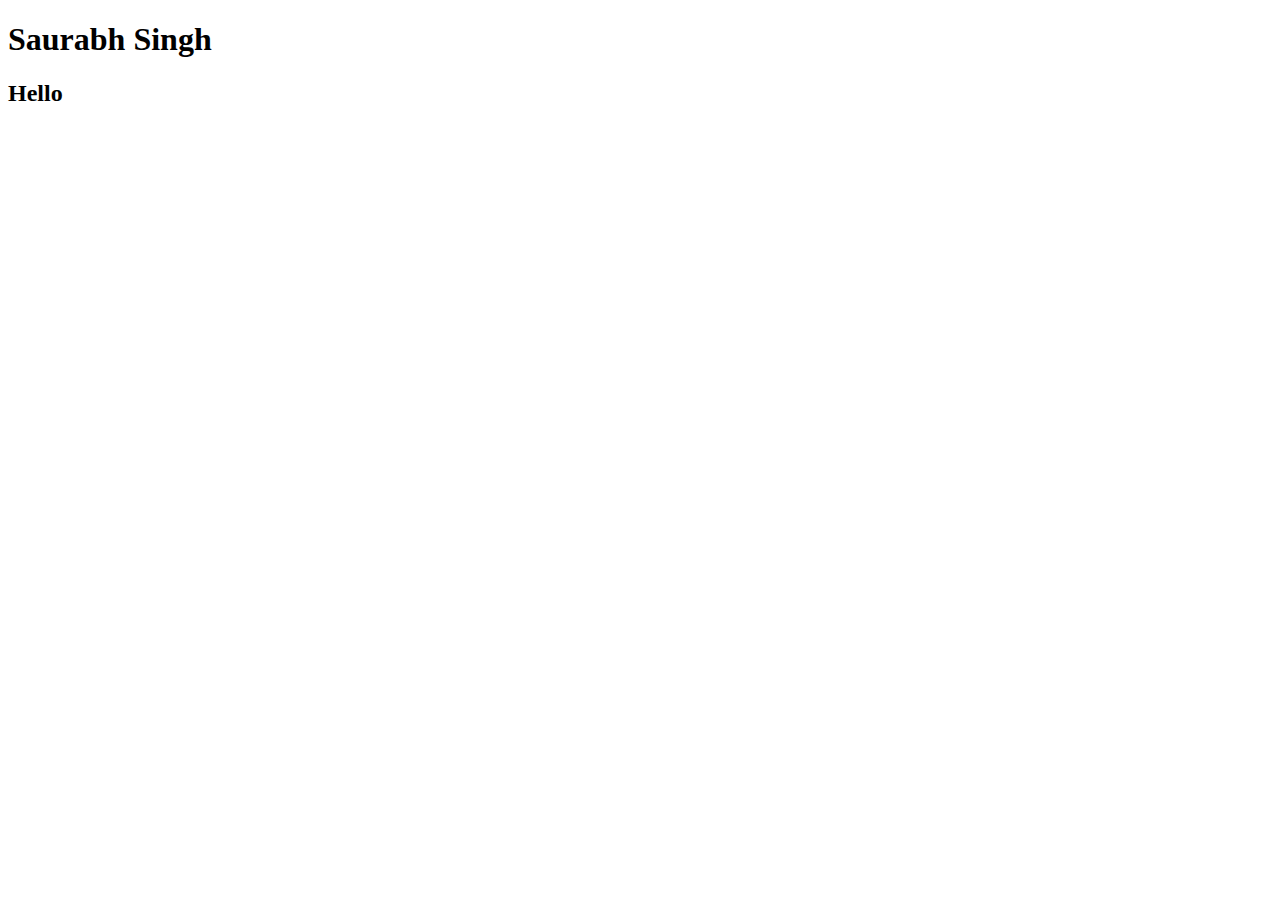
==== index.html @ e83e3afb "add file" ====
<!DOCTYPE html>
<html lang="en">
<head>
    <meta charset="UTF-8">
    <meta http-equiv="X-UA-Compatible" content="IE=edge">
    <meta name="viewport" content="width=device-width, initial-scale=1.0">
    <title>Document</title>
    <link rel="stylesheet" href="./style.css">
</head>
<body>
    <h1>Saurabh Singh</h1>
    <h2>Hello</h2>
</body>
</html>

<script src="./script.js"></script>
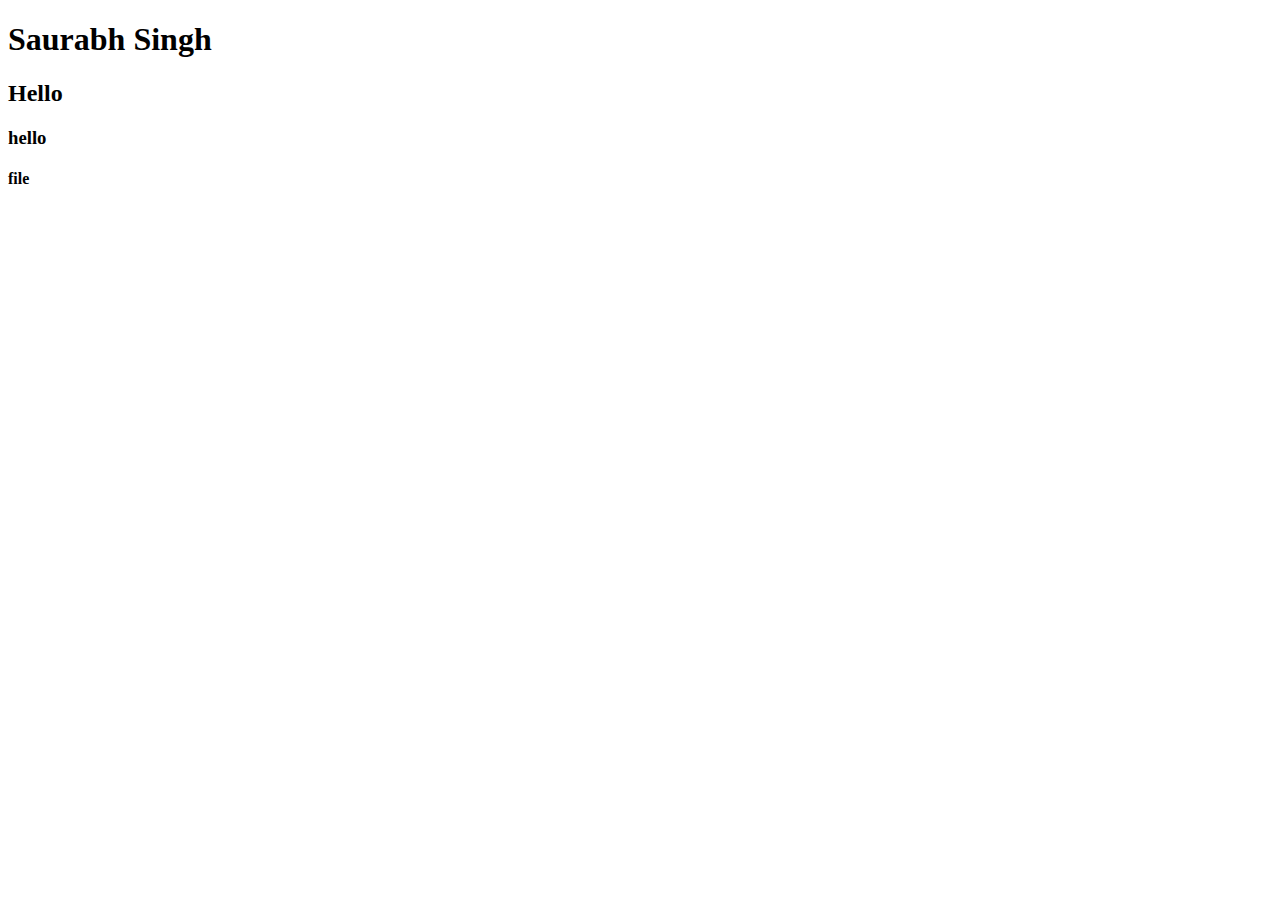
==== commit fadae075: "add file" ====
--- a/index.html
+++ b/index.html
@@ -10,6 +10,8 @@
 <body>
     <h1>Saurabh Singh</h1>
     <h2>Hello</h2>
+    <h3>hello</h3>
+    <h4>file</h4>
 </body>
 </html>
 
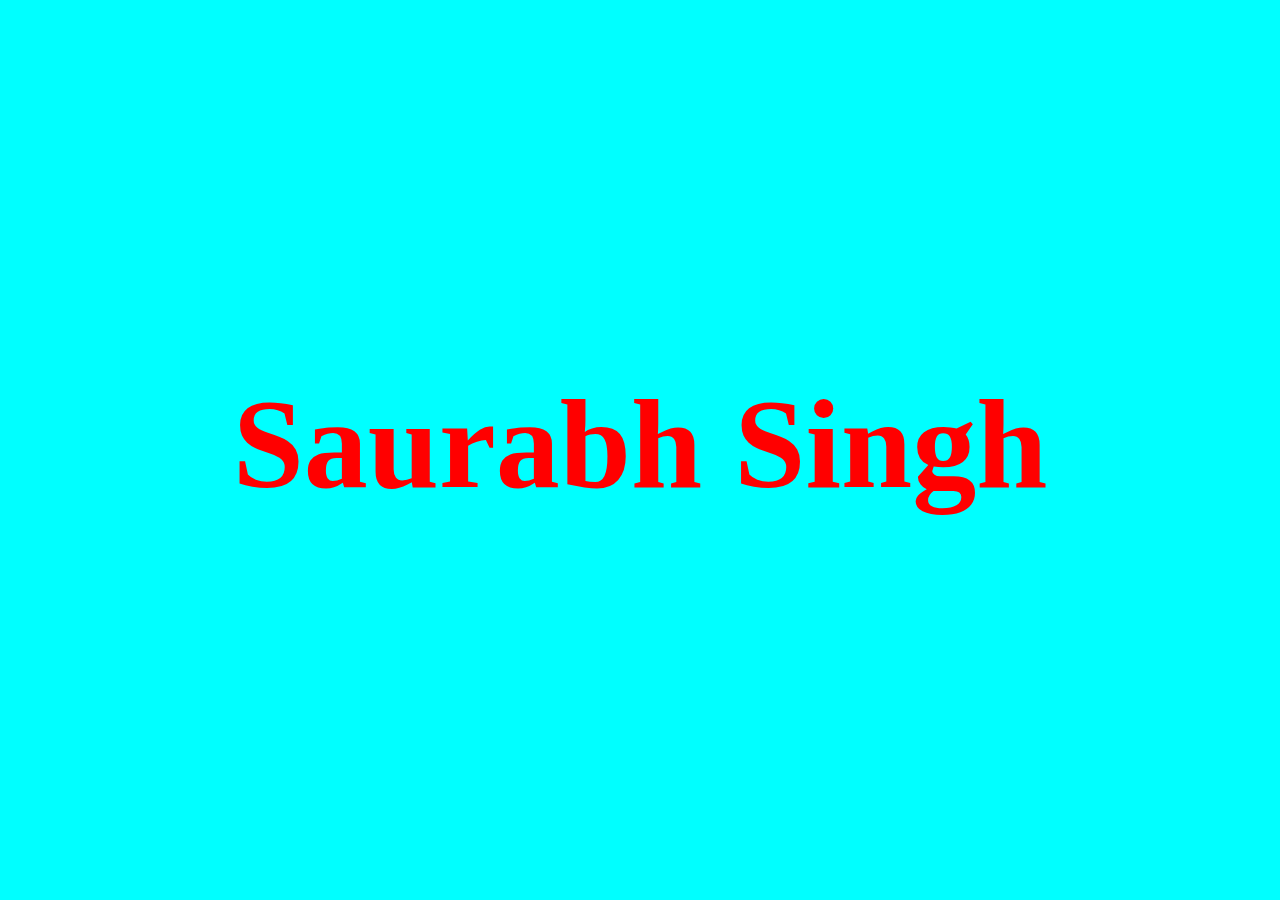
==== commit b82e9cd6: "add file all" ====
--- a/index.html
+++ b/index.html
@@ -5,13 +5,14 @@
     <meta http-equiv="X-UA-Compatible" content="IE=edge">
     <meta name="viewport" content="width=device-width, initial-scale=1.0">
     <title>Document</title>
-    <link rel="stylesheet" href="./style.css">
+    <link rel="stylesheet" href="./utility/style.css">
 </head>
 <body>
-    <h1>Saurabh Singh</h1>
-    <h2>Hello</h2>
-    <h3>hello</h3>
-    <h4>file</h4>
+    <div class="cont">
+        <div class="main">
+            <h1>Saurabh Singh</h1>
+        </div>
+    </div>
 </body>
 </html>
 
--- a/utility/style.css
+++ b/utility/style.css
@@ -0,0 +1,19 @@
+*{
+    background-color: aqua;
+}
+
+h1{
+    color: red;
+}
+
+.cont{
+    display: flex;
+    justify-content: center;
+    align-items: center;
+    min-height: 97vh;
+}
+
+.main{
+    padding: 50px;
+    font-size: 4rem;
+}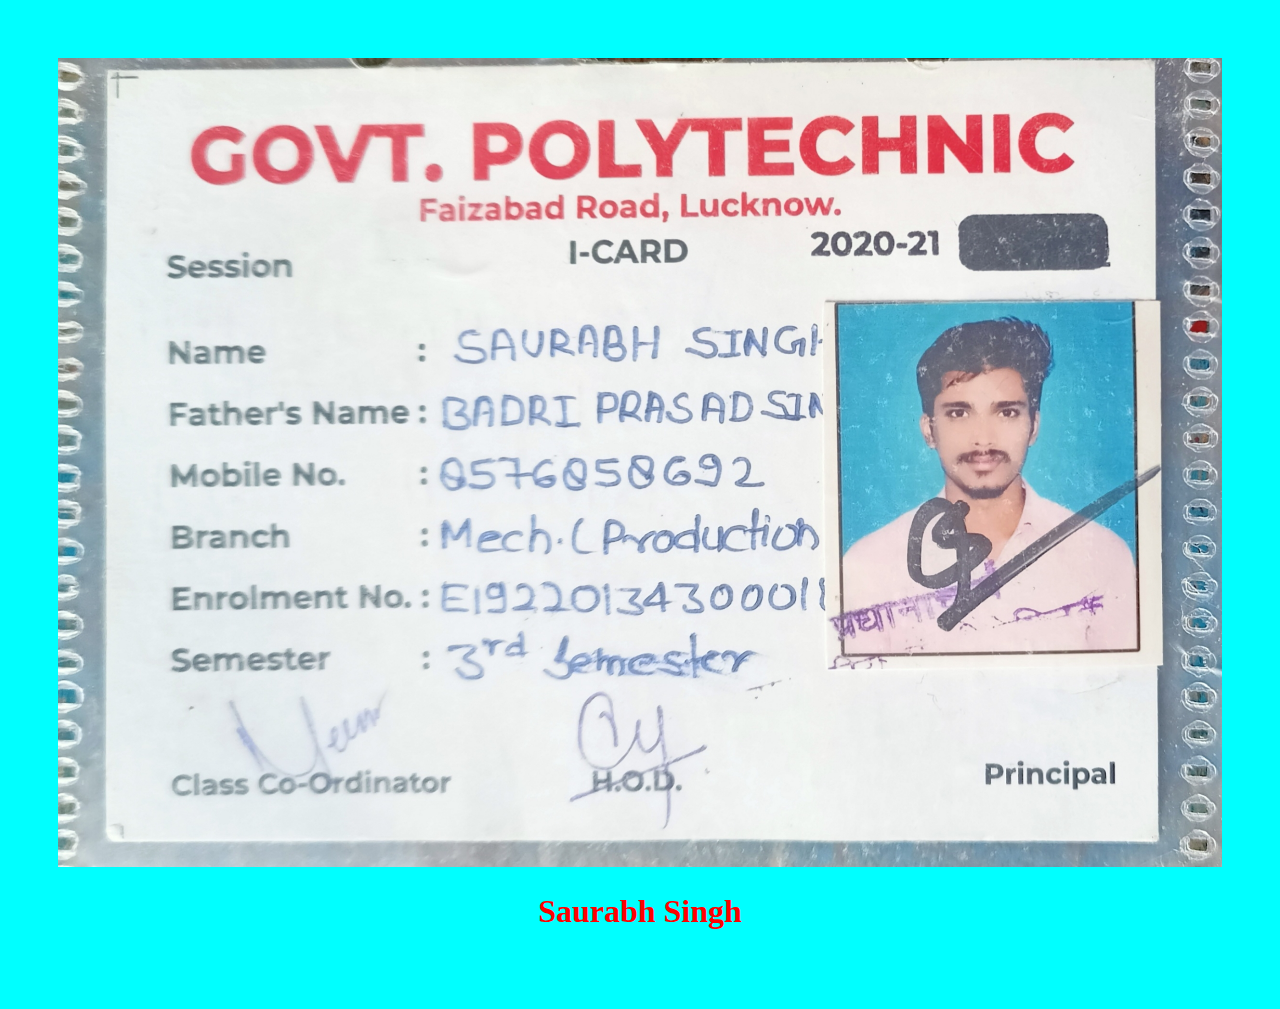
==== commit 8f275b36: "add file all" ====
--- a/index.html
+++ b/index.html
@@ -10,6 +10,7 @@
 <body>
     <div class="cont">
         <div class="main">
+            <img src="./utility/IMG_20210904_172139.jpg" alt="">
             <h1>Saurabh Singh</h1>
         </div>
     </div>
--- a/utility/style.css
+++ b/utility/style.css
@@ -1,5 +1,6 @@
 *{
     background-color: aqua;
+    text-align: center;
 }
 
 h1{
@@ -15,5 +16,9 @@
 
 .main{
     padding: 50px;
-    font-size: 4rem;
+    font-size: 100%;
+}
+
+img{
+    width: 100%;
 }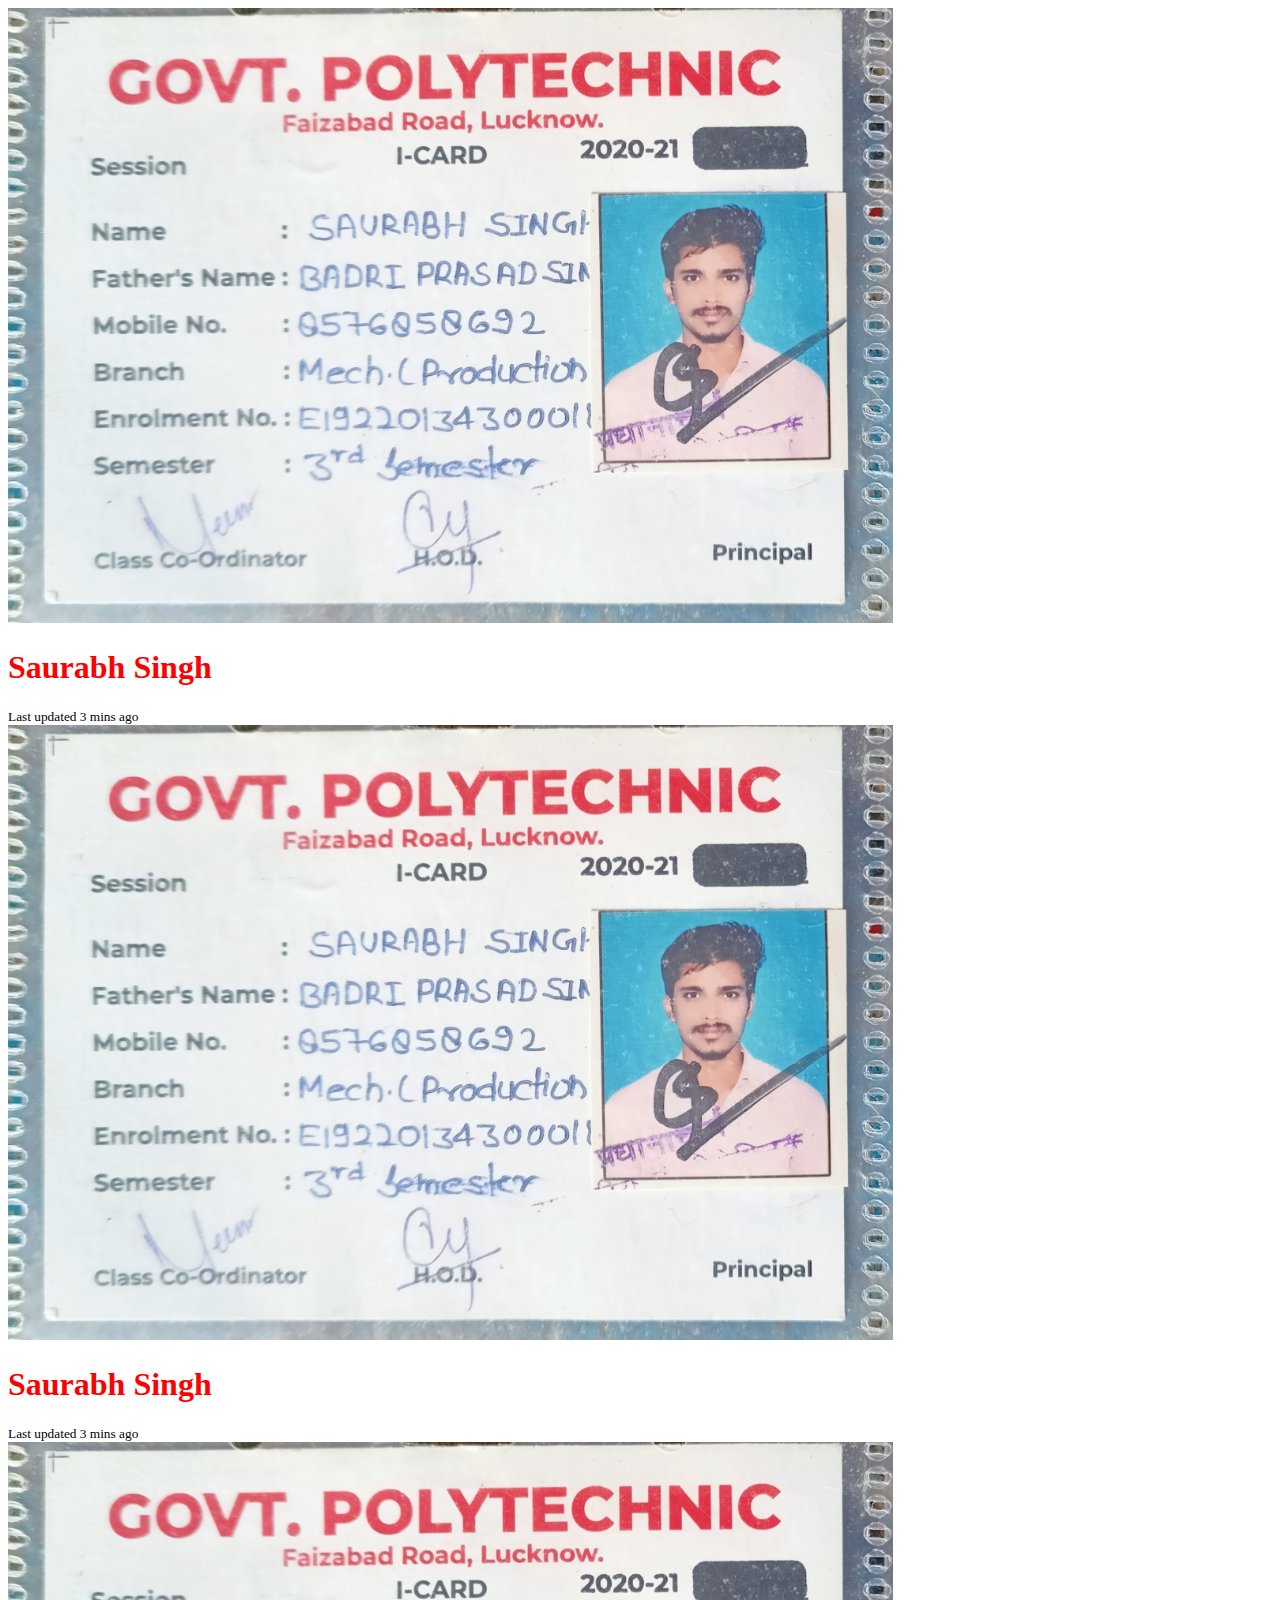
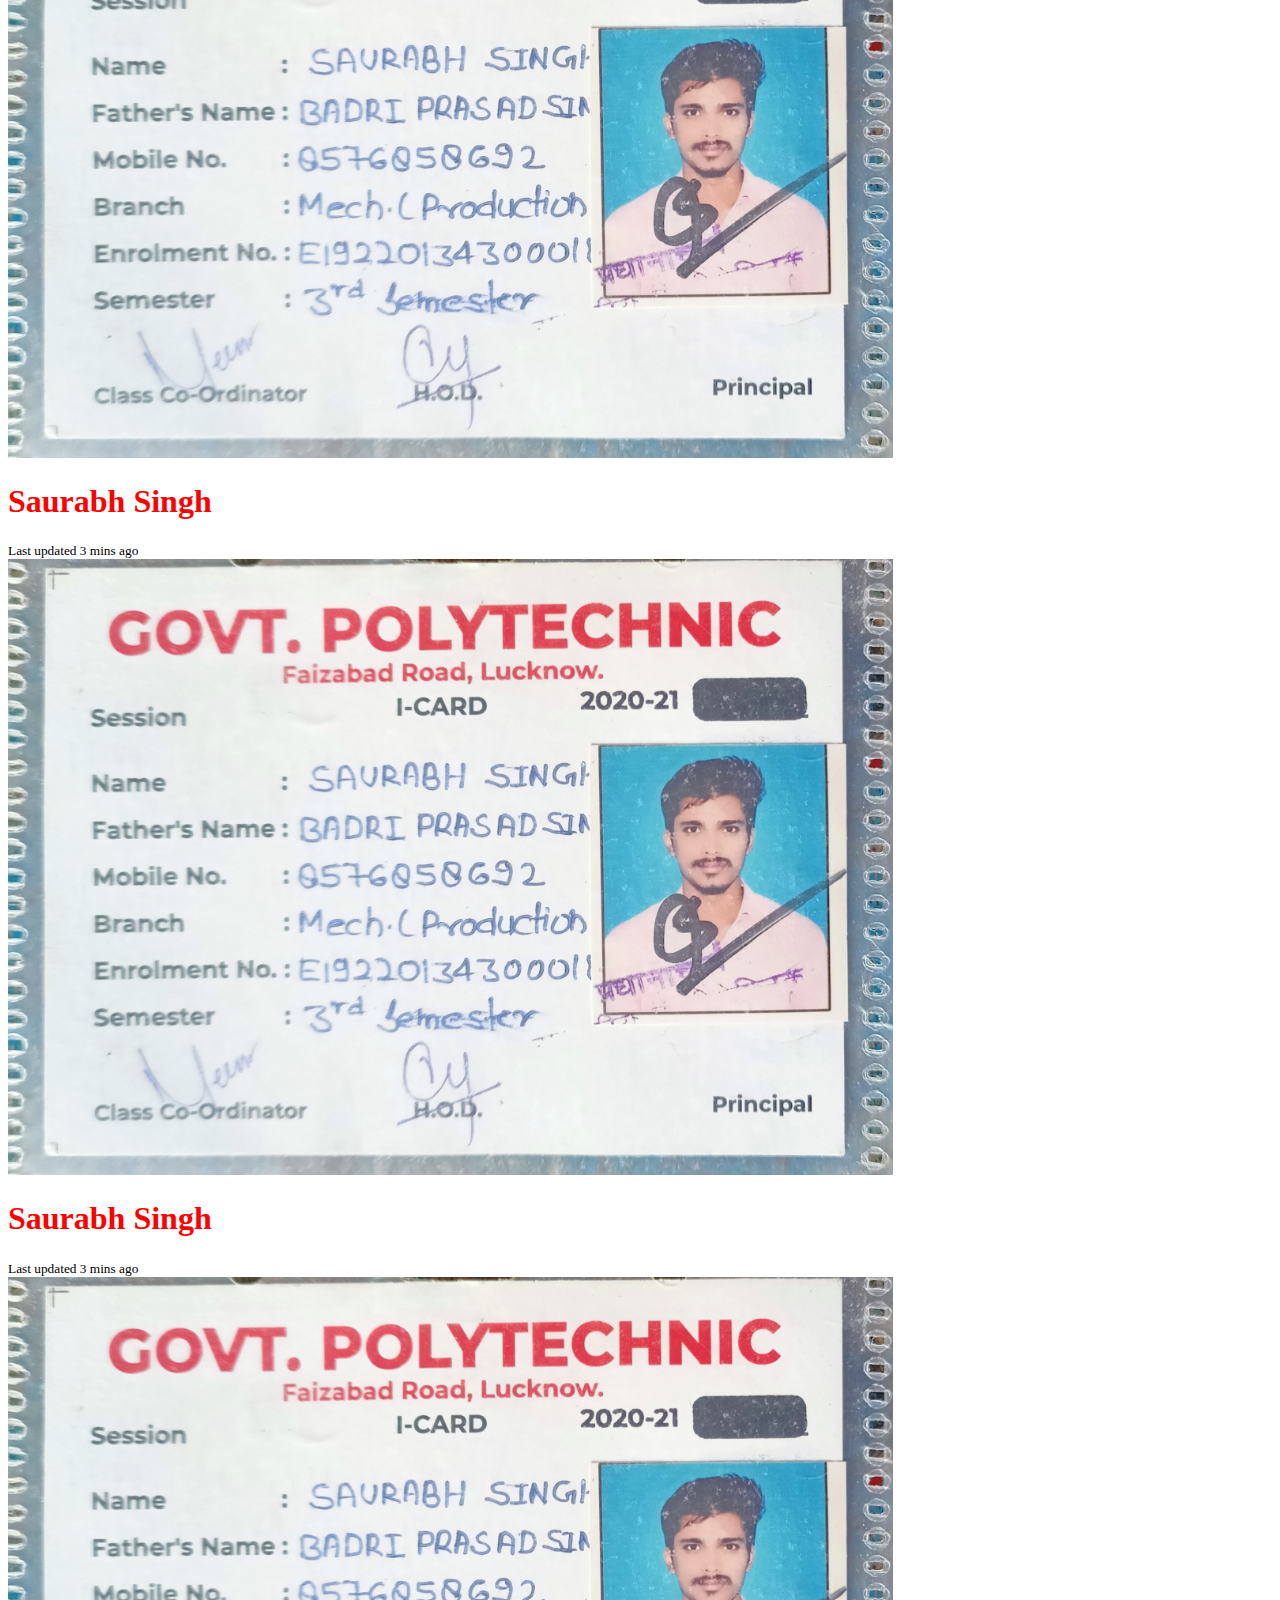
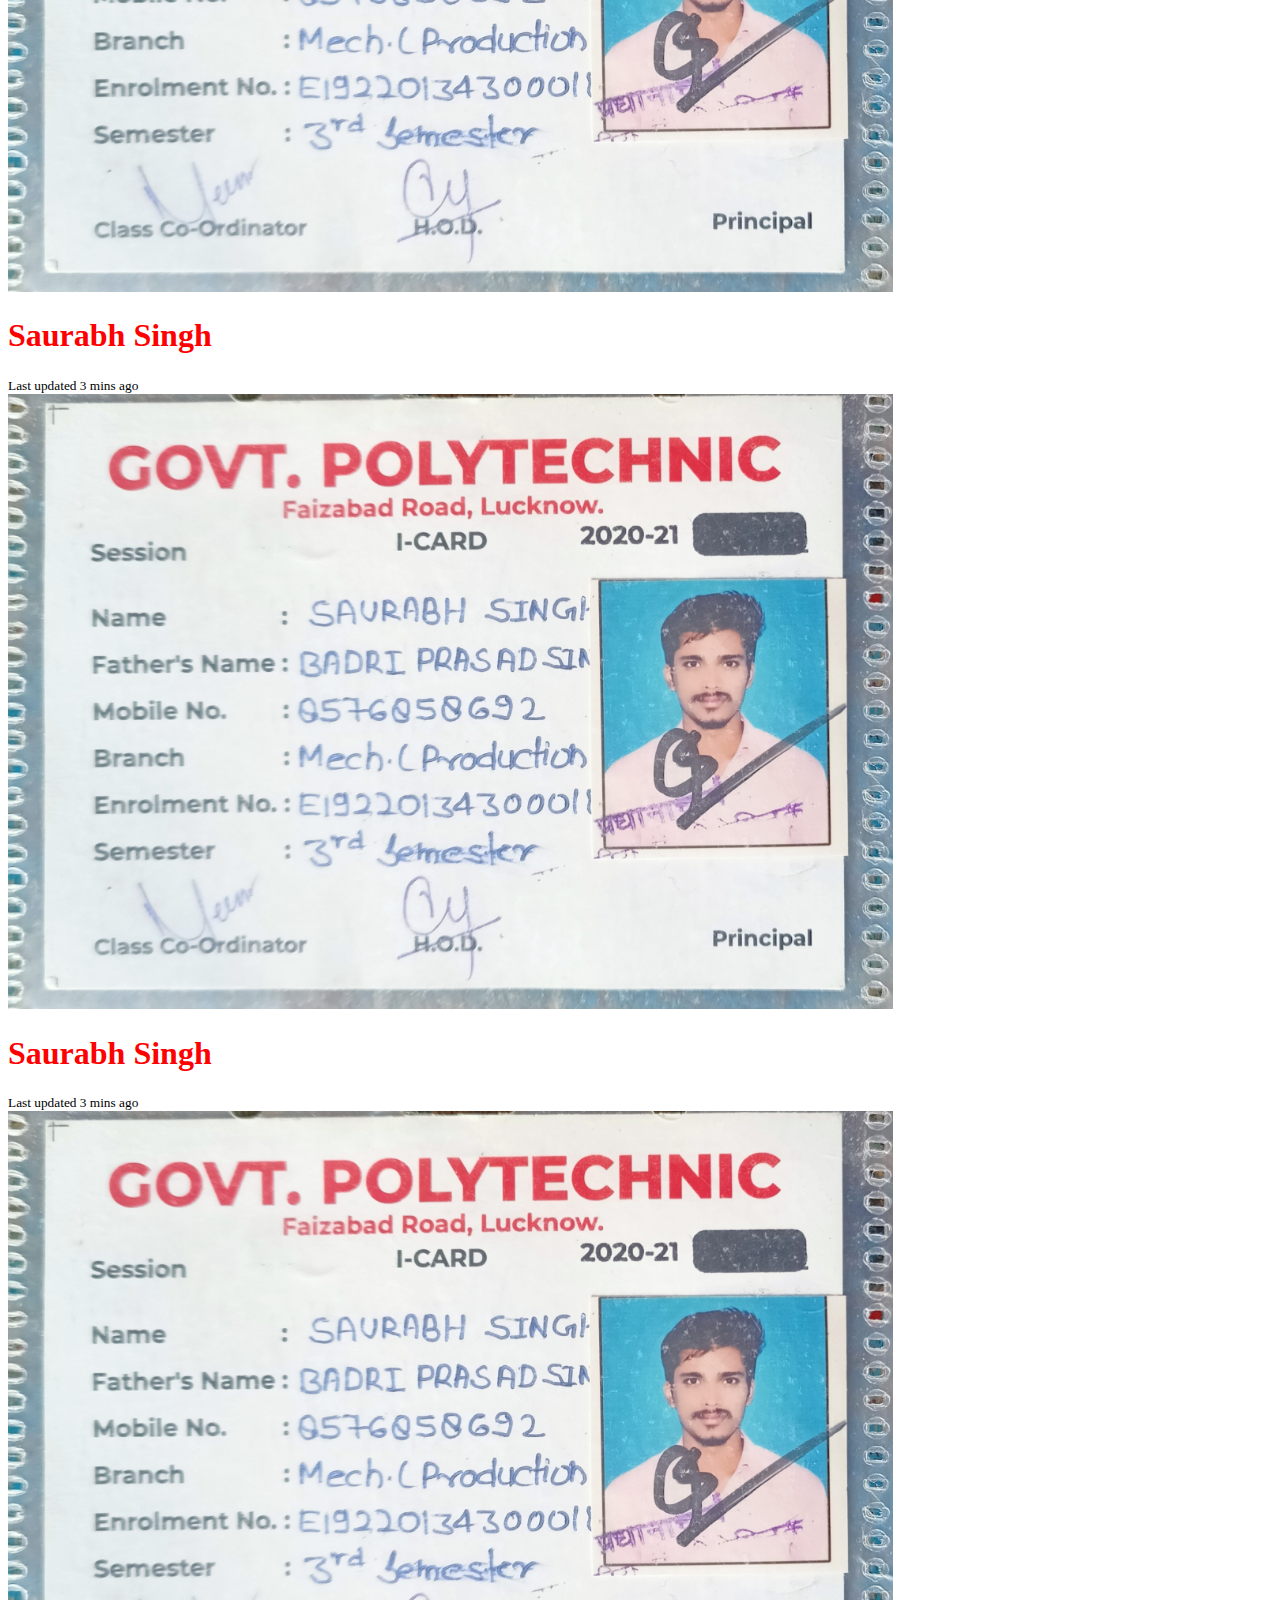
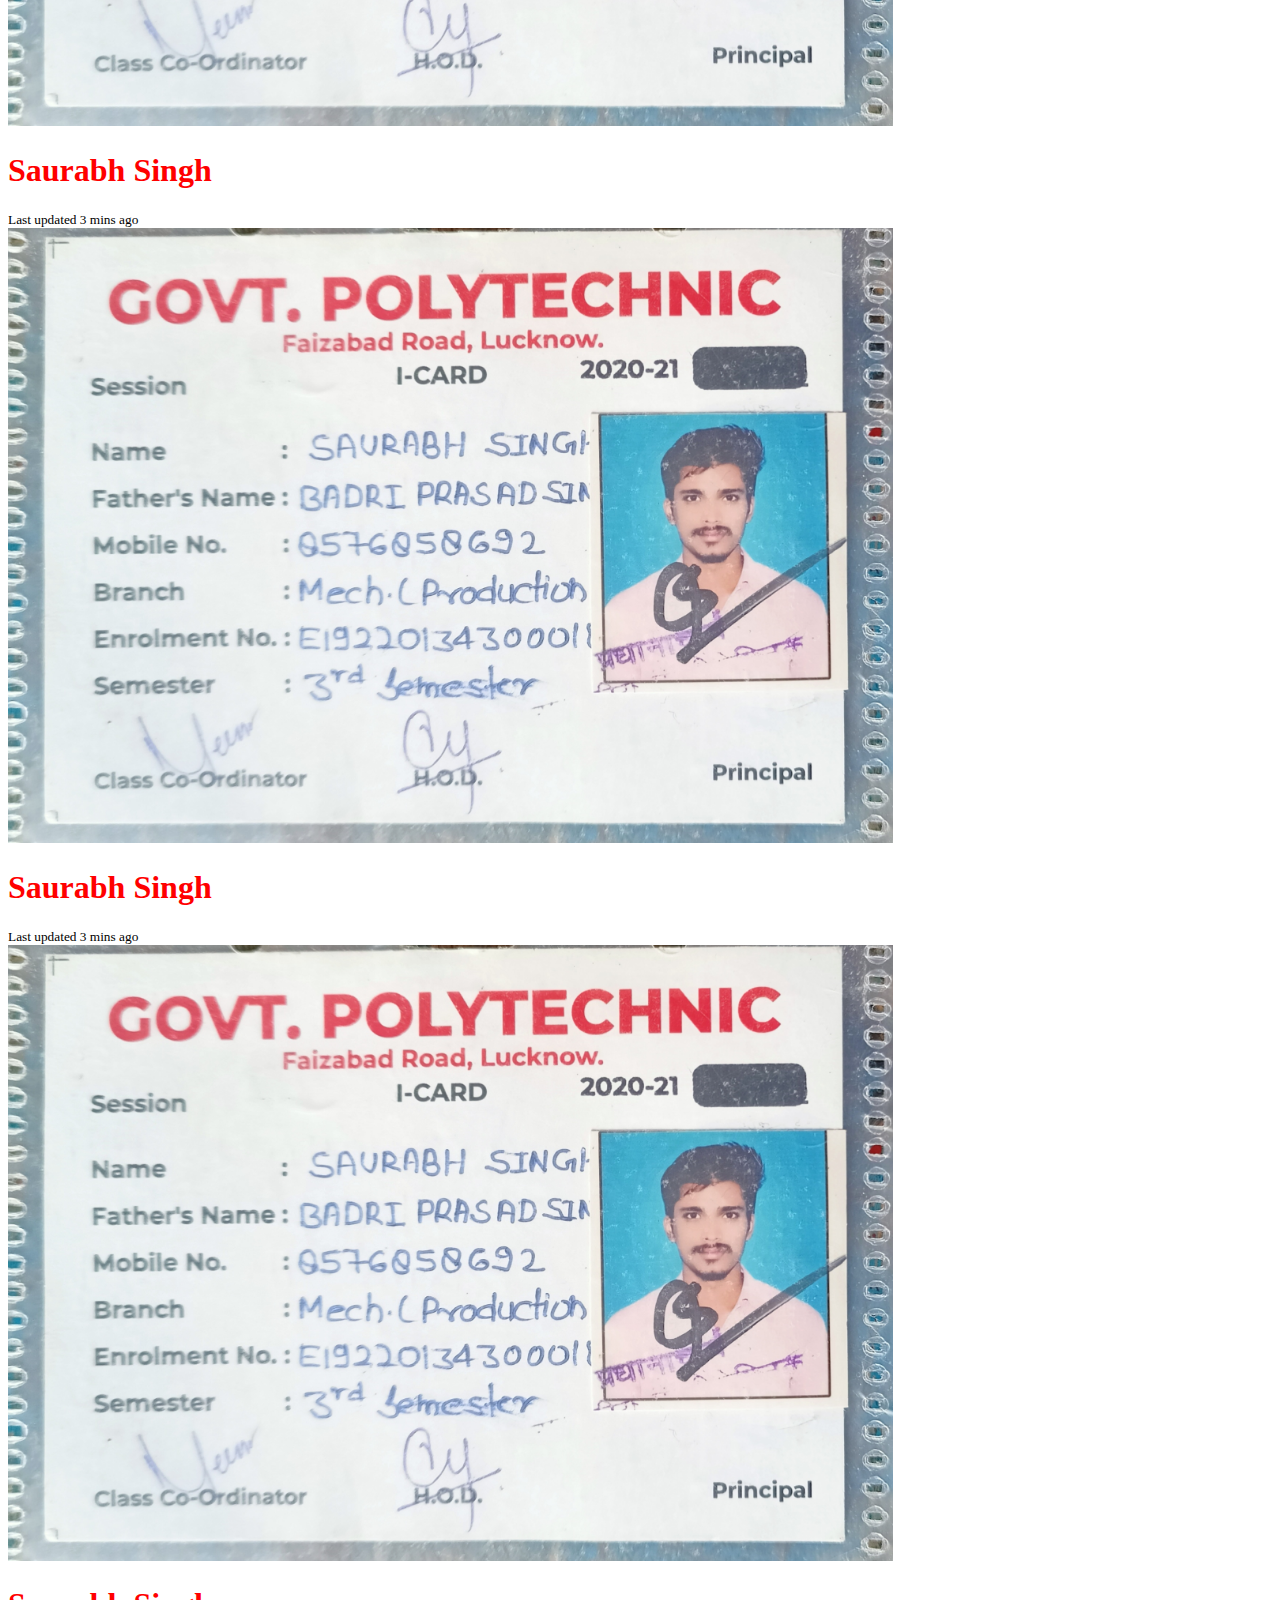
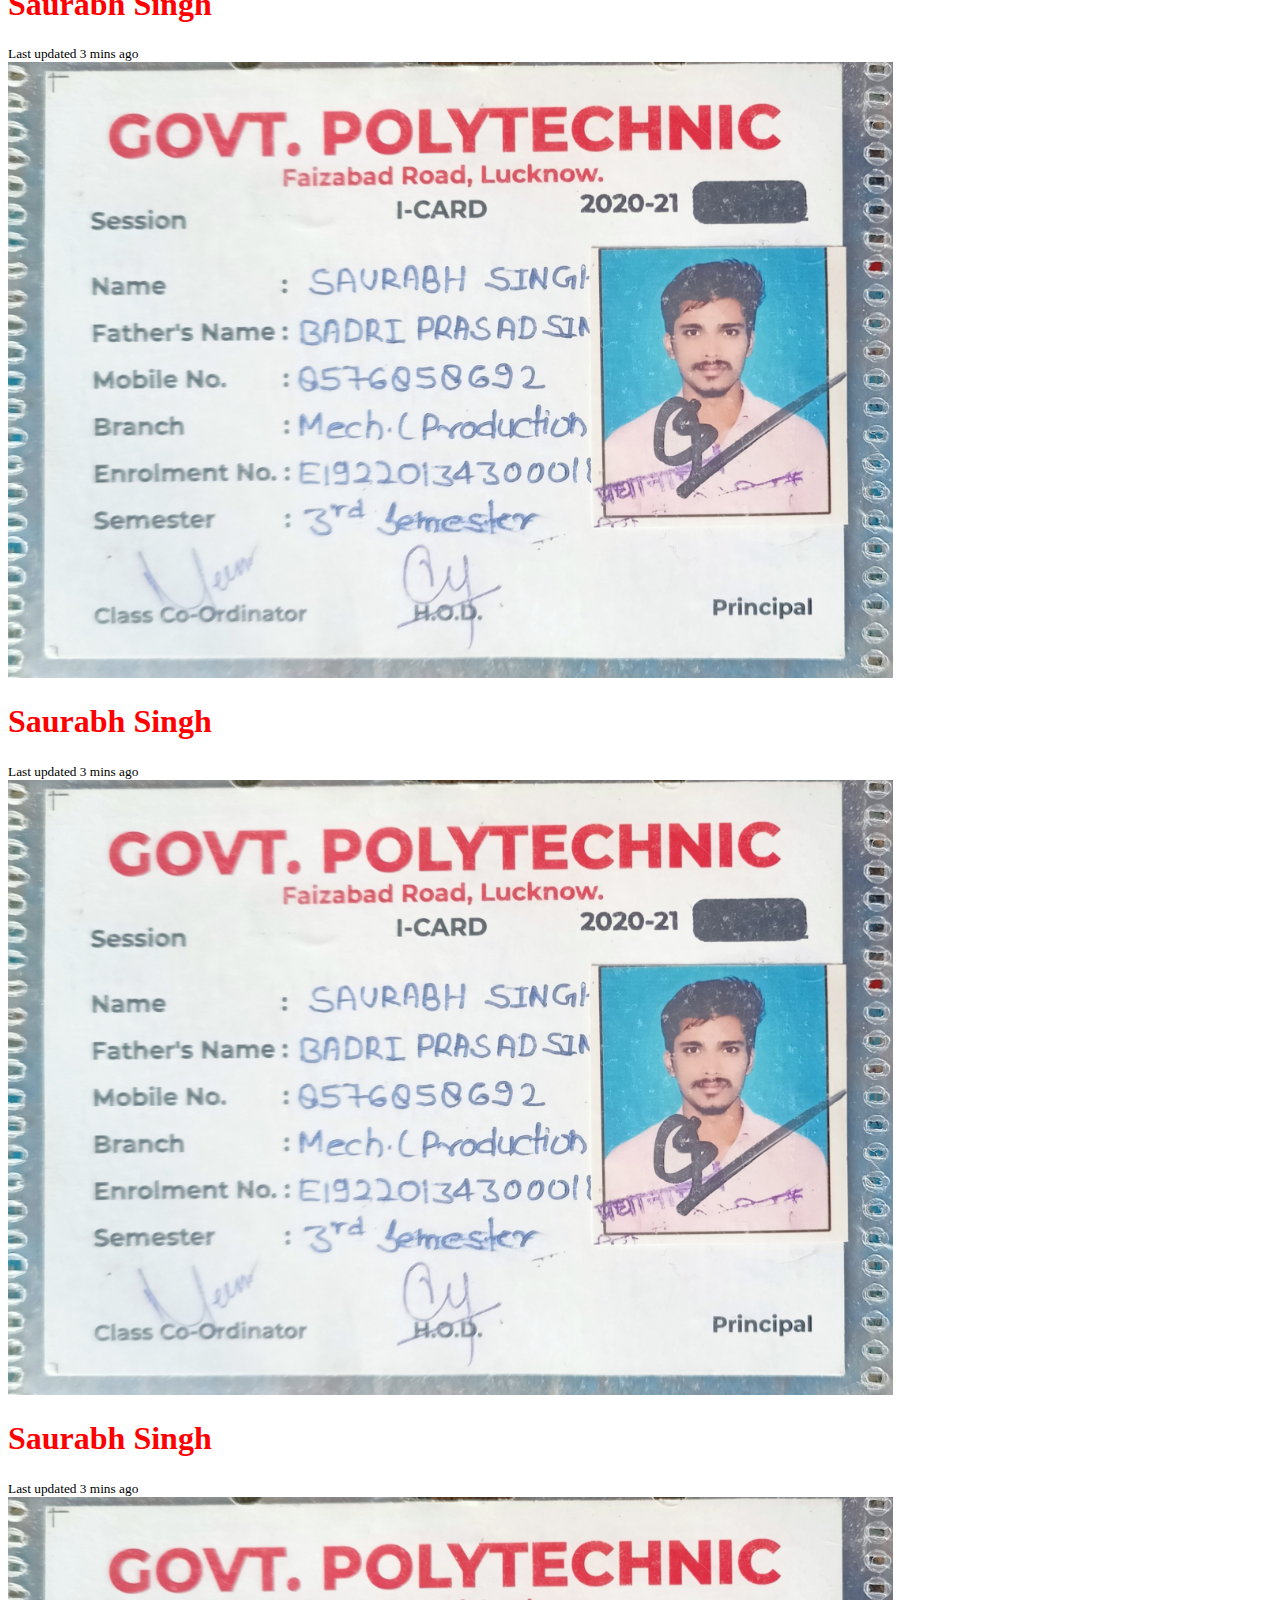
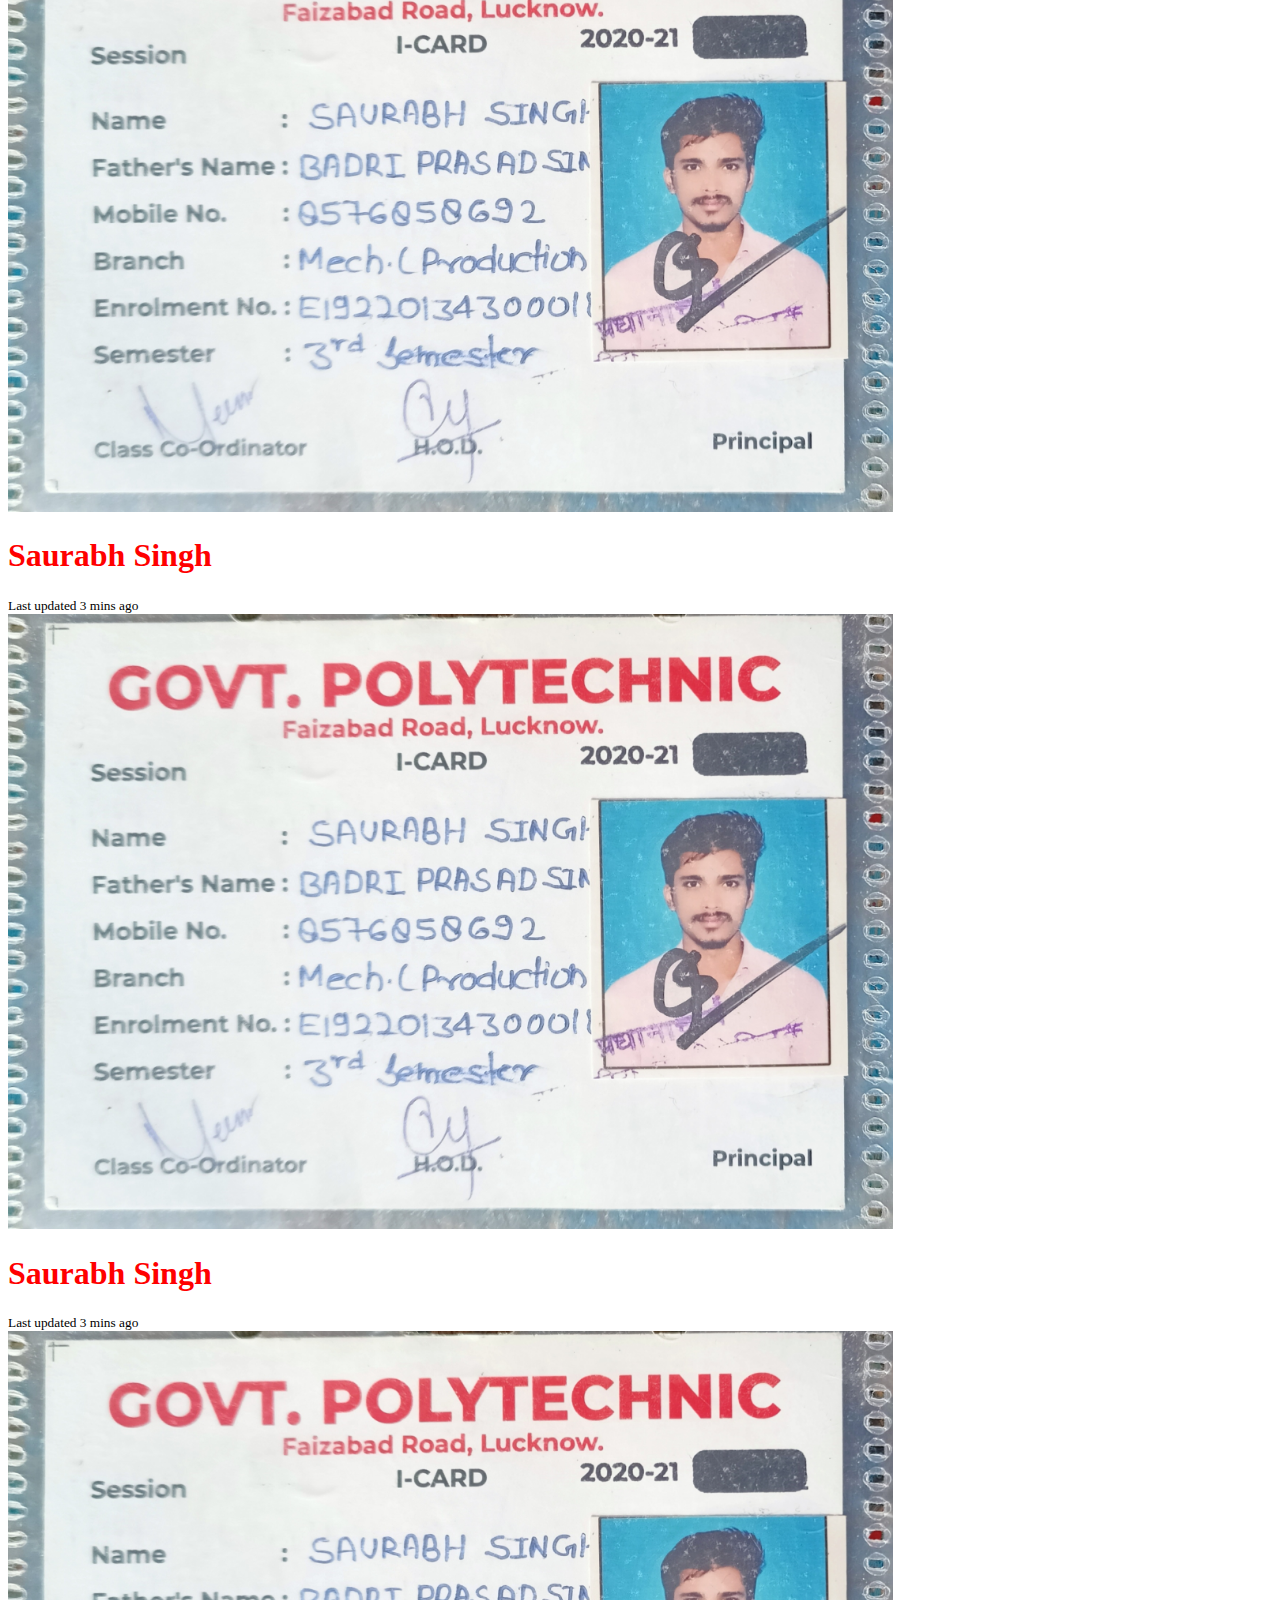
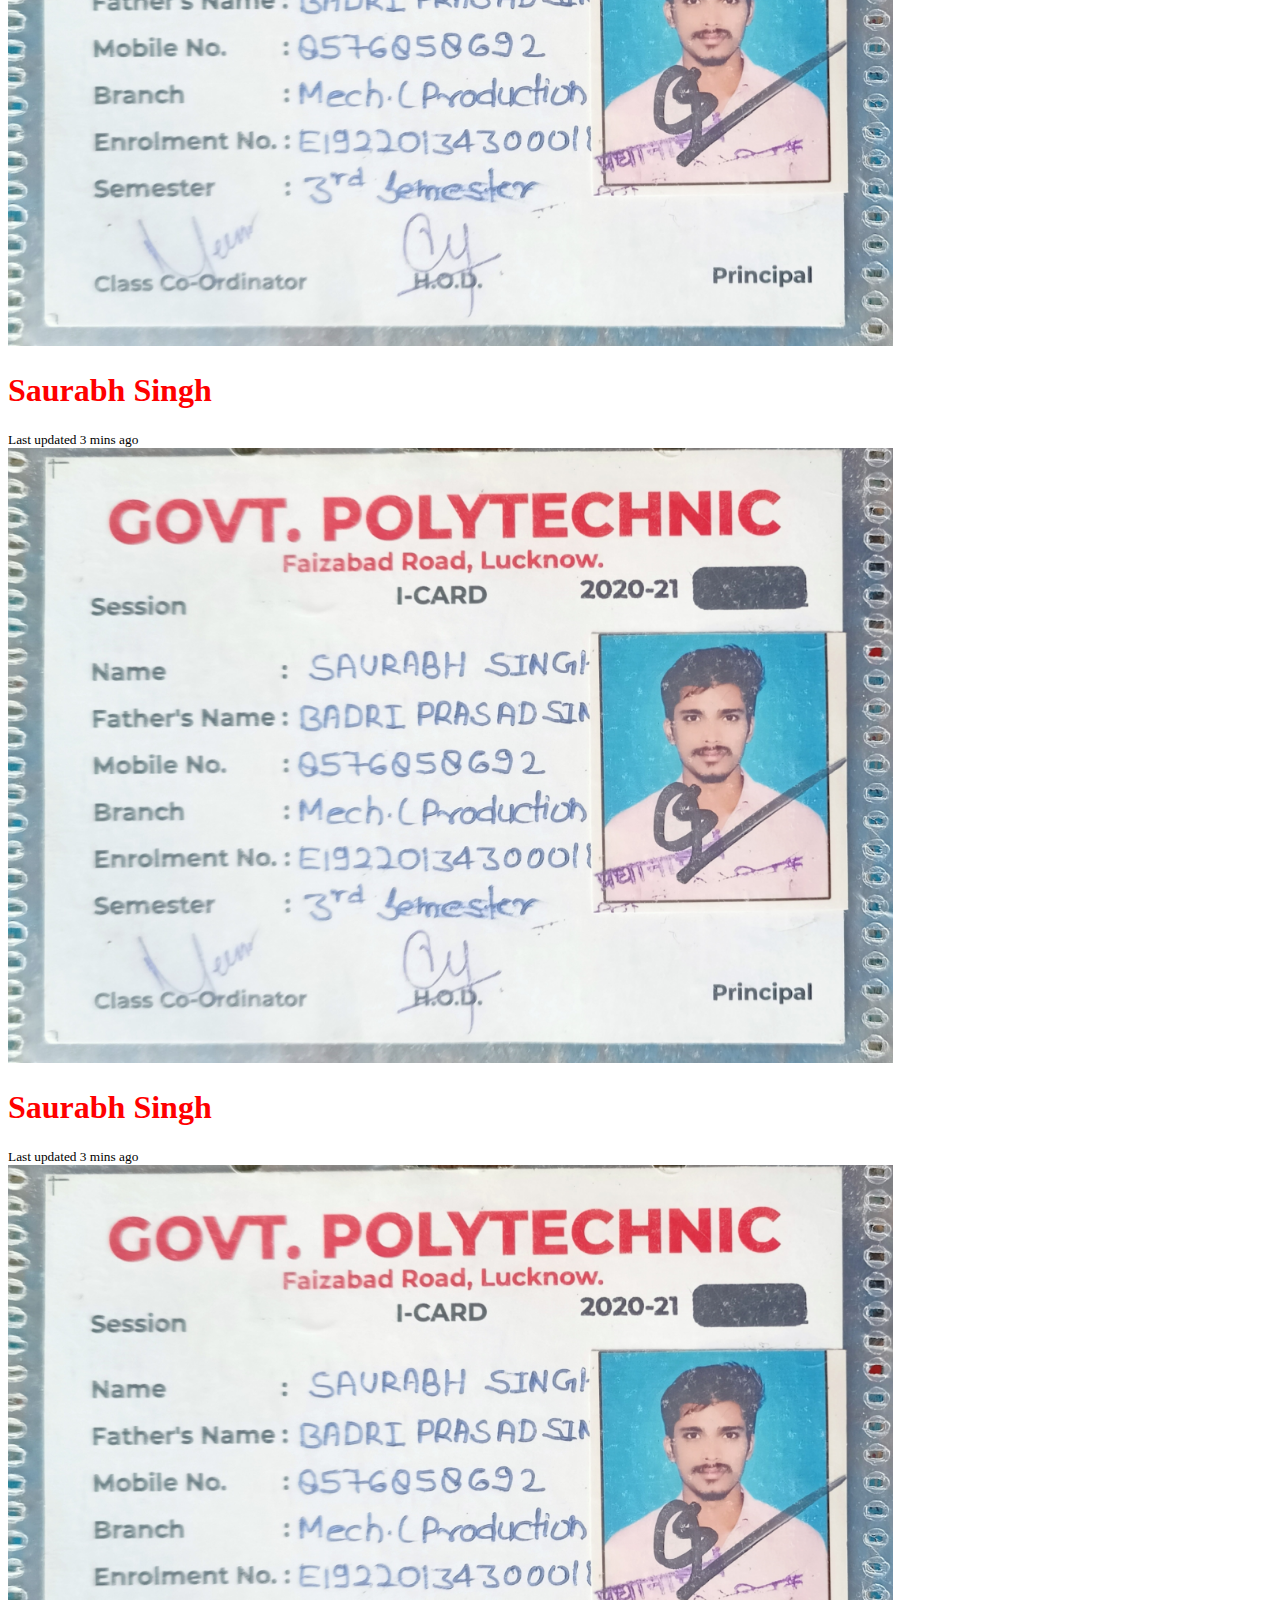
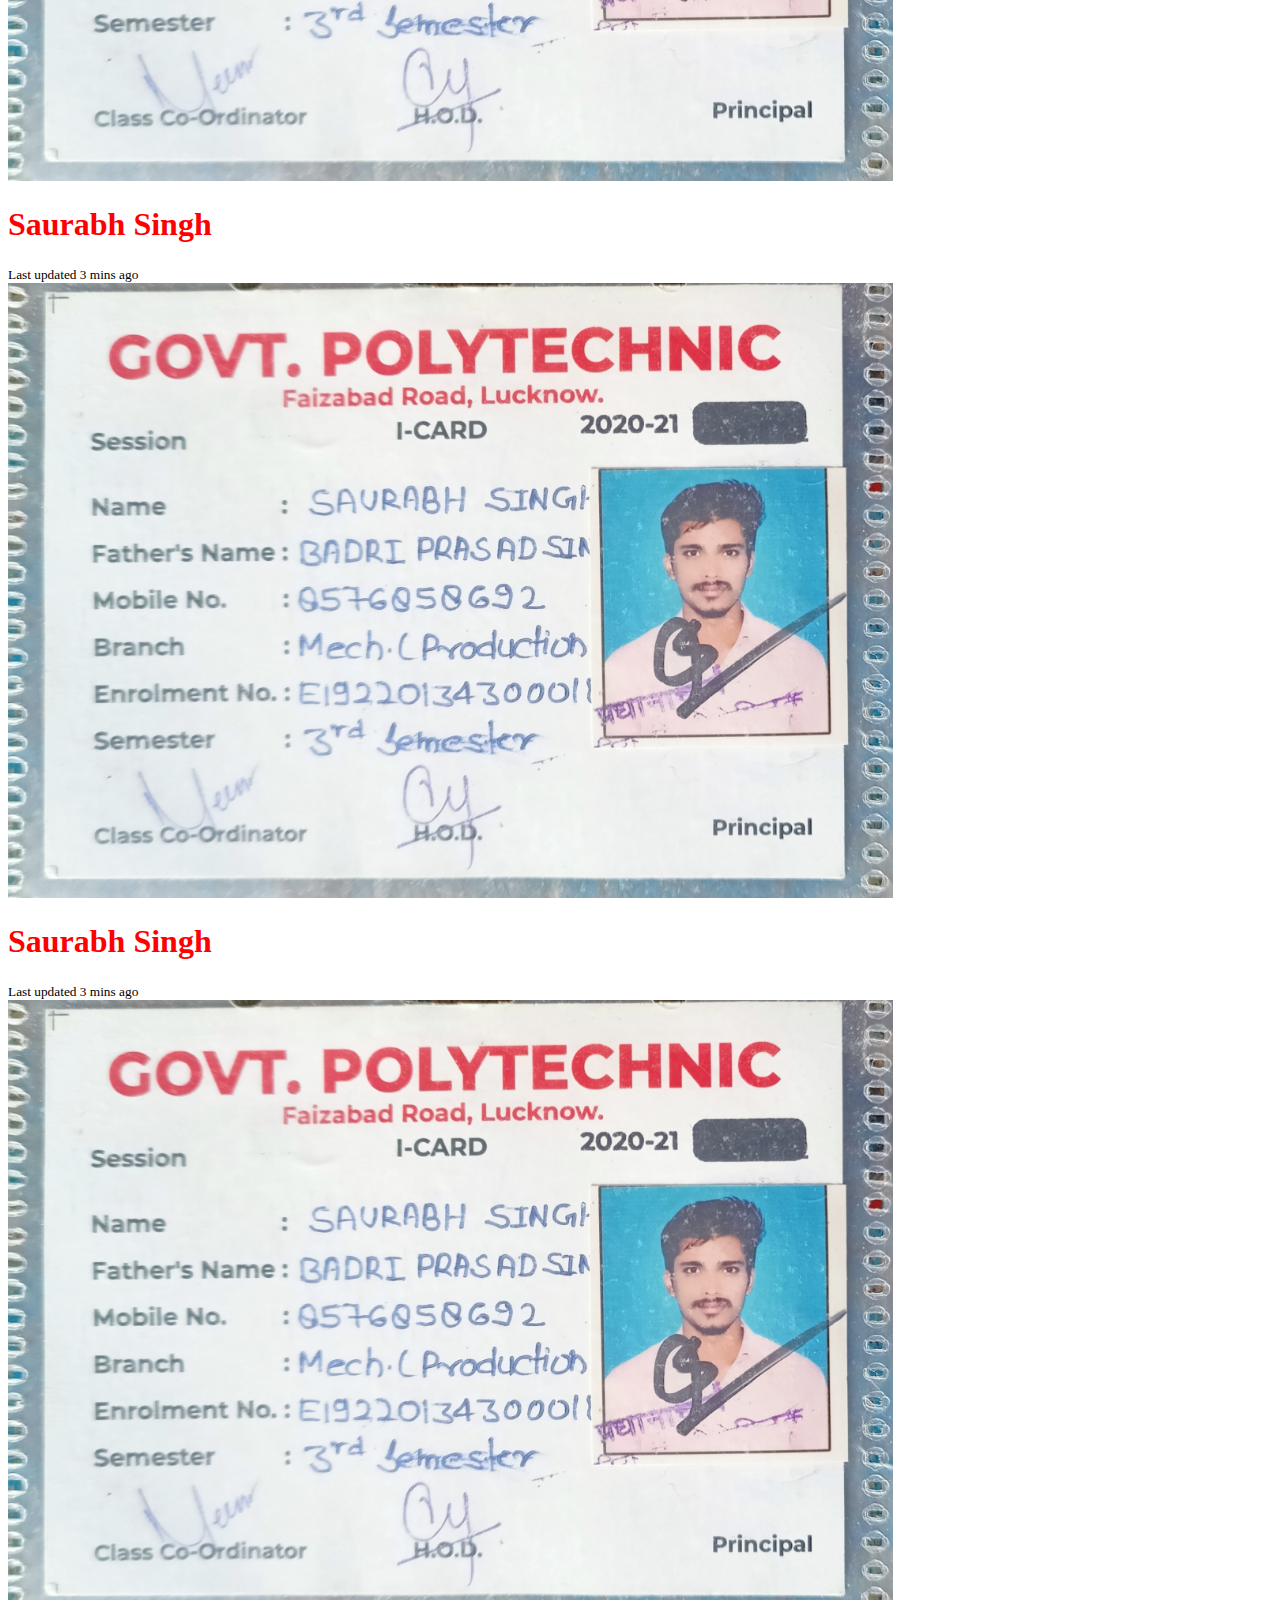
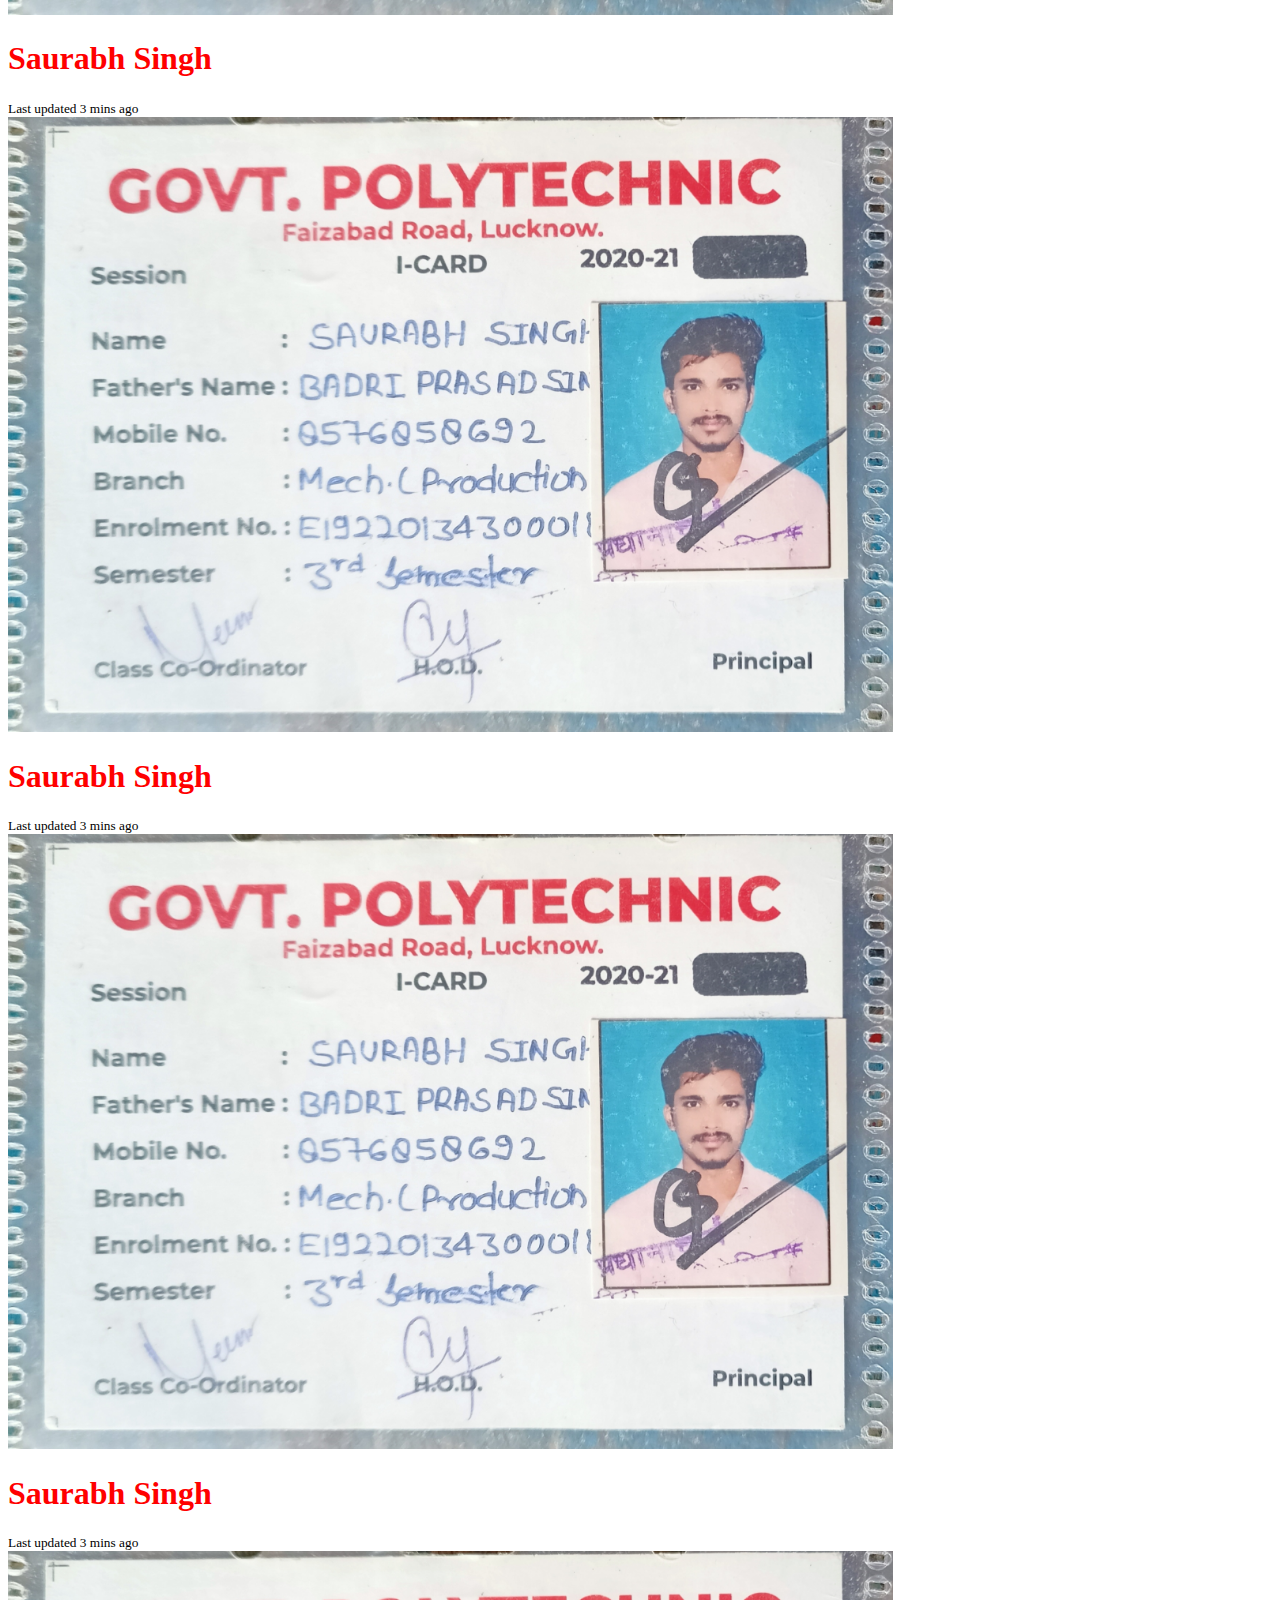
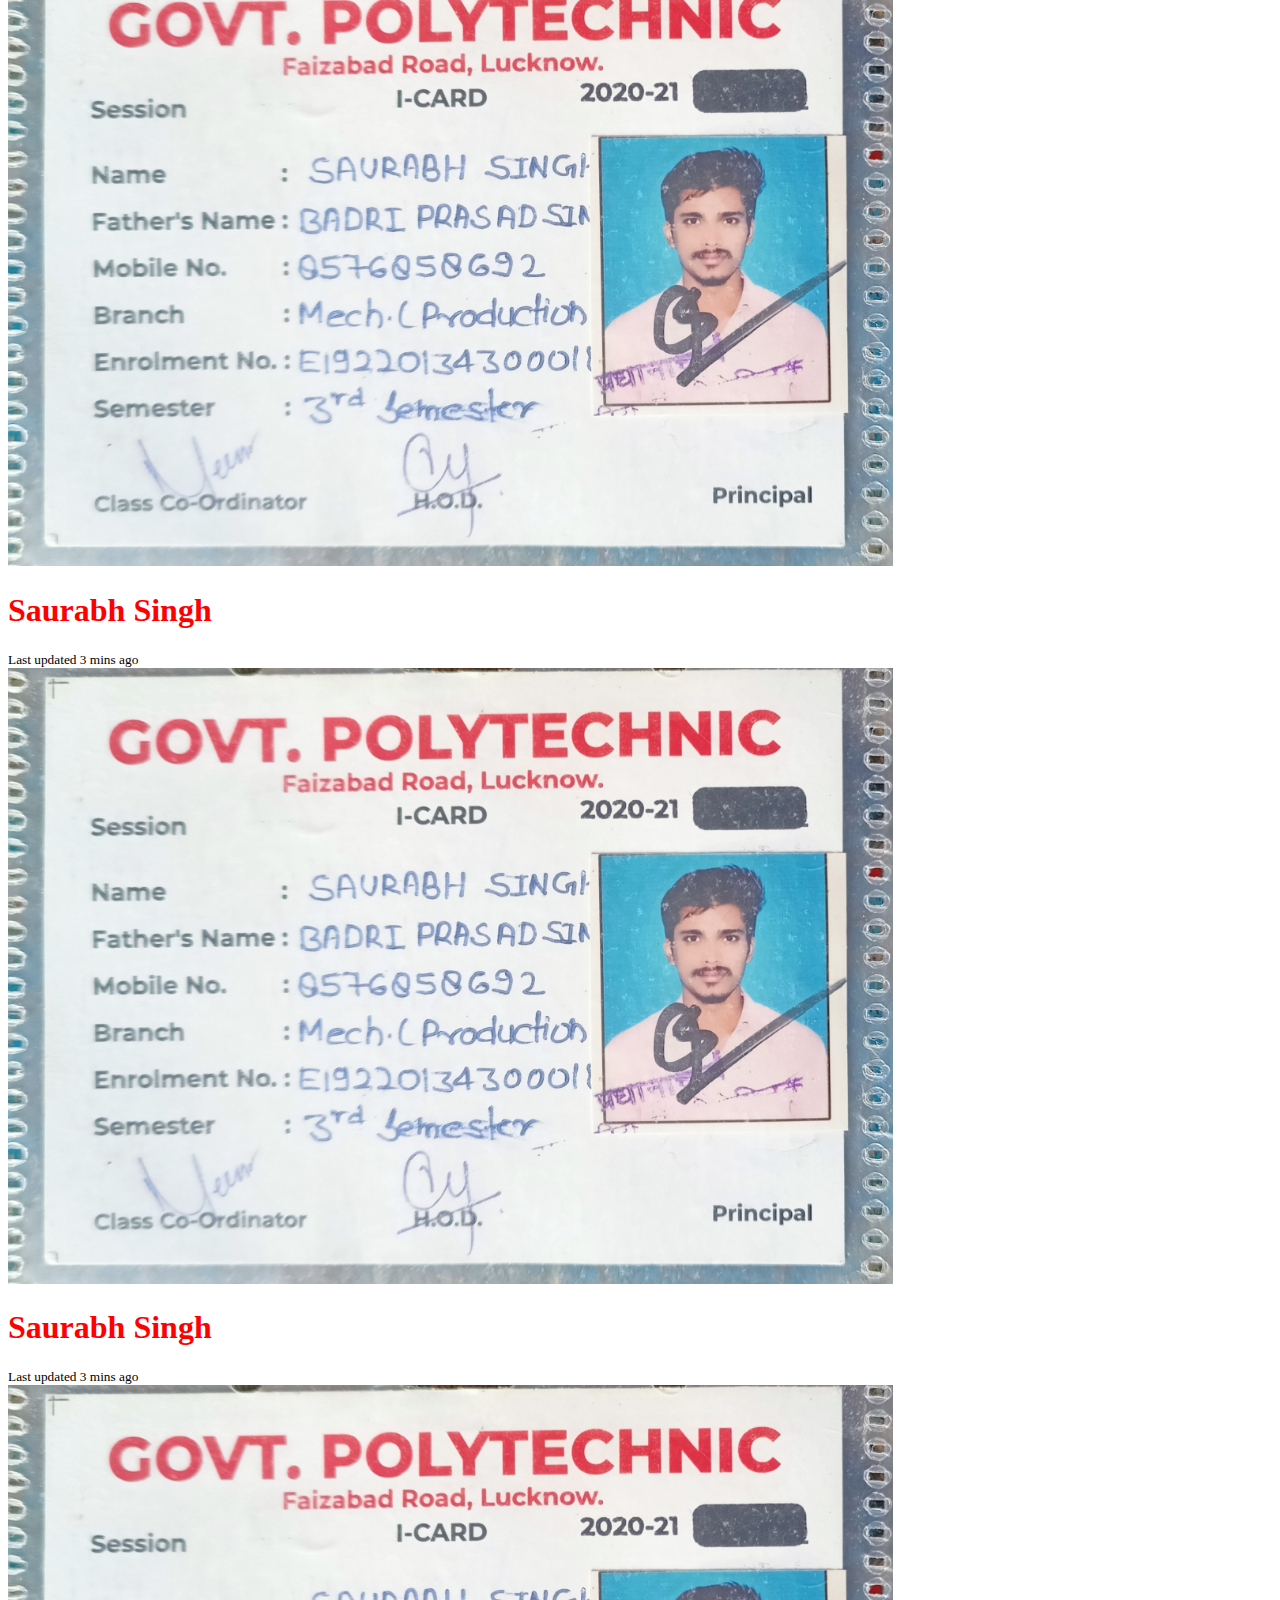
==== commit 4cdc77de: "counter file assg" ====
--- a/index.html
+++ b/index.html
@@ -1,20 +1,642 @@
 <!DOCTYPE html>
 <html lang="en">
+
 <head>
     <meta charset="UTF-8">
     <meta http-equiv="X-UA-Compatible" content="IE=edge">
     <meta name="viewport" content="width=device-width, initial-scale=1.0">
     <title>Document</title>
     <link rel="stylesheet" href="./utility/style.css">
+    <link href="https://cdn.jsdelivr.net/npm/bootstrap@5.1.1/dist/css/bootstrap.min.css" rel="stylesheet"
+        integrity="sha384-F3w7mX95PdgyTmZZMECAngseQB83DfGTowi0iMjiWaeVhAn4FJkqJByhZMI3AhiU" crossorigin="anonymous">
 </head>
-<body>
-    <div class="cont">
-        <div class="main">
-            <img src="./utility/IMG_20210904_172139.jpg" alt="">
-            <h1>Saurabh Singh</h1>
-        </div>
+
+<body class="bg-info">
+    <div class="container mt-5">
+        <div class="card-group">
+            <div class="card">
+                <img src="./utility/IMG_20210904_172139.jpg" class="card-img-top" alt="Saurabh Singh">
+                <div class="card-body">
+                    <h1 class="card-title">Saurabh Singh</h1>
+                </div>
+                <div class="card-footer">
+                    <small class="text-muted">Last updated 3 mins ago</small>
+                </div>
+            </div>
+            <div class="card">
+                <img src="./utility/IMG_20210904_172139.jpg" class="card-img-top" alt="Saurabh Singh">
+                <div class="card-body">
+                    <h1 class="card-title">Saurabh Singh</h1>
+                </div>
+                <div class="card-footer">
+                    <small class="text-muted">Last updated 3 mins ago</small>
+                </div>
+            </div>
+
+            <div class="card">
+                <img src="./utility/IMG_20210904_172139.jpg" class="card-img-top" alt="Saurabh Singh">
+                <div class="card-body">
+                    <h1 class="card-title">Saurabh Singh</h1>
+                </div>
+                <div class="card-footer">
+                    <small class="text-muted">Last updated 3 mins ago</small>
+                </div>
+            </div>
+            
+        </div>
+        <div class="card-group">
+            <div class="card">
+                <img src="./utility/IMG_20210904_172139.jpg" class="card-img-top" alt="Saurabh Singh">
+                <div class="card-body">
+                    <h1 class="card-title">Saurabh Singh</h1>
+                </div>
+                <div class="card-footer">
+                    <small class="text-muted">Last updated 3 mins ago</small>
+                </div>
+            </div>
+            <div class="card">
+                <img src="./utility/IMG_20210904_172139.jpg" class="card-img-top" alt="Saurabh Singh">
+                <div class="card-body">
+                    <h1 class="card-title">Saurabh Singh</h1>
+                </div>
+                <div class="card-footer">
+                    <small class="text-muted">Last updated 3 mins ago</small>
+                </div>
+            </div>
+
+            <div class="card">
+                <img src="./utility/IMG_20210904_172139.jpg" class="card-img-top" alt="Saurabh Singh">
+                <div class="card-body">
+                    <h1 class="card-title">Saurabh Singh</h1>
+                </div>
+                <div class="card-footer">
+                    <small class="text-muted">Last updated 3 mins ago</small>
+                </div>
+            </div>
+            
+        </div>
+        <div class="card-group">
+            <div class="card">
+                <img src="./utility/IMG_20210904_172139.jpg" class="card-img-top" alt="Saurabh Singh">
+                <div class="card-body">
+                    <h1 class="card-title">Saurabh Singh</h1>
+                </div>
+                <div class="card-footer">
+                    <small class="text-muted">Last updated 3 mins ago</small>
+                </div>
+            </div>
+            <div class="card">
+                <img src="./utility/IMG_20210904_172139.jpg" class="card-img-top" alt="Saurabh Singh">
+                <div class="card-body">
+                    <h1 class="card-title">Saurabh Singh</h1>
+                </div>
+                <div class="card-footer">
+                    <small class="text-muted">Last updated 3 mins ago</small>
+                </div>
+            </div>
+
+            <div class="card">
+                <img src="./utility/IMG_20210904_172139.jpg" class="card-img-top" alt="Saurabh Singh">
+                <div class="card-body">
+                    <h1 class="card-title">Saurabh Singh</h1>
+                </div>
+                <div class="card-footer">
+                    <small class="text-muted">Last updated 3 mins ago</small>
+                </div>
+            </div>
+            
+        </div>
+        <div class="card-group">
+            <div class="card">
+                <img src="./utility/IMG_20210904_172139.jpg" class="card-img-top" alt="Saurabh Singh">
+                <div class="card-body">
+                    <h1 class="card-title">Saurabh Singh</h1>
+                </div>
+                <div class="card-footer">
+                    <small class="text-muted">Last updated 3 mins ago</small>
+                </div>
+            </div>
+            <div class="card">
+                <img src="./utility/IMG_20210904_172139.jpg" class="card-img-top" alt="Saurabh Singh">
+                <div class="card-body">
+                    <h1 class="card-title">Saurabh Singh</h1>
+                </div>
+                <div class="card-footer">
+                    <small class="text-muted">Last updated 3 mins ago</small>
+                </div>
+            </div>
+
+            <div class="card">
+                <img src="./utility/IMG_20210904_172139.jpg" class="card-img-top" alt="Saurabh Singh">
+                <div class="card-body">
+                    <h1 class="card-title">Saurabh Singh</h1>
+                </div>
+                <div class="card-footer">
+                    <small class="text-muted">Last updated 3 mins ago</small>
+                </div>
+            </div>
+            
+        </div>
+        <div class="card-group">
+            <div class="card">
+                <img src="./utility/IMG_20210904_172139.jpg" class="card-img-top" alt="Saurabh Singh">
+                <div class="card-body">
+                    <h1 class="card-title">Saurabh Singh</h1>
+                </div>
+                <div class="card-footer">
+                    <small class="text-muted">Last updated 3 mins ago</small>
+                </div>
+            </div>
+            <div class="card">
+                <img src="./utility/IMG_20210904_172139.jpg" class="card-img-top" alt="Saurabh Singh">
+                <div class="card-body">
+                    <h1 class="card-title">Saurabh Singh</h1>
+                </div>
+                <div class="card-footer">
+                    <small class="text-muted">Last updated 3 mins ago</small>
+                </div>
+            </div>
+
+            <div class="card">
+                <img src="./utility/IMG_20210904_172139.jpg" class="card-img-top" alt="Saurabh Singh">
+                <div class="card-body">
+                    <h1 class="card-title">Saurabh Singh</h1>
+                </div>
+                <div class="card-footer">
+                    <small class="text-muted">Last updated 3 mins ago</small>
+                </div>
+            </div>
+            
+        </div>
+        <div class="card-group">
+            <div class="card">
+                <img src="./utility/IMG_20210904_172139.jpg" class="card-img-top" alt="Saurabh Singh">
+                <div class="card-body">
+                    <h1 class="card-title">Saurabh Singh</h1>
+                </div>
+                <div class="card-footer">
+                    <small class="text-muted">Last updated 3 mins ago</small>
+                </div>
+            </div>
+            <div class="card">
+                <img src="./utility/IMG_20210904_172139.jpg" class="card-img-top" alt="Saurabh Singh">
+                <div class="card-body">
+                    <h1 class="card-title">Saurabh Singh</h1>
+                </div>
+                <div class="card-footer">
+                    <small class="text-muted">Last updated 3 mins ago</small>
+                </div>
+            </div>
+
+            <div class="card">
+                <img src="./utility/IMG_20210904_172139.jpg" class="card-img-top" alt="Saurabh Singh">
+                <div class="card-body">
+                    <h1 class="card-title">Saurabh Singh</h1>
+                </div>
+                <div class="card-footer">
+                    <small class="text-muted">Last updated 3 mins ago</small>
+                </div>
+            </div>
+            
+        </div>
+        <div class="card-group">
+            <div class="card">
+                <img src="./utility/IMG_20210904_172139.jpg" class="card-img-top" alt="Saurabh Singh">
+                <div class="card-body">
+                    <h1 class="card-title">Saurabh Singh</h1>
+                </div>
+                <div class="card-footer">
+                    <small class="text-muted">Last updated 3 mins ago</small>
+                </div>
+            </div>
+            <div class="card">
+                <img src="./utility/IMG_20210904_172139.jpg" class="card-img-top" alt="Saurabh Singh">
+                <div class="card-body">
+                    <h1 class="card-title">Saurabh Singh</h1>
+                </div>
+                <div class="card-footer">
+                    <small class="text-muted">Last updated 3 mins ago</small>
+                </div>
+            </div>
+
+            <div class="card">
+                <img src="./utility/IMG_20210904_172139.jpg" class="card-img-top" alt="Saurabh Singh">
+                <div class="card-body">
+                    <h1 class="card-title">Saurabh Singh</h1>
+                </div>
+                <div class="card-footer">
+                    <small class="text-muted">Last updated 3 mins ago</small>
+                </div>
+            </div>
+            
+        </div>
+        <div class="card-group">
+            <div class="card">
+                <img src="./utility/IMG_20210904_172139.jpg" class="card-img-top" alt="Saurabh Singh">
+                <div class="card-body">
+                    <h1 class="card-title">Saurabh Singh</h1>
+                </div>
+                <div class="card-footer">
+                    <small class="text-muted">Last updated 3 mins ago</small>
+                </div>
+            </div>
+            <div class="card">
+                <img src="./utility/IMG_20210904_172139.jpg" class="card-img-top" alt="Saurabh Singh">
+                <div class="card-body">
+                    <h1 class="card-title">Saurabh Singh</h1>
+                </div>
+                <div class="card-footer">
+                    <small class="text-muted">Last updated 3 mins ago</small>
+                </div>
+            </div>
+
+            <div class="card">
+                <img src="./utility/IMG_20210904_172139.jpg" class="card-img-top" alt="Saurabh Singh">
+                <div class="card-body">
+                    <h1 class="card-title">Saurabh Singh</h1>
+                </div>
+                <div class="card-footer">
+                    <small class="text-muted">Last updated 3 mins ago</small>
+                </div>
+            </div>
+            
+        </div>
+        <div class="card-group">
+            <div class="card">
+                <img src="./utility/IMG_20210904_172139.jpg" class="card-img-top" alt="Saurabh Singh">
+                <div class="card-body">
+                    <h1 class="card-title">Saurabh Singh</h1>
+                </div>
+                <div class="card-footer">
+                    <small class="text-muted">Last updated 3 mins ago</small>
+                </div>
+            </div>
+            <div class="card">
+                <img src="./utility/IMG_20210904_172139.jpg" class="card-img-top" alt="Saurabh Singh">
+                <div class="card-body">
+                    <h1 class="card-title">Saurabh Singh</h1>
+                </div>
+                <div class="card-footer">
+                    <small class="text-muted">Last updated 3 mins ago</small>
+                </div>
+            </div>
+
+            <div class="card">
+                <img src="./utility/IMG_20210904_172139.jpg" class="card-img-top" alt="Saurabh Singh">
+                <div class="card-body">
+                    <h1 class="card-title">Saurabh Singh</h1>
+                </div>
+                <div class="card-footer">
+                    <small class="text-muted">Last updated 3 mins ago</small>
+                </div>
+            </div>
+            
+        </div>
+        <div class="card-group">
+            <div class="card">
+                <img src="./utility/IMG_20210904_172139.jpg" class="card-img-top" alt="Saurabh Singh">
+                <div class="card-body">
+                    <h1 class="card-title">Saurabh Singh</h1>
+                </div>
+                <div class="card-footer">
+                    <small class="text-muted">Last updated 3 mins ago</small>
+                </div>
+            </div>
+            <div class="card">
+                <img src="./utility/IMG_20210904_172139.jpg" class="card-img-top" alt="Saurabh Singh">
+                <div class="card-body">
+                    <h1 class="card-title">Saurabh Singh</h1>
+                </div>
+                <div class="card-footer">
+                    <small class="text-muted">Last updated 3 mins ago</small>
+                </div>
+            </div>
+
+            <div class="card">
+                <img src="./utility/IMG_20210904_172139.jpg" class="card-img-top" alt="Saurabh Singh">
+                <div class="card-body">
+                    <h1 class="card-title">Saurabh Singh</h1>
+                </div>
+                <div class="card-footer">
+                    <small class="text-muted">Last updated 3 mins ago</small>
+                </div>
+            </div>
+            
+        </div>
+        <div class="card-group">
+            <div class="card">
+                <img src="./utility/IMG_20210904_172139.jpg" class="card-img-top" alt="Saurabh Singh">
+                <div class="card-body">
+                    <h1 class="card-title">Saurabh Singh</h1>
+                </div>
+                <div class="card-footer">
+                    <small class="text-muted">Last updated 3 mins ago</small>
+                </div>
+            </div>
+            <div class="card">
+                <img src="./utility/IMG_20210904_172139.jpg" class="card-img-top" alt="Saurabh Singh">
+                <div class="card-body">
+                    <h1 class="card-title">Saurabh Singh</h1>
+                </div>
+                <div class="card-footer">
+                    <small class="text-muted">Last updated 3 mins ago</small>
+                </div>
+            </div>
+
+            <div class="card">
+                <img src="./utility/IMG_20210904_172139.jpg" class="card-img-top" alt="Saurabh Singh">
+                <div class="card-body">
+                    <h1 class="card-title">Saurabh Singh</h1>
+                </div>
+                <div class="card-footer">
+                    <small class="text-muted">Last updated 3 mins ago</small>
+                </div>
+            </div>
+            
+        </div>
+        <div class="card-group">
+            <div class="card">
+                <img src="./utility/IMG_20210904_172139.jpg" class="card-img-top" alt="Saurabh Singh">
+                <div class="card-body">
+                    <h1 class="card-title">Saurabh Singh</h1>
+                </div>
+                <div class="card-footer">
+                    <small class="text-muted">Last updated 3 mins ago</small>
+                </div>
+            </div>
+            <div class="card">
+                <img src="./utility/IMG_20210904_172139.jpg" class="card-img-top" alt="Saurabh Singh">
+                <div class="card-body">
+                    <h1 class="card-title">Saurabh Singh</h1>
+                </div>
+                <div class="card-footer">
+                    <small class="text-muted">Last updated 3 mins ago</small>
+                </div>
+            </div>
+
+            <div class="card">
+                <img src="./utility/IMG_20210904_172139.jpg" class="card-img-top" alt="Saurabh Singh">
+                <div class="card-body">
+                    <h1 class="card-title">Saurabh Singh</h1>
+                </div>
+                <div class="card-footer">
+                    <small class="text-muted">Last updated 3 mins ago</small>
+                </div>
+            </div>
+            
+        </div>
+        <div class="card-group">
+            <div class="card">
+                <img src="./utility/IMG_20210904_172139.jpg" class="card-img-top" alt="Saurabh Singh">
+                <div class="card-body">
+                    <h1 class="card-title">Saurabh Singh</h1>
+                </div>
+                <div class="card-footer">
+                    <small class="text-muted">Last updated 3 mins ago</small>
+                </div>
+            </div>
+            <div class="card">
+                <img src="./utility/IMG_20210904_172139.jpg" class="card-img-top" alt="Saurabh Singh">
+                <div class="card-body">
+                    <h1 class="card-title">Saurabh Singh</h1>
+                </div>
+                <div class="card-footer">
+                    <small class="text-muted">Last updated 3 mins ago</small>
+                </div>
+            </div>
+
+            <div class="card">
+                <img src="./utility/IMG_20210904_172139.jpg" class="card-img-top" alt="Saurabh Singh">
+                <div class="card-body">
+                    <h1 class="card-title">Saurabh Singh</h1>
+                </div>
+                <div class="card-footer">
+                    <small class="text-muted">Last updated 3 mins ago</small>
+                </div>
+            </div>
+            
+        </div>
+        <div class="card-group">
+            <div class="card">
+                <img src="./utility/IMG_20210904_172139.jpg" class="card-img-top" alt="Saurabh Singh">
+                <div class="card-body">
+                    <h1 class="card-title">Saurabh Singh</h1>
+                </div>
+                <div class="card-footer">
+                    <small class="text-muted">Last updated 3 mins ago</small>
+                </div>
+            </div>
+            <div class="card">
+                <img src="./utility/IMG_20210904_172139.jpg" class="card-img-top" alt="Saurabh Singh">
+                <div class="card-body">
+                    <h1 class="card-title">Saurabh Singh</h1>
+                </div>
+                <div class="card-footer">
+                    <small class="text-muted">Last updated 3 mins ago</small>
+                </div>
+            </div>
+
+            <div class="card">
+                <img src="./utility/IMG_20210904_172139.jpg" class="card-img-top" alt="Saurabh Singh">
+                <div class="card-body">
+                    <h1 class="card-title">Saurabh Singh</h1>
+                </div>
+                <div class="card-footer">
+                    <small class="text-muted">Last updated 3 mins ago</small>
+                </div>
+            </div>
+            
+        </div>
+        <div class="card-group">
+            <div class="card">
+                <img src="./utility/IMG_20210904_172139.jpg" class="card-img-top" alt="Saurabh Singh">
+                <div class="card-body">
+                    <h1 class="card-title">Saurabh Singh</h1>
+                </div>
+                <div class="card-footer">
+                    <small class="text-muted">Last updated 3 mins ago</small>
+                </div>
+            </div>
+            <div class="card">
+                <img src="./utility/IMG_20210904_172139.jpg" class="card-img-top" alt="Saurabh Singh">
+                <div class="card-body">
+                    <h1 class="card-title">Saurabh Singh</h1>
+                </div>
+                <div class="card-footer">
+                    <small class="text-muted">Last updated 3 mins ago</small>
+                </div>
+            </div>
+
+            <div class="card">
+                <img src="./utility/IMG_20210904_172139.jpg" class="card-img-top" alt="Saurabh Singh">
+                <div class="card-body">
+                    <h1 class="card-title">Saurabh Singh</h1>
+                </div>
+                <div class="card-footer">
+                    <small class="text-muted">Last updated 3 mins ago</small>
+                </div>
+            </div>
+            
+        </div>
+        <div class="card-group">
+            <div class="card">
+                <img src="./utility/IMG_20210904_172139.jpg" class="card-img-top" alt="Saurabh Singh">
+                <div class="card-body">
+                    <h1 class="card-title">Saurabh Singh</h1>
+                </div>
+                <div class="card-footer">
+                    <small class="text-muted">Last updated 3 mins ago</small>
+                </div>
+            </div>
+            <div class="card">
+                <img src="./utility/IMG_20210904_172139.jpg" class="card-img-top" alt="Saurabh Singh">
+                <div class="card-body">
+                    <h1 class="card-title">Saurabh Singh</h1>
+                </div>
+                <div class="card-footer">
+                    <small class="text-muted">Last updated 3 mins ago</small>
+                </div>
+            </div>
+
+            <div class="card">
+                <img src="./utility/IMG_20210904_172139.jpg" class="card-img-top" alt="Saurabh Singh">
+                <div class="card-body">
+                    <h1 class="card-title">Saurabh Singh</h1>
+                </div>
+                <div class="card-footer">
+                    <small class="text-muted">Last updated 3 mins ago</small>
+                </div>
+            </div>
+            
+        </div>
+        <div class="card-group">
+            <div class="card">
+                <img src="./utility/IMG_20210904_172139.jpg" class="card-img-top" alt="Saurabh Singh">
+                <div class="card-body">
+                    <h1 class="card-title">Saurabh Singh</h1>
+                </div>
+                <div class="card-footer">
+                    <small class="text-muted">Last updated 3 mins ago</small>
+                </div>
+            </div>
+            <div class="card">
+                <img src="./utility/IMG_20210904_172139.jpg" class="card-img-top" alt="Saurabh Singh">
+                <div class="card-body">
+                    <h1 class="card-title">Saurabh Singh</h1>
+                </div>
+                <div class="card-footer">
+                    <small class="text-muted">Last updated 3 mins ago</small>
+                </div>
+            </div>
+
+            <div class="card">
+                <img src="./utility/IMG_20210904_172139.jpg" class="card-img-top" alt="Saurabh Singh">
+                <div class="card-body">
+                    <h1 class="card-title">Saurabh Singh</h1>
+                </div>
+                <div class="card-footer">
+                    <small class="text-muted">Last updated 3 mins ago</small>
+                </div>
+            </div>
+            
+        </div>
+        <div class="card-group">
+            <div class="card">
+                <img src="./utility/IMG_20210904_172139.jpg" class="card-img-top" alt="Saurabh Singh">
+                <div class="card-body">
+                    <h1 class="card-title">Saurabh Singh</h1>
+                </div>
+                <div class="card-footer">
+                    <small class="text-muted">Last updated 3 mins ago</small>
+                </div>
+            </div>
+            <div class="card">
+                <img src="./utility/IMG_20210904_172139.jpg" class="card-img-top" alt="Saurabh Singh">
+                <div class="card-body">
+                    <h1 class="card-title">Saurabh Singh</h1>
+                </div>
+                <div class="card-footer">
+                    <small class="text-muted">Last updated 3 mins ago</small>
+                </div>
+            </div>
+
+            <div class="card">
+                <img src="./utility/IMG_20210904_172139.jpg" class="card-img-top" alt="Saurabh Singh">
+                <div class="card-body">
+                    <h1 class="card-title">Saurabh Singh</h1>
+                </div>
+                <div class="card-footer">
+                    <small class="text-muted">Last updated 3 mins ago</small>
+                </div>
+            </div>
+            
+        </div>
+        <div class="card-group">
+            <div class="card">
+                <img src="./utility/IMG_20210904_172139.jpg" class="card-img-top" alt="Saurabh Singh">
+                <div class="card-body">
+                    <h1 class="card-title">Saurabh Singh</h1>
+                </div>
+                <div class="card-footer">
+                    <small class="text-muted">Last updated 3 mins ago</small>
+                </div>
+            </div>
+            <div class="card">
+                <img src="./utility/IMG_20210904_172139.jpg" class="card-img-top" alt="Saurabh Singh">
+                <div class="card-body">
+                    <h1 class="card-title">Saurabh Singh</h1>
+                </div>
+                <div class="card-footer">
+                    <small class="text-muted">Last updated 3 mins ago</small>
+                </div>
+            </div>
+
+            <div class="card">
+                <img src="./utility/IMG_20210904_172139.jpg" class="card-img-top" alt="Saurabh Singh">
+                <div class="card-body">
+                    <h1 class="card-title">Saurabh Singh</h1>
+                </div>
+                <div class="card-footer">
+                    <small class="text-muted">Last updated 3 mins ago</small>
+                </div>
+            </div>
+            
+        </div>
+        <div class="card-group">
+            <div class="card">
+                <img src="./utility/IMG_20210904_172139.jpg" class="card-img-top" alt="Saurabh Singh">
+                <div class="card-body">
+                    <h1 class="card-title">Saurabh Singh</h1>
+                </div>
+                <div class="card-footer">
+                    <small class="text-muted">Last updated 3 mins ago</small>
+                </div>
+            </div>
+            <div class="card">
+                <img src="./utility/IMG_20210904_172139.jpg" class="card-img-top" alt="Saurabh Singh">
+                <div class="card-body">
+                    <h1 class="card-title">Saurabh Singh</h1>
+                </div>
+                <div class="card-footer">
+                    <small class="text-muted">Last updated 3 mins ago</small>
+                </div>
+            </div>
+
+            <div class="card">
+                <img src="./utility/IMG_20210904_172139.jpg" class="card-img-top" alt="Saurabh Singh">
+                <div class="card-body">
+                    <h1 class="card-title">Saurabh Singh</h1>
+                </div>
+                <div class="card-footer">
+                    <small class="text-muted">Last updated 3 mins ago</small>
+                </div>
+            </div>
+            
+        </div>
+
     </div>
 </body>
+
 </html>
 
 <script src="./script.js"></script>--- a/utility/style.css
+++ b/utility/style.css
@@ -1,7 +1,4 @@
-*{
-    background-color: aqua;
-    text-align: center;
-}
+
 
 h1{
     color: red;
@@ -16,9 +13,9 @@
 
 .main{
     padding: 50px;
-    font-size: 100%;
+    font-size: 100px;
 }
 
 img{
-    width: 100%;
+    width: 70%;
 }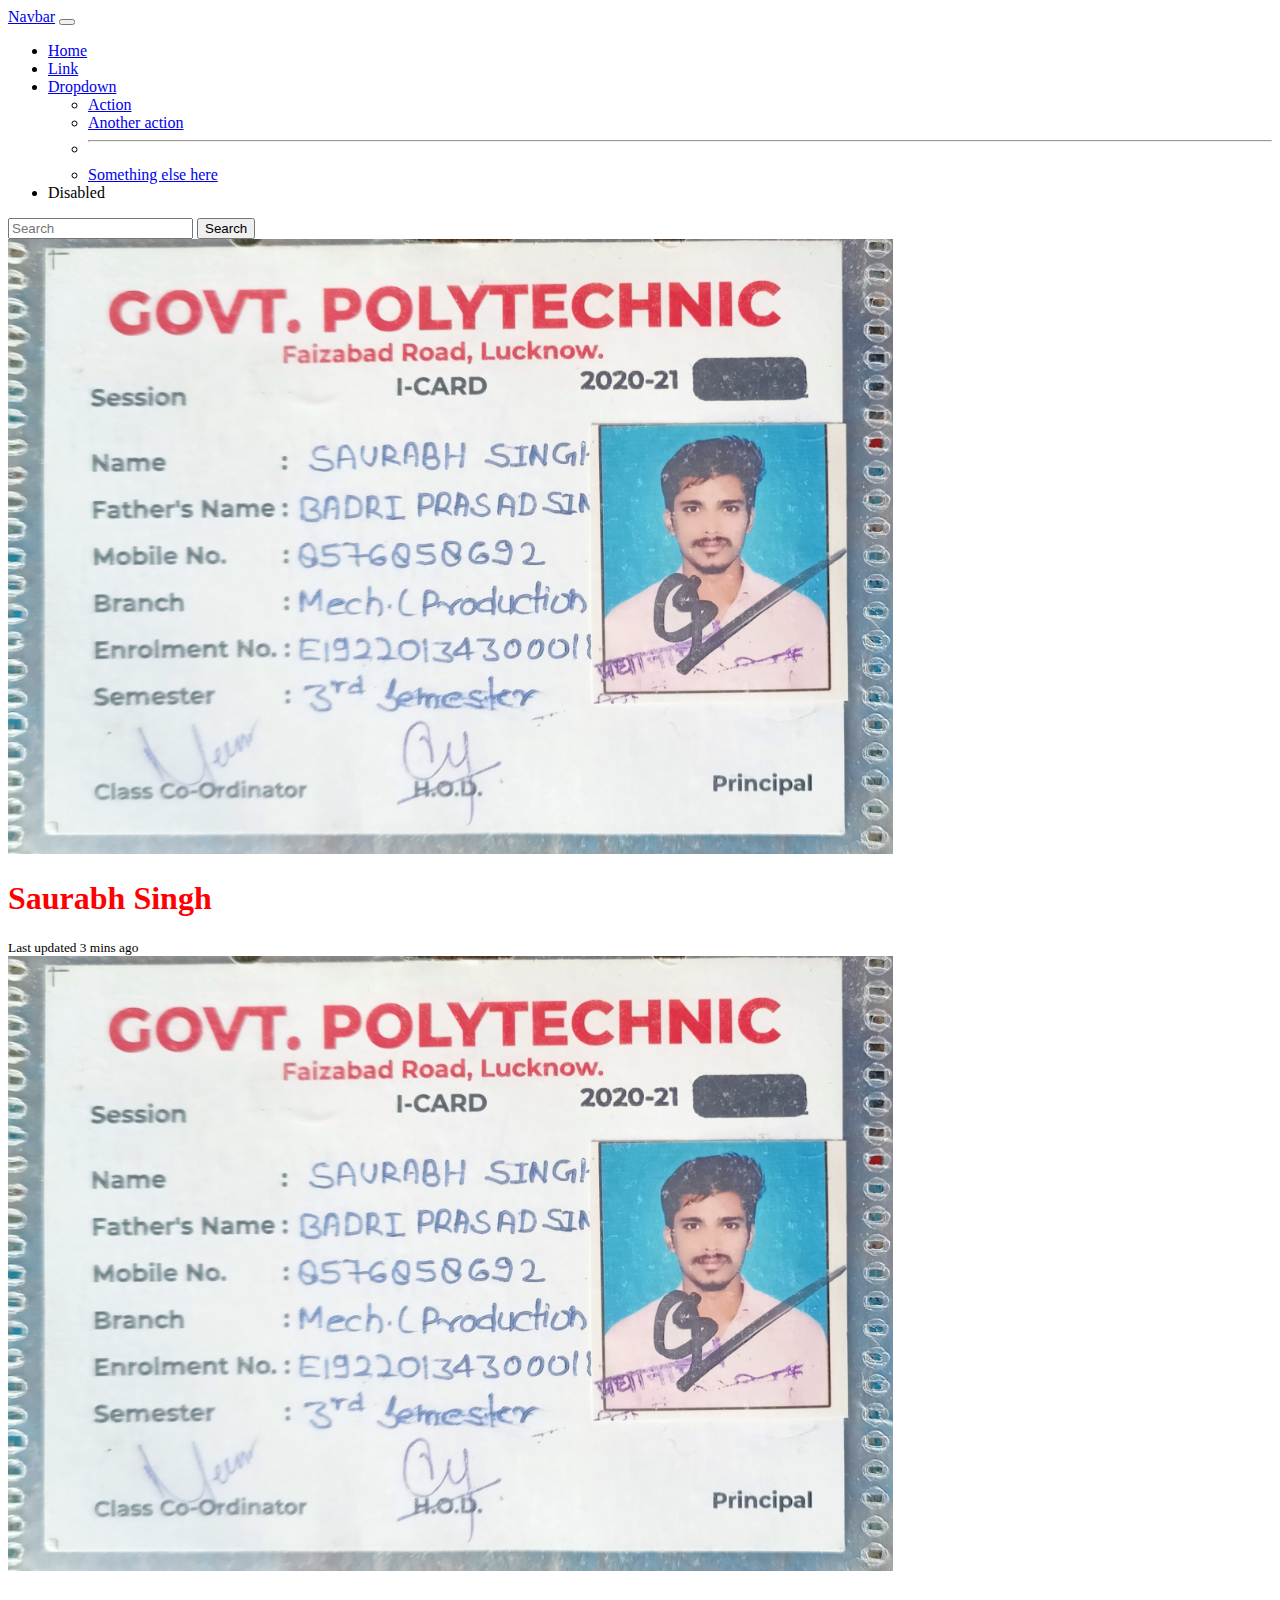
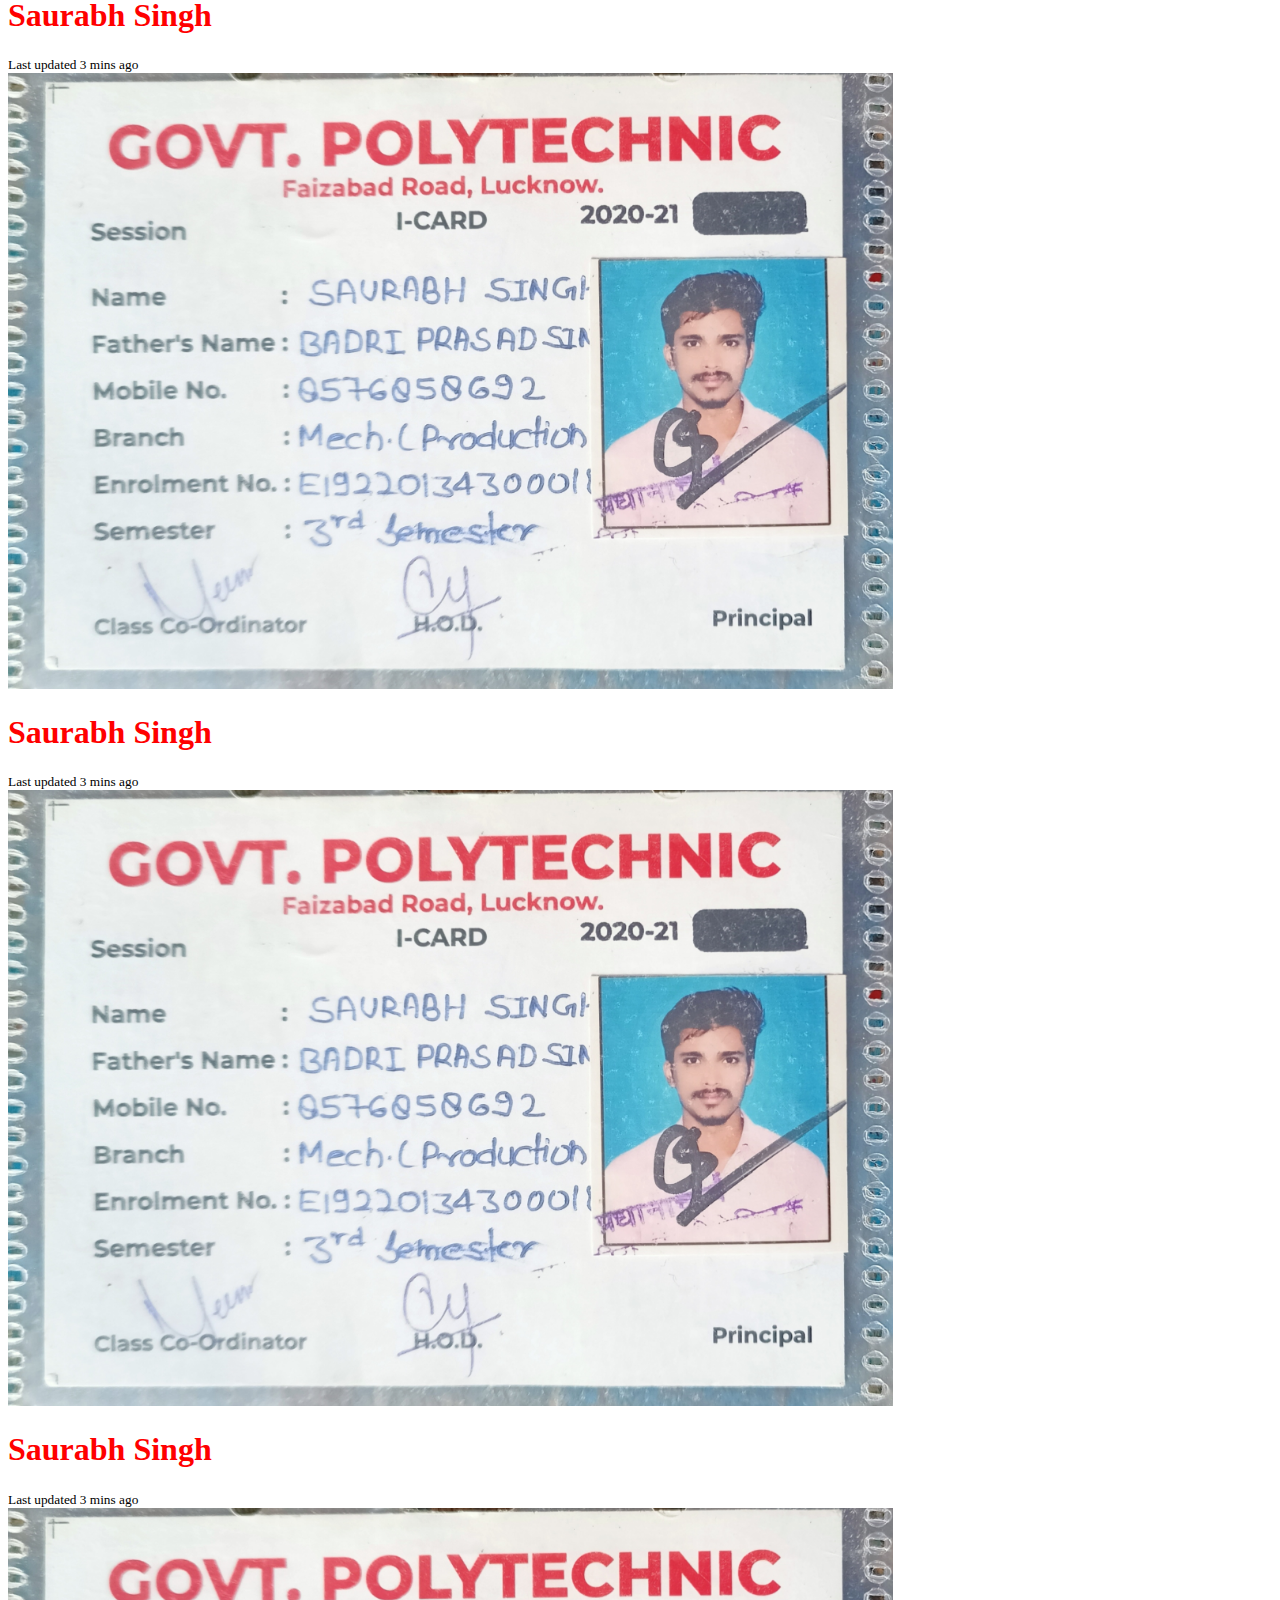
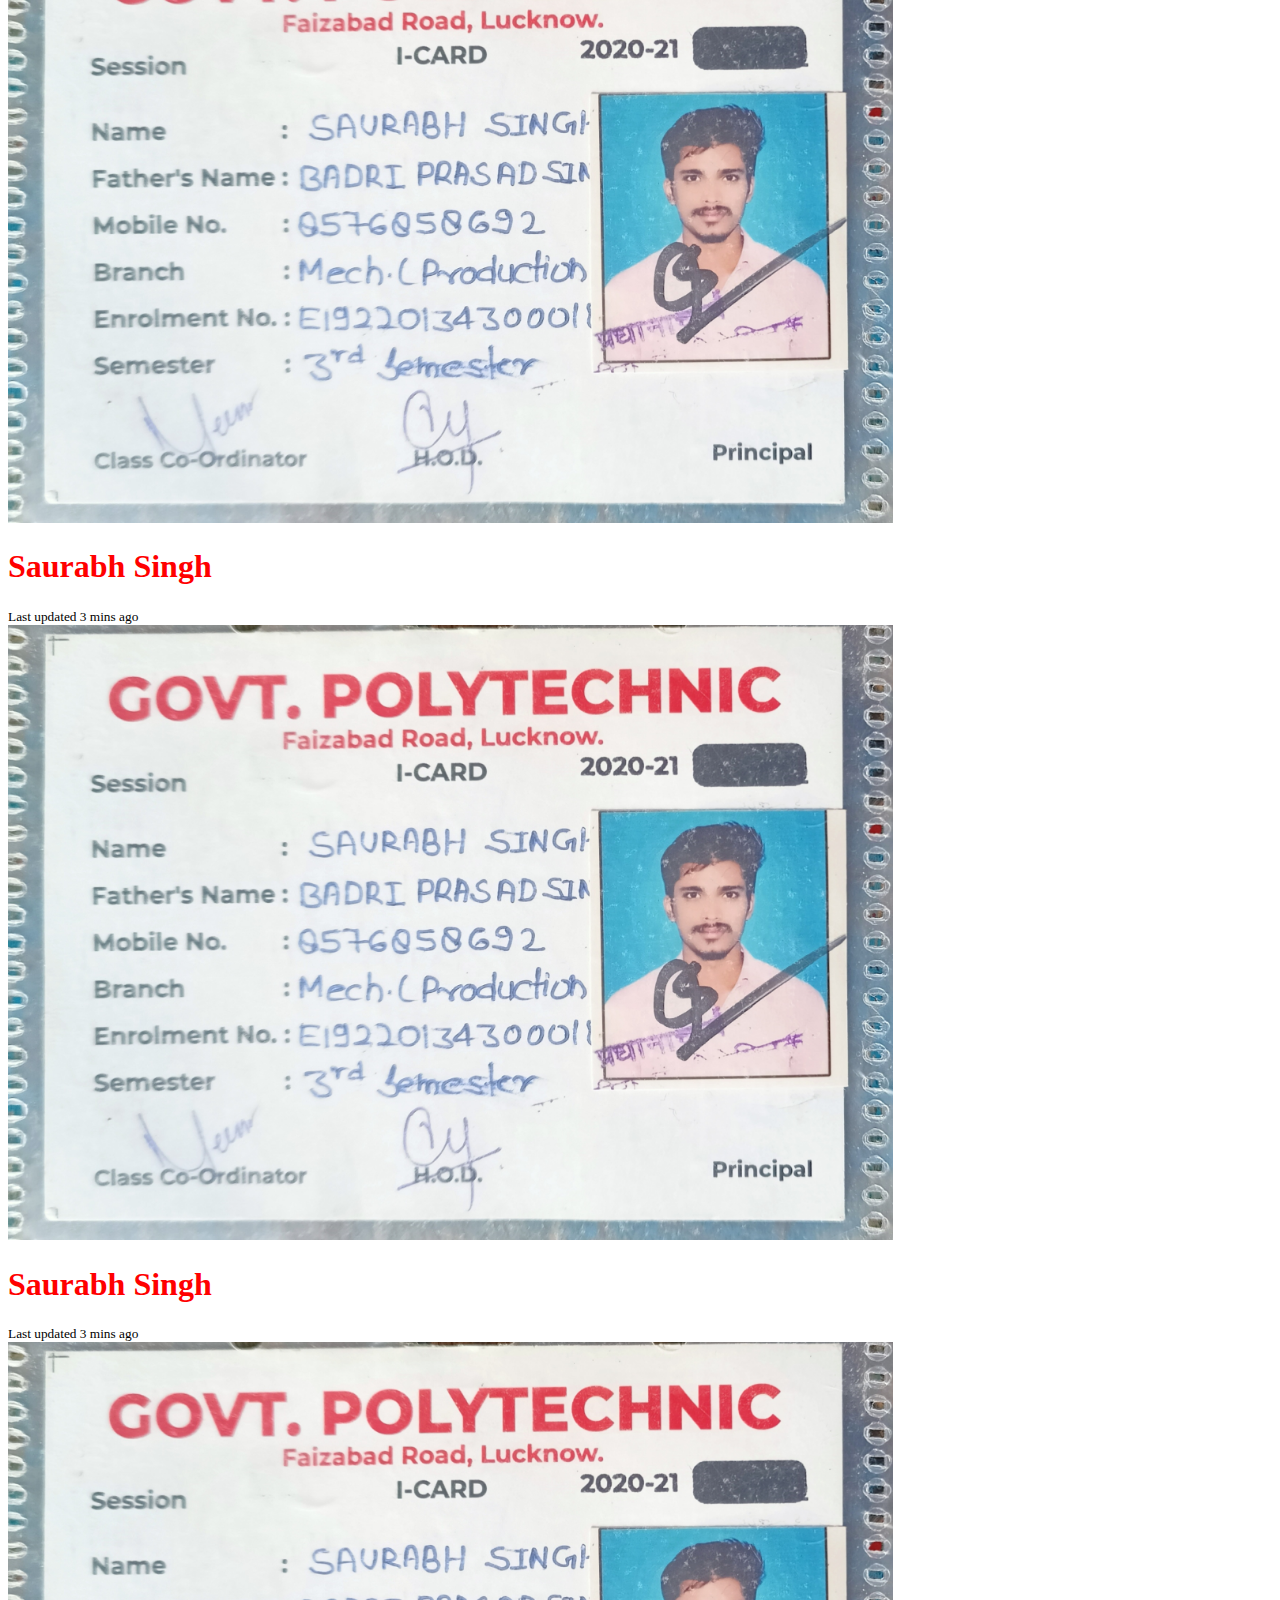
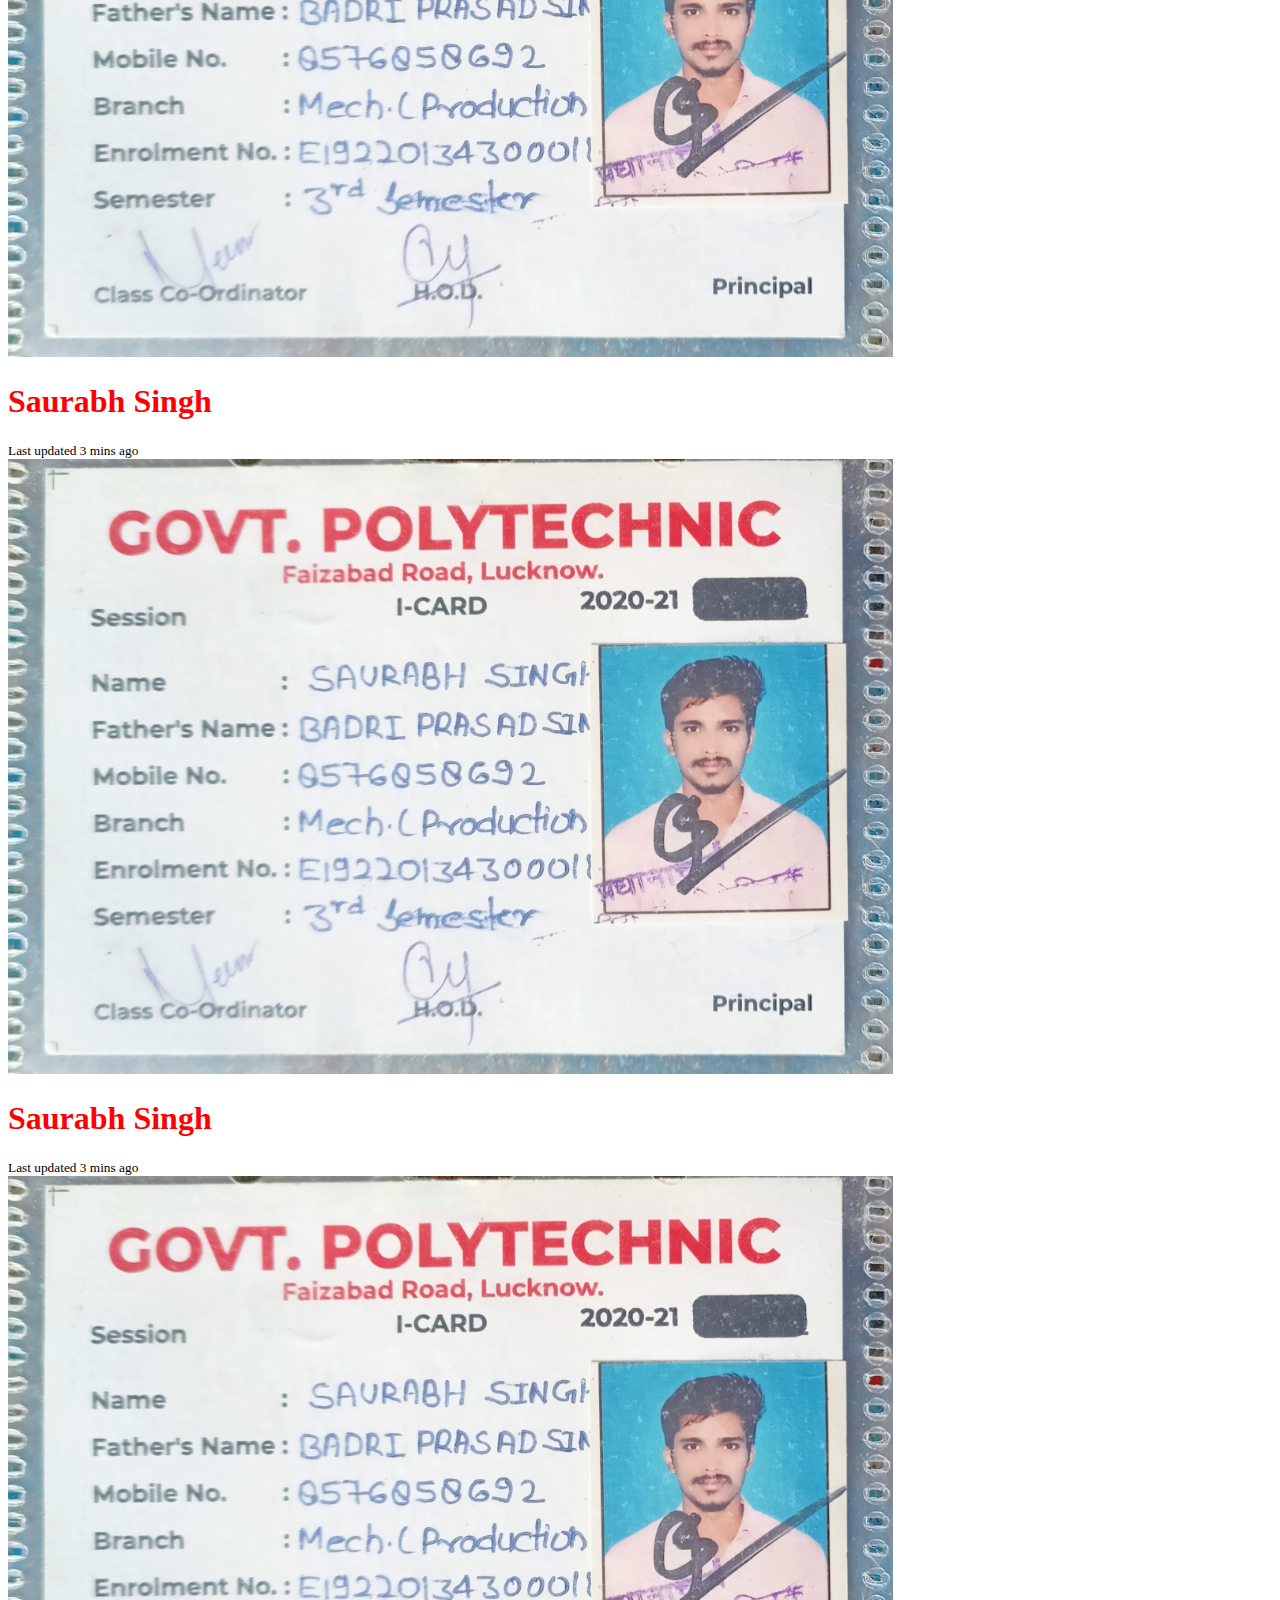
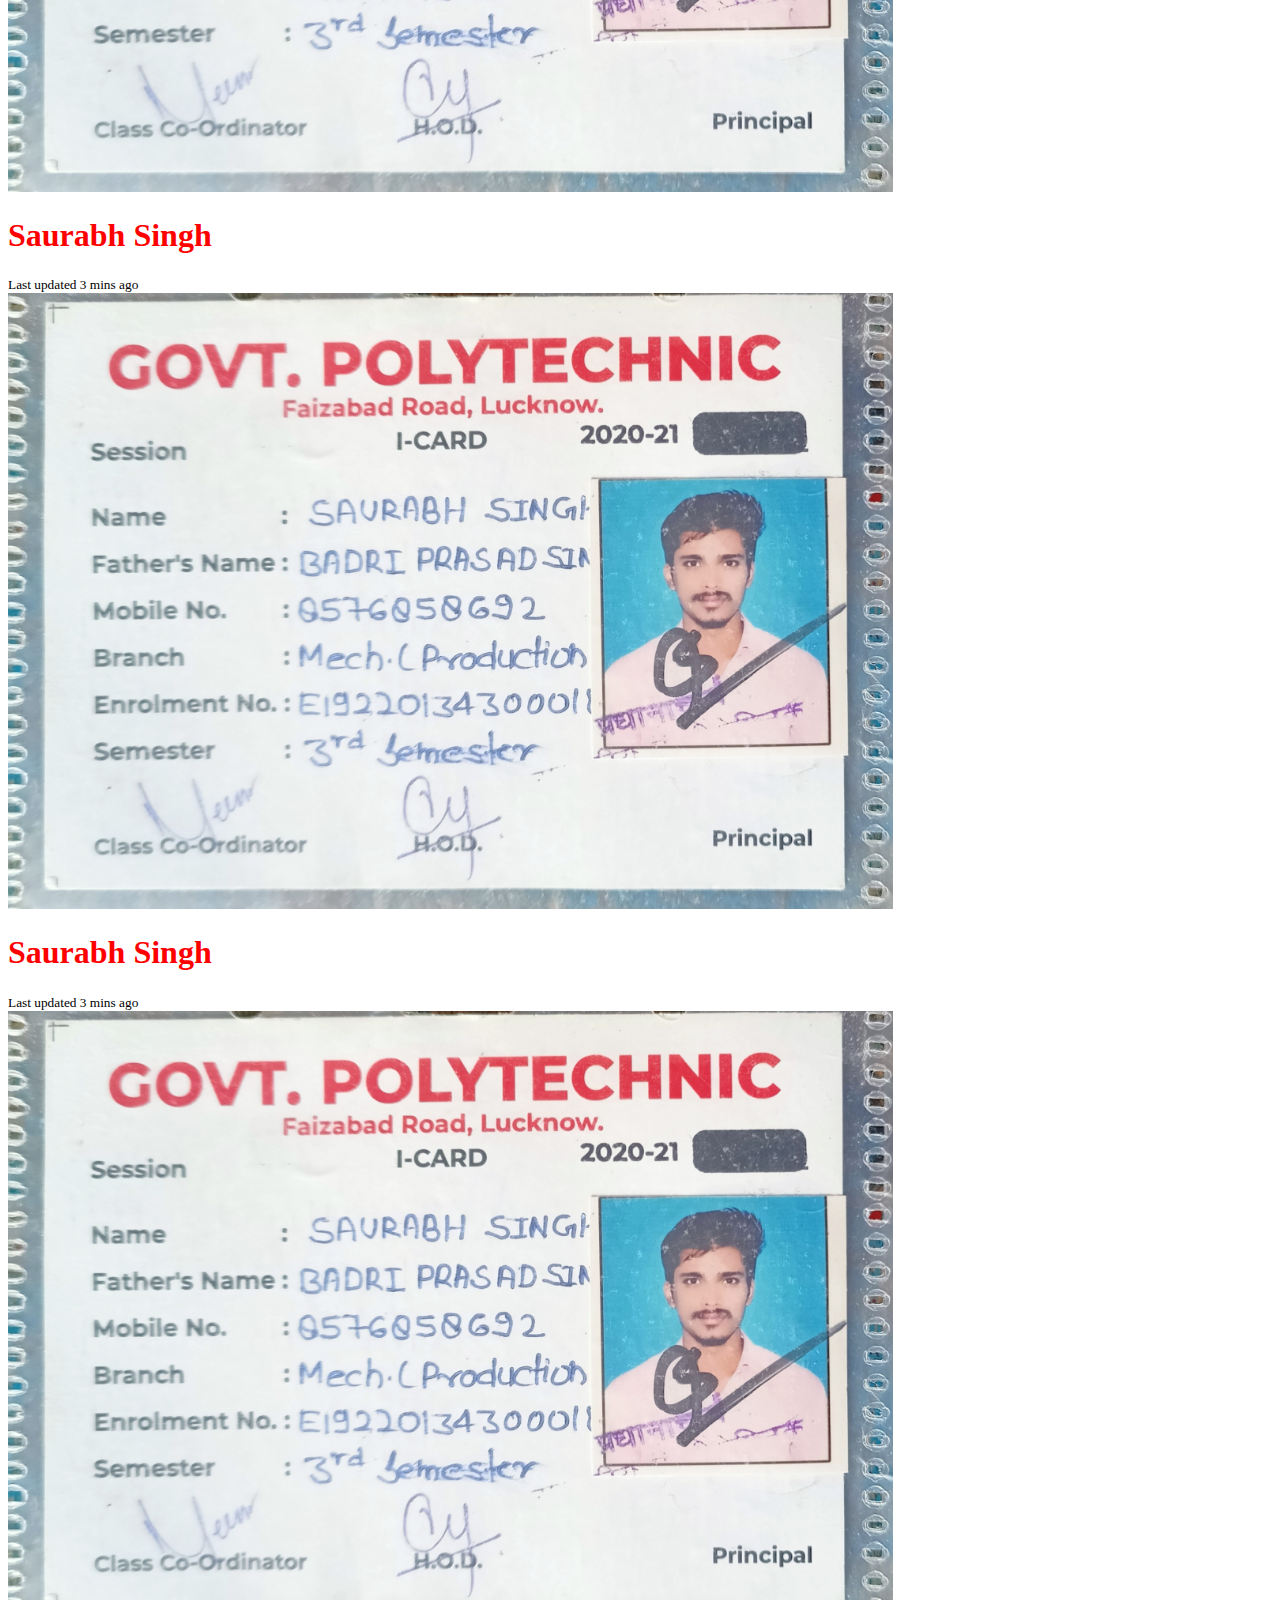
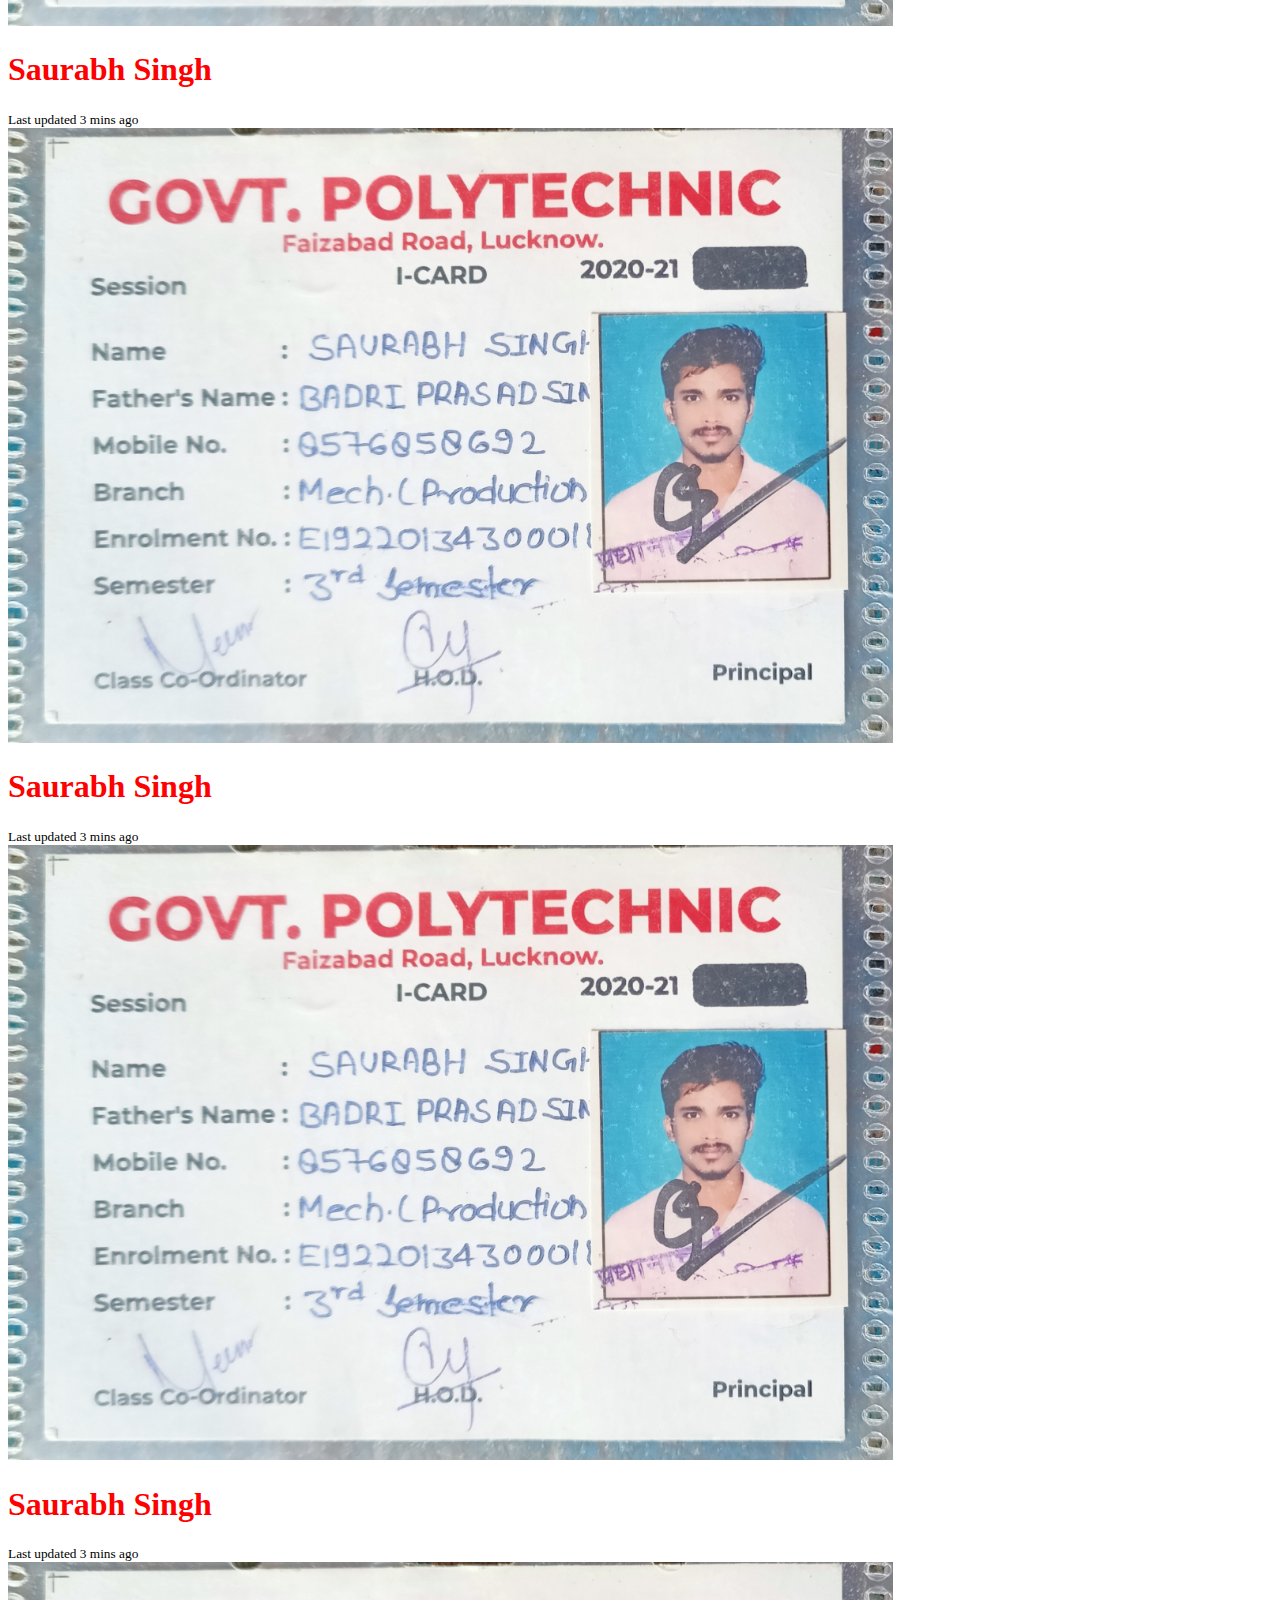
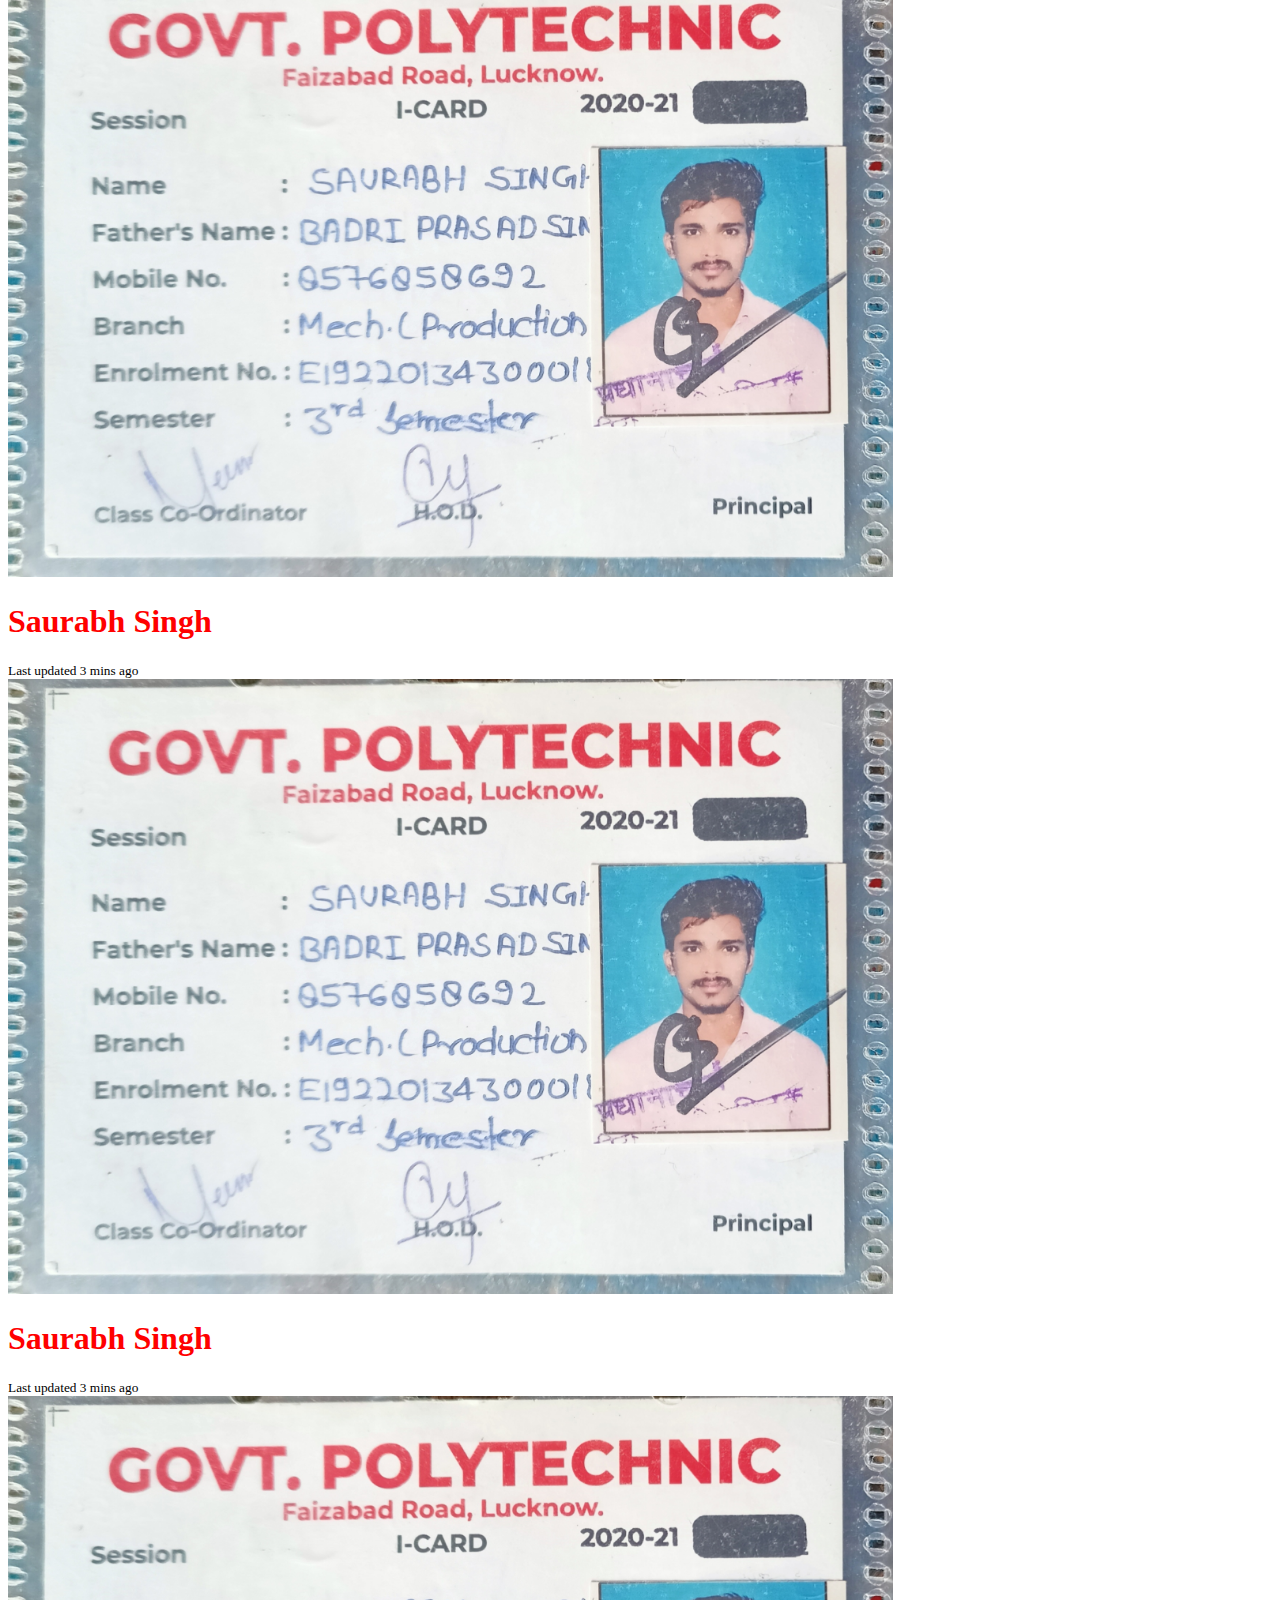
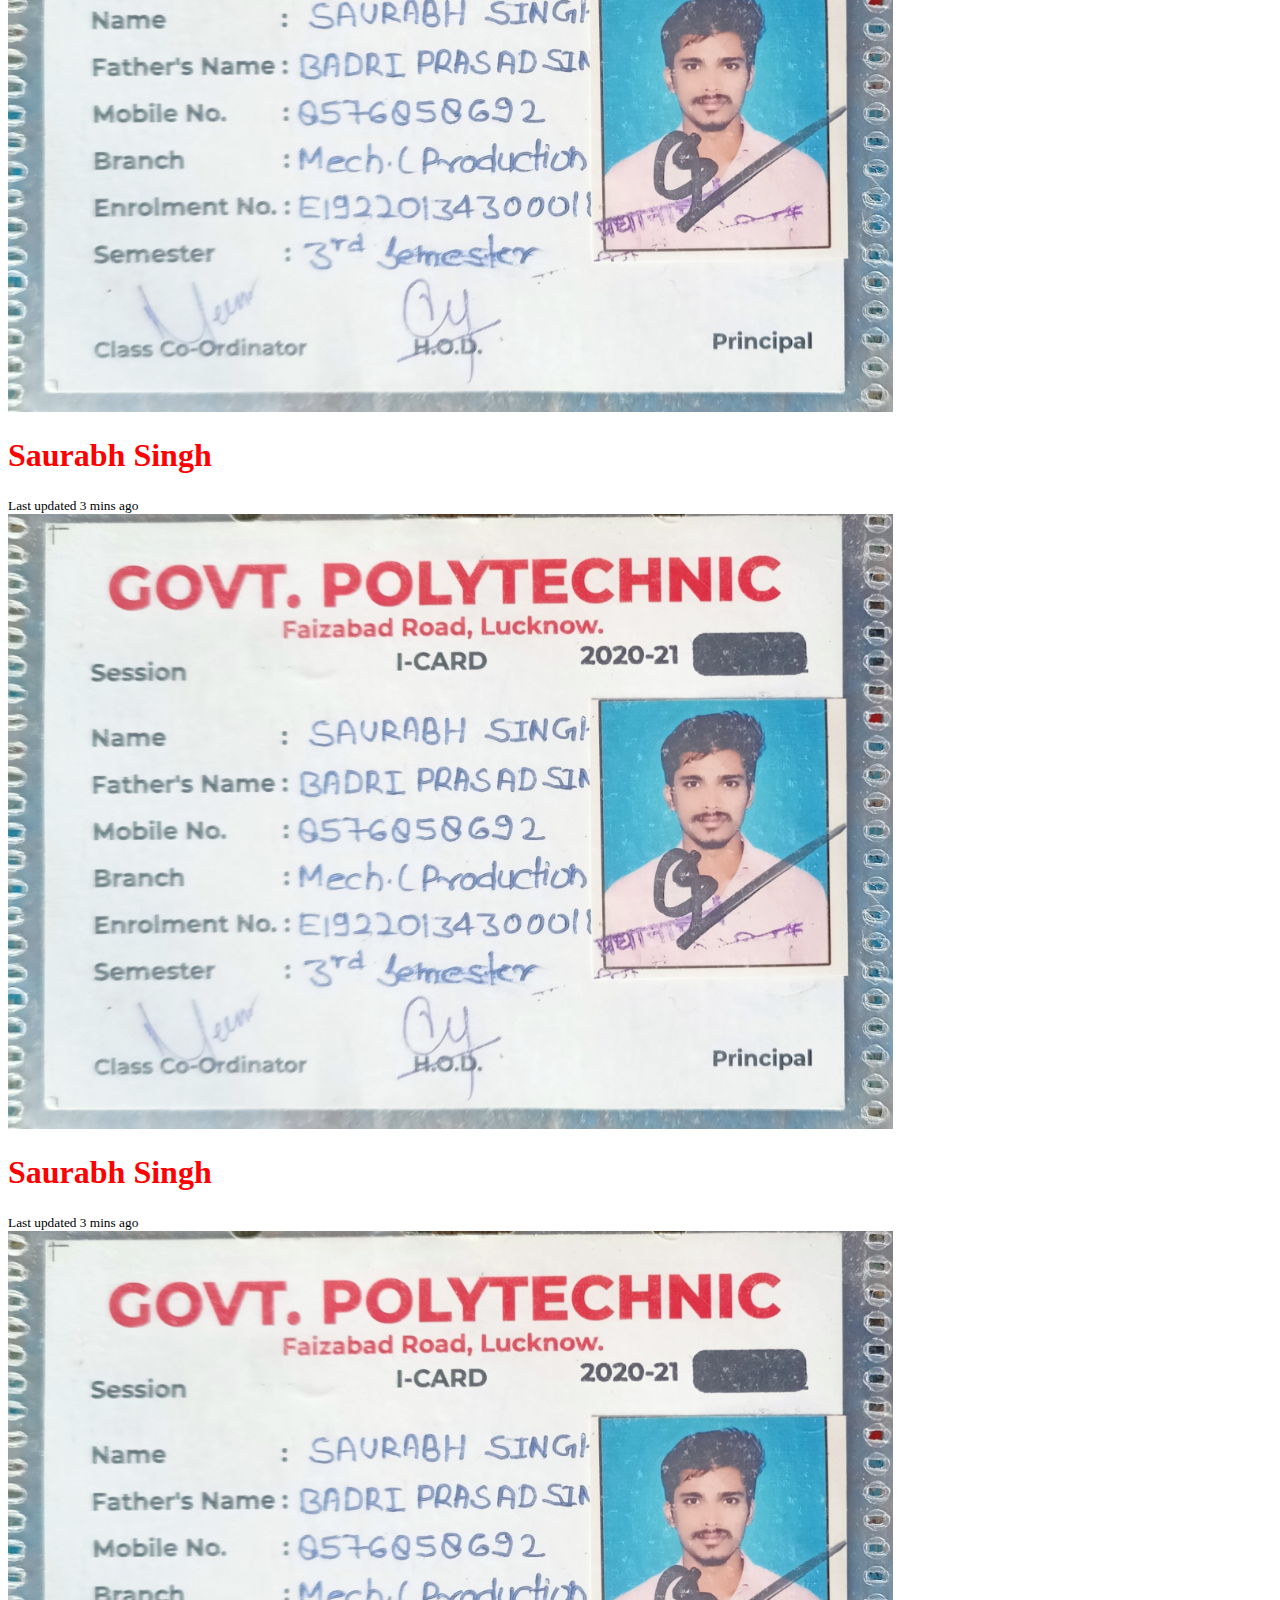
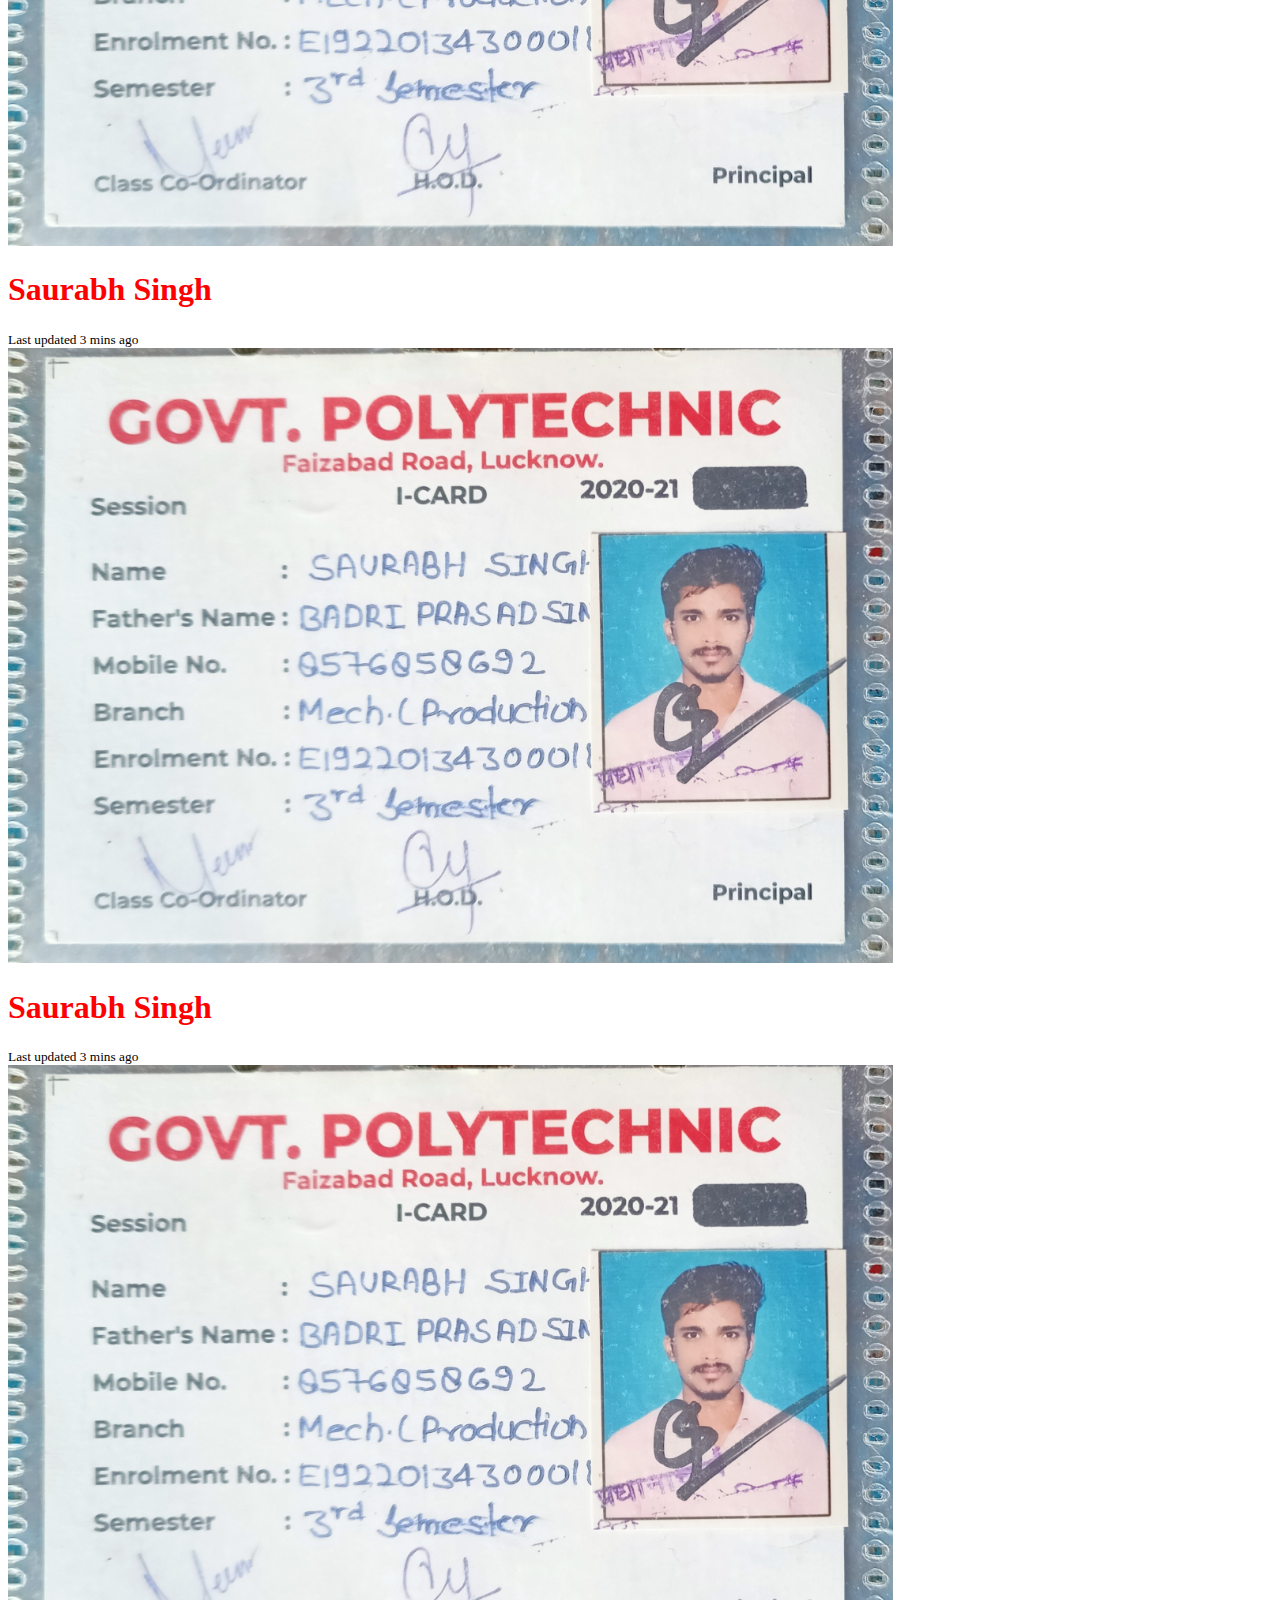
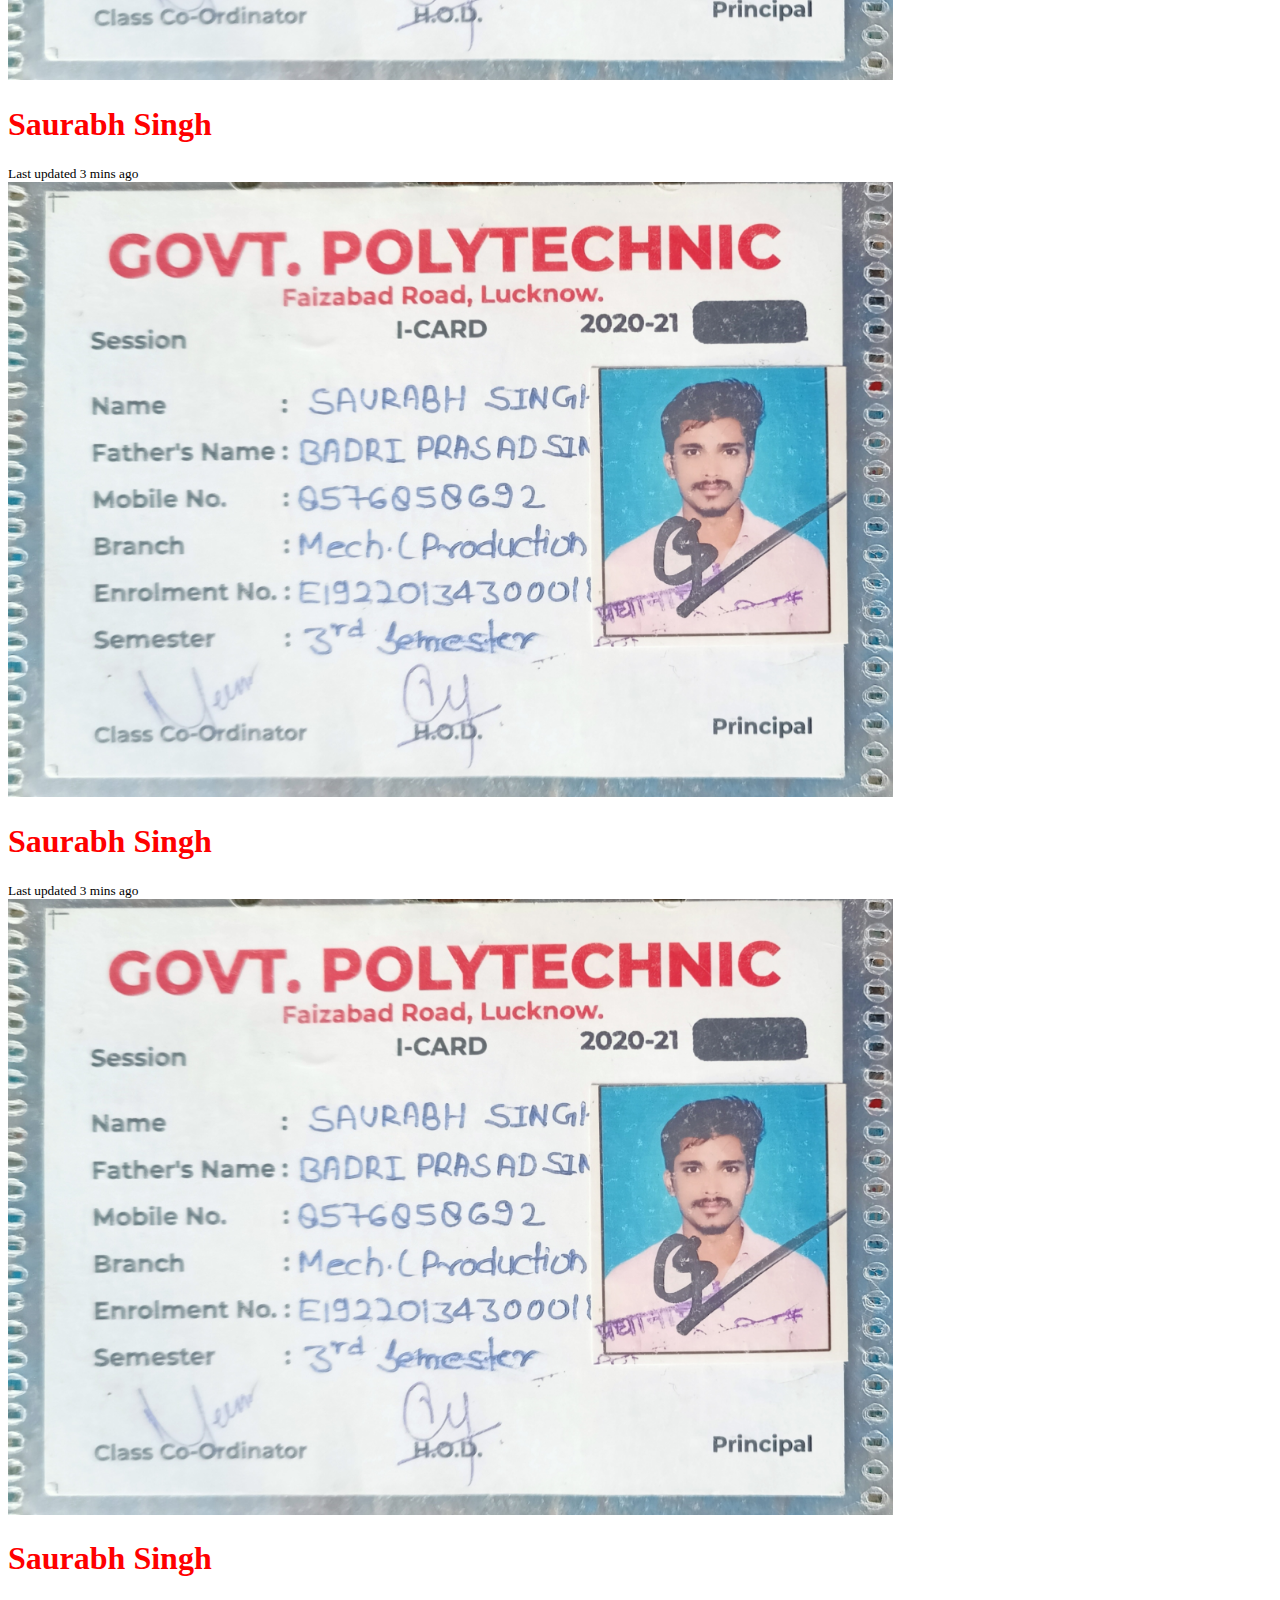
==== commit 8ff60c2d: "counter file assg" ====
--- a/index.html
+++ b/index.html
@@ -12,629 +12,672 @@
 </head>
 
 <body class="bg-info">
-    <div class="container mt-5">
-        <div class="card-group">
-            <div class="card">
-                <img src="./utility/IMG_20210904_172139.jpg" class="card-img-top" alt="Saurabh Singh">
-                <div class="card-body">
-                    <h1 class="card-title">Saurabh Singh</h1>
-                </div>
-                <div class="card-footer">
-                    <small class="text-muted">Last updated 3 mins ago</small>
-                </div>
-            </div>
-            <div class="card">
-                <img src="./utility/IMG_20210904_172139.jpg" class="card-img-top" alt="Saurabh Singh">
-                <div class="card-body">
-                    <h1 class="card-title">Saurabh Singh</h1>
-                </div>
-                <div class="card-footer">
-                    <small class="text-muted">Last updated 3 mins ago</small>
-                </div>
-            </div>
-
-            <div class="card">
-                <img src="./utility/IMG_20210904_172139.jpg" class="card-img-top" alt="Saurabh Singh">
-                <div class="card-body">
-                    <h1 class="card-title">Saurabh Singh</h1>
-                </div>
-                <div class="card-footer">
-                    <small class="text-muted">Last updated 3 mins ago</small>
-                </div>
-            </div>
-            
-        </div>
-        <div class="card-group">
-            <div class="card">
-                <img src="./utility/IMG_20210904_172139.jpg" class="card-img-top" alt="Saurabh Singh">
-                <div class="card-body">
-                    <h1 class="card-title">Saurabh Singh</h1>
-                </div>
-                <div class="card-footer">
-                    <small class="text-muted">Last updated 3 mins ago</small>
-                </div>
-            </div>
-            <div class="card">
-                <img src="./utility/IMG_20210904_172139.jpg" class="card-img-top" alt="Saurabh Singh">
-                <div class="card-body">
-                    <h1 class="card-title">Saurabh Singh</h1>
-                </div>
-                <div class="card-footer">
-                    <small class="text-muted">Last updated 3 mins ago</small>
-                </div>
-            </div>
-
-            <div class="card">
-                <img src="./utility/IMG_20210904_172139.jpg" class="card-img-top" alt="Saurabh Singh">
-                <div class="card-body">
-                    <h1 class="card-title">Saurabh Singh</h1>
-                </div>
-                <div class="card-footer">
-                    <small class="text-muted">Last updated 3 mins ago</small>
-                </div>
-            </div>
-            
-        </div>
-        <div class="card-group">
-            <div class="card">
-                <img src="./utility/IMG_20210904_172139.jpg" class="card-img-top" alt="Saurabh Singh">
-                <div class="card-body">
-                    <h1 class="card-title">Saurabh Singh</h1>
-                </div>
-                <div class="card-footer">
-                    <small class="text-muted">Last updated 3 mins ago</small>
-                </div>
-            </div>
-            <div class="card">
-                <img src="./utility/IMG_20210904_172139.jpg" class="card-img-top" alt="Saurabh Singh">
-                <div class="card-body">
-                    <h1 class="card-title">Saurabh Singh</h1>
-                </div>
-                <div class="card-footer">
-                    <small class="text-muted">Last updated 3 mins ago</small>
-                </div>
-            </div>
-
-            <div class="card">
-                <img src="./utility/IMG_20210904_172139.jpg" class="card-img-top" alt="Saurabh Singh">
-                <div class="card-body">
-                    <h1 class="card-title">Saurabh Singh</h1>
-                </div>
-                <div class="card-footer">
-                    <small class="text-muted">Last updated 3 mins ago</small>
-                </div>
-            </div>
-            
-        </div>
-        <div class="card-group">
-            <div class="card">
-                <img src="./utility/IMG_20210904_172139.jpg" class="card-img-top" alt="Saurabh Singh">
-                <div class="card-body">
-                    <h1 class="card-title">Saurabh Singh</h1>
-                </div>
-                <div class="card-footer">
-                    <small class="text-muted">Last updated 3 mins ago</small>
-                </div>
-            </div>
-            <div class="card">
-                <img src="./utility/IMG_20210904_172139.jpg" class="card-img-top" alt="Saurabh Singh">
-                <div class="card-body">
-                    <h1 class="card-title">Saurabh Singh</h1>
-                </div>
-                <div class="card-footer">
-                    <small class="text-muted">Last updated 3 mins ago</small>
-                </div>
-            </div>
-
-            <div class="card">
-                <img src="./utility/IMG_20210904_172139.jpg" class="card-img-top" alt="Saurabh Singh">
-                <div class="card-body">
-                    <h1 class="card-title">Saurabh Singh</h1>
-                </div>
-                <div class="card-footer">
-                    <small class="text-muted">Last updated 3 mins ago</small>
-                </div>
-            </div>
-            
-        </div>
-        <div class="card-group">
-            <div class="card">
-                <img src="./utility/IMG_20210904_172139.jpg" class="card-img-top" alt="Saurabh Singh">
-                <div class="card-body">
-                    <h1 class="card-title">Saurabh Singh</h1>
-                </div>
-                <div class="card-footer">
-                    <small class="text-muted">Last updated 3 mins ago</small>
-                </div>
-            </div>
-            <div class="card">
-                <img src="./utility/IMG_20210904_172139.jpg" class="card-img-top" alt="Saurabh Singh">
-                <div class="card-body">
-                    <h1 class="card-title">Saurabh Singh</h1>
-                </div>
-                <div class="card-footer">
-                    <small class="text-muted">Last updated 3 mins ago</small>
-                </div>
-            </div>
-
-            <div class="card">
-                <img src="./utility/IMG_20210904_172139.jpg" class="card-img-top" alt="Saurabh Singh">
-                <div class="card-body">
-                    <h1 class="card-title">Saurabh Singh</h1>
-                </div>
-                <div class="card-footer">
-                    <small class="text-muted">Last updated 3 mins ago</small>
-                </div>
-            </div>
-            
-        </div>
-        <div class="card-group">
-            <div class="card">
-                <img src="./utility/IMG_20210904_172139.jpg" class="card-img-top" alt="Saurabh Singh">
-                <div class="card-body">
-                    <h1 class="card-title">Saurabh Singh</h1>
-                </div>
-                <div class="card-footer">
-                    <small class="text-muted">Last updated 3 mins ago</small>
-                </div>
-            </div>
-            <div class="card">
-                <img src="./utility/IMG_20210904_172139.jpg" class="card-img-top" alt="Saurabh Singh">
-                <div class="card-body">
-                    <h1 class="card-title">Saurabh Singh</h1>
-                </div>
-                <div class="card-footer">
-                    <small class="text-muted">Last updated 3 mins ago</small>
-                </div>
-            </div>
-
-            <div class="card">
-                <img src="./utility/IMG_20210904_172139.jpg" class="card-img-top" alt="Saurabh Singh">
-                <div class="card-body">
-                    <h1 class="card-title">Saurabh Singh</h1>
-                </div>
-                <div class="card-footer">
-                    <small class="text-muted">Last updated 3 mins ago</small>
-                </div>
-            </div>
-            
-        </div>
-        <div class="card-group">
-            <div class="card">
-                <img src="./utility/IMG_20210904_172139.jpg" class="card-img-top" alt="Saurabh Singh">
-                <div class="card-body">
-                    <h1 class="card-title">Saurabh Singh</h1>
-                </div>
-                <div class="card-footer">
-                    <small class="text-muted">Last updated 3 mins ago</small>
-                </div>
-            </div>
-            <div class="card">
-                <img src="./utility/IMG_20210904_172139.jpg" class="card-img-top" alt="Saurabh Singh">
-                <div class="card-body">
-                    <h1 class="card-title">Saurabh Singh</h1>
-                </div>
-                <div class="card-footer">
-                    <small class="text-muted">Last updated 3 mins ago</small>
-                </div>
-            </div>
-
-            <div class="card">
-                <img src="./utility/IMG_20210904_172139.jpg" class="card-img-top" alt="Saurabh Singh">
-                <div class="card-body">
-                    <h1 class="card-title">Saurabh Singh</h1>
-                </div>
-                <div class="card-footer">
-                    <small class="text-muted">Last updated 3 mins ago</small>
-                </div>
-            </div>
-            
-        </div>
-        <div class="card-group">
-            <div class="card">
-                <img src="./utility/IMG_20210904_172139.jpg" class="card-img-top" alt="Saurabh Singh">
-                <div class="card-body">
-                    <h1 class="card-title">Saurabh Singh</h1>
-                </div>
-                <div class="card-footer">
-                    <small class="text-muted">Last updated 3 mins ago</small>
-                </div>
-            </div>
-            <div class="card">
-                <img src="./utility/IMG_20210904_172139.jpg" class="card-img-top" alt="Saurabh Singh">
-                <div class="card-body">
-                    <h1 class="card-title">Saurabh Singh</h1>
-                </div>
-                <div class="card-footer">
-                    <small class="text-muted">Last updated 3 mins ago</small>
-                </div>
-            </div>
-
-            <div class="card">
-                <img src="./utility/IMG_20210904_172139.jpg" class="card-img-top" alt="Saurabh Singh">
-                <div class="card-body">
-                    <h1 class="card-title">Saurabh Singh</h1>
-                </div>
-                <div class="card-footer">
-                    <small class="text-muted">Last updated 3 mins ago</small>
-                </div>
-            </div>
-            
-        </div>
-        <div class="card-group">
-            <div class="card">
-                <img src="./utility/IMG_20210904_172139.jpg" class="card-img-top" alt="Saurabh Singh">
-                <div class="card-body">
-                    <h1 class="card-title">Saurabh Singh</h1>
-                </div>
-                <div class="card-footer">
-                    <small class="text-muted">Last updated 3 mins ago</small>
-                </div>
-            </div>
-            <div class="card">
-                <img src="./utility/IMG_20210904_172139.jpg" class="card-img-top" alt="Saurabh Singh">
-                <div class="card-body">
-                    <h1 class="card-title">Saurabh Singh</h1>
-                </div>
-                <div class="card-footer">
-                    <small class="text-muted">Last updated 3 mins ago</small>
-                </div>
-            </div>
-
-            <div class="card">
-                <img src="./utility/IMG_20210904_172139.jpg" class="card-img-top" alt="Saurabh Singh">
-                <div class="card-body">
-                    <h1 class="card-title">Saurabh Singh</h1>
-                </div>
-                <div class="card-footer">
-                    <small class="text-muted">Last updated 3 mins ago</small>
-                </div>
-            </div>
-            
-        </div>
-        <div class="card-group">
-            <div class="card">
-                <img src="./utility/IMG_20210904_172139.jpg" class="card-img-top" alt="Saurabh Singh">
-                <div class="card-body">
-                    <h1 class="card-title">Saurabh Singh</h1>
-                </div>
-                <div class="card-footer">
-                    <small class="text-muted">Last updated 3 mins ago</small>
-                </div>
-            </div>
-            <div class="card">
-                <img src="./utility/IMG_20210904_172139.jpg" class="card-img-top" alt="Saurabh Singh">
-                <div class="card-body">
-                    <h1 class="card-title">Saurabh Singh</h1>
-                </div>
-                <div class="card-footer">
-                    <small class="text-muted">Last updated 3 mins ago</small>
-                </div>
-            </div>
-
-            <div class="card">
-                <img src="./utility/IMG_20210904_172139.jpg" class="card-img-top" alt="Saurabh Singh">
-                <div class="card-body">
-                    <h1 class="card-title">Saurabh Singh</h1>
-                </div>
-                <div class="card-footer">
-                    <small class="text-muted">Last updated 3 mins ago</small>
-                </div>
-            </div>
-            
-        </div>
-        <div class="card-group">
-            <div class="card">
-                <img src="./utility/IMG_20210904_172139.jpg" class="card-img-top" alt="Saurabh Singh">
-                <div class="card-body">
-                    <h1 class="card-title">Saurabh Singh</h1>
-                </div>
-                <div class="card-footer">
-                    <small class="text-muted">Last updated 3 mins ago</small>
-                </div>
-            </div>
-            <div class="card">
-                <img src="./utility/IMG_20210904_172139.jpg" class="card-img-top" alt="Saurabh Singh">
-                <div class="card-body">
-                    <h1 class="card-title">Saurabh Singh</h1>
-                </div>
-                <div class="card-footer">
-                    <small class="text-muted">Last updated 3 mins ago</small>
-                </div>
-            </div>
-
-            <div class="card">
-                <img src="./utility/IMG_20210904_172139.jpg" class="card-img-top" alt="Saurabh Singh">
-                <div class="card-body">
-                    <h1 class="card-title">Saurabh Singh</h1>
-                </div>
-                <div class="card-footer">
-                    <small class="text-muted">Last updated 3 mins ago</small>
-                </div>
-            </div>
-            
-        </div>
-        <div class="card-group">
-            <div class="card">
-                <img src="./utility/IMG_20210904_172139.jpg" class="card-img-top" alt="Saurabh Singh">
-                <div class="card-body">
-                    <h1 class="card-title">Saurabh Singh</h1>
-                </div>
-                <div class="card-footer">
-                    <small class="text-muted">Last updated 3 mins ago</small>
-                </div>
-            </div>
-            <div class="card">
-                <img src="./utility/IMG_20210904_172139.jpg" class="card-img-top" alt="Saurabh Singh">
-                <div class="card-body">
-                    <h1 class="card-title">Saurabh Singh</h1>
-                </div>
-                <div class="card-footer">
-                    <small class="text-muted">Last updated 3 mins ago</small>
-                </div>
-            </div>
-
-            <div class="card">
-                <img src="./utility/IMG_20210904_172139.jpg" class="card-img-top" alt="Saurabh Singh">
-                <div class="card-body">
-                    <h1 class="card-title">Saurabh Singh</h1>
-                </div>
-                <div class="card-footer">
-                    <small class="text-muted">Last updated 3 mins ago</small>
-                </div>
-            </div>
-            
-        </div>
-        <div class="card-group">
-            <div class="card">
-                <img src="./utility/IMG_20210904_172139.jpg" class="card-img-top" alt="Saurabh Singh">
-                <div class="card-body">
-                    <h1 class="card-title">Saurabh Singh</h1>
-                </div>
-                <div class="card-footer">
-                    <small class="text-muted">Last updated 3 mins ago</small>
-                </div>
-            </div>
-            <div class="card">
-                <img src="./utility/IMG_20210904_172139.jpg" class="card-img-top" alt="Saurabh Singh">
-                <div class="card-body">
-                    <h1 class="card-title">Saurabh Singh</h1>
-                </div>
-                <div class="card-footer">
-                    <small class="text-muted">Last updated 3 mins ago</small>
-                </div>
-            </div>
-
-            <div class="card">
-                <img src="./utility/IMG_20210904_172139.jpg" class="card-img-top" alt="Saurabh Singh">
-                <div class="card-body">
-                    <h1 class="card-title">Saurabh Singh</h1>
-                </div>
-                <div class="card-footer">
-                    <small class="text-muted">Last updated 3 mins ago</small>
-                </div>
-            </div>
-            
-        </div>
-        <div class="card-group">
-            <div class="card">
-                <img src="./utility/IMG_20210904_172139.jpg" class="card-img-top" alt="Saurabh Singh">
-                <div class="card-body">
-                    <h1 class="card-title">Saurabh Singh</h1>
-                </div>
-                <div class="card-footer">
-                    <small class="text-muted">Last updated 3 mins ago</small>
-                </div>
-            </div>
-            <div class="card">
-                <img src="./utility/IMG_20210904_172139.jpg" class="card-img-top" alt="Saurabh Singh">
-                <div class="card-body">
-                    <h1 class="card-title">Saurabh Singh</h1>
-                </div>
-                <div class="card-footer">
-                    <small class="text-muted">Last updated 3 mins ago</small>
-                </div>
-            </div>
-
-            <div class="card">
-                <img src="./utility/IMG_20210904_172139.jpg" class="card-img-top" alt="Saurabh Singh">
-                <div class="card-body">
-                    <h1 class="card-title">Saurabh Singh</h1>
-                </div>
-                <div class="card-footer">
-                    <small class="text-muted">Last updated 3 mins ago</small>
-                </div>
-            </div>
-            
-        </div>
-        <div class="card-group">
-            <div class="card">
-                <img src="./utility/IMG_20210904_172139.jpg" class="card-img-top" alt="Saurabh Singh">
-                <div class="card-body">
-                    <h1 class="card-title">Saurabh Singh</h1>
-                </div>
-                <div class="card-footer">
-                    <small class="text-muted">Last updated 3 mins ago</small>
-                </div>
-            </div>
-            <div class="card">
-                <img src="./utility/IMG_20210904_172139.jpg" class="card-img-top" alt="Saurabh Singh">
-                <div class="card-body">
-                    <h1 class="card-title">Saurabh Singh</h1>
-                </div>
-                <div class="card-footer">
-                    <small class="text-muted">Last updated 3 mins ago</small>
-                </div>
-            </div>
-
-            <div class="card">
-                <img src="./utility/IMG_20210904_172139.jpg" class="card-img-top" alt="Saurabh Singh">
-                <div class="card-body">
-                    <h1 class="card-title">Saurabh Singh</h1>
-                </div>
-                <div class="card-footer">
-                    <small class="text-muted">Last updated 3 mins ago</small>
-                </div>
-            </div>
-            
-        </div>
-        <div class="card-group">
-            <div class="card">
-                <img src="./utility/IMG_20210904_172139.jpg" class="card-img-top" alt="Saurabh Singh">
-                <div class="card-body">
-                    <h1 class="card-title">Saurabh Singh</h1>
-                </div>
-                <div class="card-footer">
-                    <small class="text-muted">Last updated 3 mins ago</small>
-                </div>
-            </div>
-            <div class="card">
-                <img src="./utility/IMG_20210904_172139.jpg" class="card-img-top" alt="Saurabh Singh">
-                <div class="card-body">
-                    <h1 class="card-title">Saurabh Singh</h1>
-                </div>
-                <div class="card-footer">
-                    <small class="text-muted">Last updated 3 mins ago</small>
-                </div>
-            </div>
-
-            <div class="card">
-                <img src="./utility/IMG_20210904_172139.jpg" class="card-img-top" alt="Saurabh Singh">
-                <div class="card-body">
-                    <h1 class="card-title">Saurabh Singh</h1>
-                </div>
-                <div class="card-footer">
-                    <small class="text-muted">Last updated 3 mins ago</small>
-                </div>
-            </div>
-            
-        </div>
-        <div class="card-group">
-            <div class="card">
-                <img src="./utility/IMG_20210904_172139.jpg" class="card-img-top" alt="Saurabh Singh">
-                <div class="card-body">
-                    <h1 class="card-title">Saurabh Singh</h1>
-                </div>
-                <div class="card-footer">
-                    <small class="text-muted">Last updated 3 mins ago</small>
-                </div>
-            </div>
-            <div class="card">
-                <img src="./utility/IMG_20210904_172139.jpg" class="card-img-top" alt="Saurabh Singh">
-                <div class="card-body">
-                    <h1 class="card-title">Saurabh Singh</h1>
-                </div>
-                <div class="card-footer">
-                    <small class="text-muted">Last updated 3 mins ago</small>
-                </div>
-            </div>
-
-            <div class="card">
-                <img src="./utility/IMG_20210904_172139.jpg" class="card-img-top" alt="Saurabh Singh">
-                <div class="card-body">
-                    <h1 class="card-title">Saurabh Singh</h1>
-                </div>
-                <div class="card-footer">
-                    <small class="text-muted">Last updated 3 mins ago</small>
-                </div>
-            </div>
-            
-        </div>
-        <div class="card-group">
-            <div class="card">
-                <img src="./utility/IMG_20210904_172139.jpg" class="card-img-top" alt="Saurabh Singh">
-                <div class="card-body">
-                    <h1 class="card-title">Saurabh Singh</h1>
-                </div>
-                <div class="card-footer">
-                    <small class="text-muted">Last updated 3 mins ago</small>
-                </div>
-            </div>
-            <div class="card">
-                <img src="./utility/IMG_20210904_172139.jpg" class="card-img-top" alt="Saurabh Singh">
-                <div class="card-body">
-                    <h1 class="card-title">Saurabh Singh</h1>
-                </div>
-                <div class="card-footer">
-                    <small class="text-muted">Last updated 3 mins ago</small>
-                </div>
-            </div>
-
-            <div class="card">
-                <img src="./utility/IMG_20210904_172139.jpg" class="card-img-top" alt="Saurabh Singh">
-                <div class="card-body">
-                    <h1 class="card-title">Saurabh Singh</h1>
-                </div>
-                <div class="card-footer">
-                    <small class="text-muted">Last updated 3 mins ago</small>
-                </div>
-            </div>
-            
-        </div>
-        <div class="card-group">
-            <div class="card">
-                <img src="./utility/IMG_20210904_172139.jpg" class="card-img-top" alt="Saurabh Singh">
-                <div class="card-body">
-                    <h1 class="card-title">Saurabh Singh</h1>
-                </div>
-                <div class="card-footer">
-                    <small class="text-muted">Last updated 3 mins ago</small>
-                </div>
-            </div>
-            <div class="card">
-                <img src="./utility/IMG_20210904_172139.jpg" class="card-img-top" alt="Saurabh Singh">
-                <div class="card-body">
-                    <h1 class="card-title">Saurabh Singh</h1>
-                </div>
-                <div class="card-footer">
-                    <small class="text-muted">Last updated 3 mins ago</small>
-                </div>
-            </div>
-
-            <div class="card">
-                <img src="./utility/IMG_20210904_172139.jpg" class="card-img-top" alt="Saurabh Singh">
-                <div class="card-body">
-                    <h1 class="card-title">Saurabh Singh</h1>
-                </div>
-                <div class="card-footer">
-                    <small class="text-muted">Last updated 3 mins ago</small>
-                </div>
-            </div>
-            
-        </div>
-        <div class="card-group">
-            <div class="card">
-                <img src="./utility/IMG_20210904_172139.jpg" class="card-img-top" alt="Saurabh Singh">
-                <div class="card-body">
-                    <h1 class="card-title">Saurabh Singh</h1>
-                </div>
-                <div class="card-footer">
-                    <small class="text-muted">Last updated 3 mins ago</small>
-                </div>
-            </div>
-            <div class="card">
-                <img src="./utility/IMG_20210904_172139.jpg" class="card-img-top" alt="Saurabh Singh">
-                <div class="card-body">
-                    <h1 class="card-title">Saurabh Singh</h1>
-                </div>
-                <div class="card-footer">
-                    <small class="text-muted">Last updated 3 mins ago</small>
-                </div>
-            </div>
-
-            <div class="card">
-                <img src="./utility/IMG_20210904_172139.jpg" class="card-img-top" alt="Saurabh Singh">
-                <div class="card-body">
-                    <h1 class="card-title">Saurabh Singh</h1>
-                </div>
-                <div class="card-footer">
-                    <small class="text-muted">Last updated 3 mins ago</small>
-                </div>
-            </div>
-            
+    <nav class="navbar navbar-expand-lg navbar-light bg-light">
+        <div class="container-fluid">
+            <a class="navbar-brand" href="#">Navbar</a>
+            <button class="navbar-toggler" type="button" data-bs-toggle="collapse"
+                data-bs-target="#navbarSupportedContent" aria-controls="navbarSupportedContent" aria-expanded="false"
+                aria-label="Toggle navigation">
+                <span class="navbar-toggler-icon"></span>
+            </button>
+            <div class="collapse navbar-collapse" id="navbarSupportedContent">
+                <ul class="navbar-nav me-auto mb-2 mb-lg-0">
+                    <li class="nav-item">
+                        <a class="nav-link active" aria-current="page" href="#">Home</a>
+                    </li>
+                    <li class="nav-item">
+                        <a class="nav-link" href="#">Link</a>
+                    </li>
+                    <li class="nav-item dropdown">
+                        <a class="nav-link dropdown-toggle" href="#" id="navbarDropdown" role="button"
+                            data-bs-toggle="dropdown" aria-expanded="false">
+                            Dropdown
+                        </a>
+                        <ul class="dropdown-menu" aria-labelledby="navbarDropdown">
+                            <li><a class="dropdown-item" href="#">Action</a></li>
+                            <li><a class="dropdown-item" href="#">Another action</a></li>
+                            <li>
+                                <hr class="dropdown-divider">
+                            </li>
+                            <li><a class="dropdown-item" href="#">Something else here</a></li>
+                        </ul>
+                    </li>
+                    <li class="nav-item">
+                        <a class="nav-link disabled">Disabled</a>
+                    </li>
+                </ul>
+                <form class="d-flex">
+                    <input class="form-control me-2" type="search" placeholder="Search" aria-label="Search">
+                    <button class="btn btn-outline-success" type="submit">Search</button>
+                </form>
+            </div>
+        </div>
+    </nav>
+    <div class="container my-5">
+        <div class="card-group">
+            <div class="card">
+                <img src="./utility/IMG_20210904_172139.jpg" class="card-img-top" alt="Saurabh Singh">
+                <div class="card-body">
+                    <h1 class="card-title">Saurabh Singh</h1>
+                </div>
+                <div class="card-footer">
+                    <small class="text-muted">Last updated 3 mins ago</small>
+                </div>
+            </div>
+            <div class="card">
+                <img src="./utility/IMG_20210904_172139.jpg" class="card-img-top" alt="Saurabh Singh">
+                <div class="card-body">
+                    <h1 class="card-title">Saurabh Singh</h1>
+                </div>
+                <div class="card-footer">
+                    <small class="text-muted">Last updated 3 mins ago</small>
+                </div>
+            </div>
+
+            <div class="card">
+                <img src="./utility/IMG_20210904_172139.jpg" class="card-img-top" alt="Saurabh Singh">
+                <div class="card-body">
+                    <h1 class="card-title">Saurabh Singh</h1>
+                </div>
+                <div class="card-footer">
+                    <small class="text-muted">Last updated 3 mins ago</small>
+                </div>
+            </div>
+
+        </div>
+        <div class="card-group">
+            <div class="card">
+                <img src="./utility/IMG_20210904_172139.jpg" class="card-img-top" alt="Saurabh Singh">
+                <div class="card-body">
+                    <h1 class="card-title">Saurabh Singh</h1>
+                </div>
+                <div class="card-footer">
+                    <small class="text-muted">Last updated 3 mins ago</small>
+                </div>
+            </div>
+            <div class="card">
+                <img src="./utility/IMG_20210904_172139.jpg" class="card-img-top" alt="Saurabh Singh">
+                <div class="card-body">
+                    <h1 class="card-title">Saurabh Singh</h1>
+                </div>
+                <div class="card-footer">
+                    <small class="text-muted">Last updated 3 mins ago</small>
+                </div>
+            </div>
+
+            <div class="card">
+                <img src="./utility/IMG_20210904_172139.jpg" class="card-img-top" alt="Saurabh Singh">
+                <div class="card-body">
+                    <h1 class="card-title">Saurabh Singh</h1>
+                </div>
+                <div class="card-footer">
+                    <small class="text-muted">Last updated 3 mins ago</small>
+                </div>
+            </div>
+
+        </div>
+        <div class="card-group">
+            <div class="card">
+                <img src="./utility/IMG_20210904_172139.jpg" class="card-img-top" alt="Saurabh Singh">
+                <div class="card-body">
+                    <h1 class="card-title">Saurabh Singh</h1>
+                </div>
+                <div class="card-footer">
+                    <small class="text-muted">Last updated 3 mins ago</small>
+                </div>
+            </div>
+            <div class="card">
+                <img src="./utility/IMG_20210904_172139.jpg" class="card-img-top" alt="Saurabh Singh">
+                <div class="card-body">
+                    <h1 class="card-title">Saurabh Singh</h1>
+                </div>
+                <div class="card-footer">
+                    <small class="text-muted">Last updated 3 mins ago</small>
+                </div>
+            </div>
+
+            <div class="card">
+                <img src="./utility/IMG_20210904_172139.jpg" class="card-img-top" alt="Saurabh Singh">
+                <div class="card-body">
+                    <h1 class="card-title">Saurabh Singh</h1>
+                </div>
+                <div class="card-footer">
+                    <small class="text-muted">Last updated 3 mins ago</small>
+                </div>
+            </div>
+
+        </div>
+        <div class="card-group">
+            <div class="card">
+                <img src="./utility/IMG_20210904_172139.jpg" class="card-img-top" alt="Saurabh Singh">
+                <div class="card-body">
+                    <h1 class="card-title">Saurabh Singh</h1>
+                </div>
+                <div class="card-footer">
+                    <small class="text-muted">Last updated 3 mins ago</small>
+                </div>
+            </div>
+            <div class="card">
+                <img src="./utility/IMG_20210904_172139.jpg" class="card-img-top" alt="Saurabh Singh">
+                <div class="card-body">
+                    <h1 class="card-title">Saurabh Singh</h1>
+                </div>
+                <div class="card-footer">
+                    <small class="text-muted">Last updated 3 mins ago</small>
+                </div>
+            </div>
+
+            <div class="card">
+                <img src="./utility/IMG_20210904_172139.jpg" class="card-img-top" alt="Saurabh Singh">
+                <div class="card-body">
+                    <h1 class="card-title">Saurabh Singh</h1>
+                </div>
+                <div class="card-footer">
+                    <small class="text-muted">Last updated 3 mins ago</small>
+                </div>
+            </div>
+
+        </div>
+        <div class="card-group">
+            <div class="card">
+                <img src="./utility/IMG_20210904_172139.jpg" class="card-img-top" alt="Saurabh Singh">
+                <div class="card-body">
+                    <h1 class="card-title">Saurabh Singh</h1>
+                </div>
+                <div class="card-footer">
+                    <small class="text-muted">Last updated 3 mins ago</small>
+                </div>
+            </div>
+            <div class="card">
+                <img src="./utility/IMG_20210904_172139.jpg" class="card-img-top" alt="Saurabh Singh">
+                <div class="card-body">
+                    <h1 class="card-title">Saurabh Singh</h1>
+                </div>
+                <div class="card-footer">
+                    <small class="text-muted">Last updated 3 mins ago</small>
+                </div>
+            </div>
+
+            <div class="card">
+                <img src="./utility/IMG_20210904_172139.jpg" class="card-img-top" alt="Saurabh Singh">
+                <div class="card-body">
+                    <h1 class="card-title">Saurabh Singh</h1>
+                </div>
+                <div class="card-footer">
+                    <small class="text-muted">Last updated 3 mins ago</small>
+                </div>
+            </div>
+
+        </div>
+        <div class="card-group">
+            <div class="card">
+                <img src="./utility/IMG_20210904_172139.jpg" class="card-img-top" alt="Saurabh Singh">
+                <div class="card-body">
+                    <h1 class="card-title">Saurabh Singh</h1>
+                </div>
+                <div class="card-footer">
+                    <small class="text-muted">Last updated 3 mins ago</small>
+                </div>
+            </div>
+            <div class="card">
+                <img src="./utility/IMG_20210904_172139.jpg" class="card-img-top" alt="Saurabh Singh">
+                <div class="card-body">
+                    <h1 class="card-title">Saurabh Singh</h1>
+                </div>
+                <div class="card-footer">
+                    <small class="text-muted">Last updated 3 mins ago</small>
+                </div>
+            </div>
+
+            <div class="card">
+                <img src="./utility/IMG_20210904_172139.jpg" class="card-img-top" alt="Saurabh Singh">
+                <div class="card-body">
+                    <h1 class="card-title">Saurabh Singh</h1>
+                </div>
+                <div class="card-footer">
+                    <small class="text-muted">Last updated 3 mins ago</small>
+                </div>
+            </div>
+
+        </div>
+        <div class="card-group">
+            <div class="card">
+                <img src="./utility/IMG_20210904_172139.jpg" class="card-img-top" alt="Saurabh Singh">
+                <div class="card-body">
+                    <h1 class="card-title">Saurabh Singh</h1>
+                </div>
+                <div class="card-footer">
+                    <small class="text-muted">Last updated 3 mins ago</small>
+                </div>
+            </div>
+            <div class="card">
+                <img src="./utility/IMG_20210904_172139.jpg" class="card-img-top" alt="Saurabh Singh">
+                <div class="card-body">
+                    <h1 class="card-title">Saurabh Singh</h1>
+                </div>
+                <div class="card-footer">
+                    <small class="text-muted">Last updated 3 mins ago</small>
+                </div>
+            </div>
+
+            <div class="card">
+                <img src="./utility/IMG_20210904_172139.jpg" class="card-img-top" alt="Saurabh Singh">
+                <div class="card-body">
+                    <h1 class="card-title">Saurabh Singh</h1>
+                </div>
+                <div class="card-footer">
+                    <small class="text-muted">Last updated 3 mins ago</small>
+                </div>
+            </div>
+
+        </div>
+        <div class="card-group">
+            <div class="card">
+                <img src="./utility/IMG_20210904_172139.jpg" class="card-img-top" alt="Saurabh Singh">
+                <div class="card-body">
+                    <h1 class="card-title">Saurabh Singh</h1>
+                </div>
+                <div class="card-footer">
+                    <small class="text-muted">Last updated 3 mins ago</small>
+                </div>
+            </div>
+            <div class="card">
+                <img src="./utility/IMG_20210904_172139.jpg" class="card-img-top" alt="Saurabh Singh">
+                <div class="card-body">
+                    <h1 class="card-title">Saurabh Singh</h1>
+                </div>
+                <div class="card-footer">
+                    <small class="text-muted">Last updated 3 mins ago</small>
+                </div>
+            </div>
+
+            <div class="card">
+                <img src="./utility/IMG_20210904_172139.jpg" class="card-img-top" alt="Saurabh Singh">
+                <div class="card-body">
+                    <h1 class="card-title">Saurabh Singh</h1>
+                </div>
+                <div class="card-footer">
+                    <small class="text-muted">Last updated 3 mins ago</small>
+                </div>
+            </div>
+
+        </div>
+        <div class="card-group">
+            <div class="card">
+                <img src="./utility/IMG_20210904_172139.jpg" class="card-img-top" alt="Saurabh Singh">
+                <div class="card-body">
+                    <h1 class="card-title">Saurabh Singh</h1>
+                </div>
+                <div class="card-footer">
+                    <small class="text-muted">Last updated 3 mins ago</small>
+                </div>
+            </div>
+            <div class="card">
+                <img src="./utility/IMG_20210904_172139.jpg" class="card-img-top" alt="Saurabh Singh">
+                <div class="card-body">
+                    <h1 class="card-title">Saurabh Singh</h1>
+                </div>
+                <div class="card-footer">
+                    <small class="text-muted">Last updated 3 mins ago</small>
+                </div>
+            </div>
+
+            <div class="card">
+                <img src="./utility/IMG_20210904_172139.jpg" class="card-img-top" alt="Saurabh Singh">
+                <div class="card-body">
+                    <h1 class="card-title">Saurabh Singh</h1>
+                </div>
+                <div class="card-footer">
+                    <small class="text-muted">Last updated 3 mins ago</small>
+                </div>
+            </div>
+
+        </div>
+        <div class="card-group">
+            <div class="card">
+                <img src="./utility/IMG_20210904_172139.jpg" class="card-img-top" alt="Saurabh Singh">
+                <div class="card-body">
+                    <h1 class="card-title">Saurabh Singh</h1>
+                </div>
+                <div class="card-footer">
+                    <small class="text-muted">Last updated 3 mins ago</small>
+                </div>
+            </div>
+            <div class="card">
+                <img src="./utility/IMG_20210904_172139.jpg" class="card-img-top" alt="Saurabh Singh">
+                <div class="card-body">
+                    <h1 class="card-title">Saurabh Singh</h1>
+                </div>
+                <div class="card-footer">
+                    <small class="text-muted">Last updated 3 mins ago</small>
+                </div>
+            </div>
+
+            <div class="card">
+                <img src="./utility/IMG_20210904_172139.jpg" class="card-img-top" alt="Saurabh Singh">
+                <div class="card-body">
+                    <h1 class="card-title">Saurabh Singh</h1>
+                </div>
+                <div class="card-footer">
+                    <small class="text-muted">Last updated 3 mins ago</small>
+                </div>
+            </div>
+
+        </div>
+        <div class="card-group">
+            <div class="card">
+                <img src="./utility/IMG_20210904_172139.jpg" class="card-img-top" alt="Saurabh Singh">
+                <div class="card-body">
+                    <h1 class="card-title">Saurabh Singh</h1>
+                </div>
+                <div class="card-footer">
+                    <small class="text-muted">Last updated 3 mins ago</small>
+                </div>
+            </div>
+            <div class="card">
+                <img src="./utility/IMG_20210904_172139.jpg" class="card-img-top" alt="Saurabh Singh">
+                <div class="card-body">
+                    <h1 class="card-title">Saurabh Singh</h1>
+                </div>
+                <div class="card-footer">
+                    <small class="text-muted">Last updated 3 mins ago</small>
+                </div>
+            </div>
+
+            <div class="card">
+                <img src="./utility/IMG_20210904_172139.jpg" class="card-img-top" alt="Saurabh Singh">
+                <div class="card-body">
+                    <h1 class="card-title">Saurabh Singh</h1>
+                </div>
+                <div class="card-footer">
+                    <small class="text-muted">Last updated 3 mins ago</small>
+                </div>
+            </div>
+
+        </div>
+        <div class="card-group">
+            <div class="card">
+                <img src="./utility/IMG_20210904_172139.jpg" class="card-img-top" alt="Saurabh Singh">
+                <div class="card-body">
+                    <h1 class="card-title">Saurabh Singh</h1>
+                </div>
+                <div class="card-footer">
+                    <small class="text-muted">Last updated 3 mins ago</small>
+                </div>
+            </div>
+            <div class="card">
+                <img src="./utility/IMG_20210904_172139.jpg" class="card-img-top" alt="Saurabh Singh">
+                <div class="card-body">
+                    <h1 class="card-title">Saurabh Singh</h1>
+                </div>
+                <div class="card-footer">
+                    <small class="text-muted">Last updated 3 mins ago</small>
+                </div>
+            </div>
+
+            <div class="card">
+                <img src="./utility/IMG_20210904_172139.jpg" class="card-img-top" alt="Saurabh Singh">
+                <div class="card-body">
+                    <h1 class="card-title">Saurabh Singh</h1>
+                </div>
+                <div class="card-footer">
+                    <small class="text-muted">Last updated 3 mins ago</small>
+                </div>
+            </div>
+
+        </div>
+        <div class="card-group">
+            <div class="card">
+                <img src="./utility/IMG_20210904_172139.jpg" class="card-img-top" alt="Saurabh Singh">
+                <div class="card-body">
+                    <h1 class="card-title">Saurabh Singh</h1>
+                </div>
+                <div class="card-footer">
+                    <small class="text-muted">Last updated 3 mins ago</small>
+                </div>
+            </div>
+            <div class="card">
+                <img src="./utility/IMG_20210904_172139.jpg" class="card-img-top" alt="Saurabh Singh">
+                <div class="card-body">
+                    <h1 class="card-title">Saurabh Singh</h1>
+                </div>
+                <div class="card-footer">
+                    <small class="text-muted">Last updated 3 mins ago</small>
+                </div>
+            </div>
+
+            <div class="card">
+                <img src="./utility/IMG_20210904_172139.jpg" class="card-img-top" alt="Saurabh Singh">
+                <div class="card-body">
+                    <h1 class="card-title">Saurabh Singh</h1>
+                </div>
+                <div class="card-footer">
+                    <small class="text-muted">Last updated 3 mins ago</small>
+                </div>
+            </div>
+
+        </div>
+        <div class="card-group">
+            <div class="card">
+                <img src="./utility/IMG_20210904_172139.jpg" class="card-img-top" alt="Saurabh Singh">
+                <div class="card-body">
+                    <h1 class="card-title">Saurabh Singh</h1>
+                </div>
+                <div class="card-footer">
+                    <small class="text-muted">Last updated 3 mins ago</small>
+                </div>
+            </div>
+            <div class="card">
+                <img src="./utility/IMG_20210904_172139.jpg" class="card-img-top" alt="Saurabh Singh">
+                <div class="card-body">
+                    <h1 class="card-title">Saurabh Singh</h1>
+                </div>
+                <div class="card-footer">
+                    <small class="text-muted">Last updated 3 mins ago</small>
+                </div>
+            </div>
+
+            <div class="card">
+                <img src="./utility/IMG_20210904_172139.jpg" class="card-img-top" alt="Saurabh Singh">
+                <div class="card-body">
+                    <h1 class="card-title">Saurabh Singh</h1>
+                </div>
+                <div class="card-footer">
+                    <small class="text-muted">Last updated 3 mins ago</small>
+                </div>
+            </div>
+
+        </div>
+        <div class="card-group">
+            <div class="card">
+                <img src="./utility/IMG_20210904_172139.jpg" class="card-img-top" alt="Saurabh Singh">
+                <div class="card-body">
+                    <h1 class="card-title">Saurabh Singh</h1>
+                </div>
+                <div class="card-footer">
+                    <small class="text-muted">Last updated 3 mins ago</small>
+                </div>
+            </div>
+            <div class="card">
+                <img src="./utility/IMG_20210904_172139.jpg" class="card-img-top" alt="Saurabh Singh">
+                <div class="card-body">
+                    <h1 class="card-title">Saurabh Singh</h1>
+                </div>
+                <div class="card-footer">
+                    <small class="text-muted">Last updated 3 mins ago</small>
+                </div>
+            </div>
+
+            <div class="card">
+                <img src="./utility/IMG_20210904_172139.jpg" class="card-img-top" alt="Saurabh Singh">
+                <div class="card-body">
+                    <h1 class="card-title">Saurabh Singh</h1>
+                </div>
+                <div class="card-footer">
+                    <small class="text-muted">Last updated 3 mins ago</small>
+                </div>
+            </div>
+
+        </div>
+        <div class="card-group">
+            <div class="card">
+                <img src="./utility/IMG_20210904_172139.jpg" class="card-img-top" alt="Saurabh Singh">
+                <div class="card-body">
+                    <h1 class="card-title">Saurabh Singh</h1>
+                </div>
+                <div class="card-footer">
+                    <small class="text-muted">Last updated 3 mins ago</small>
+                </div>
+            </div>
+            <div class="card">
+                <img src="./utility/IMG_20210904_172139.jpg" class="card-img-top" alt="Saurabh Singh">
+                <div class="card-body">
+                    <h1 class="card-title">Saurabh Singh</h1>
+                </div>
+                <div class="card-footer">
+                    <small class="text-muted">Last updated 3 mins ago</small>
+                </div>
+            </div>
+
+            <div class="card">
+                <img src="./utility/IMG_20210904_172139.jpg" class="card-img-top" alt="Saurabh Singh">
+                <div class="card-body">
+                    <h1 class="card-title">Saurabh Singh</h1>
+                </div>
+                <div class="card-footer">
+                    <small class="text-muted">Last updated 3 mins ago</small>
+                </div>
+            </div>
+
+        </div>
+        <div class="card-group">
+            <div class="card">
+                <img src="./utility/IMG_20210904_172139.jpg" class="card-img-top" alt="Saurabh Singh">
+                <div class="card-body">
+                    <h1 class="card-title">Saurabh Singh</h1>
+                </div>
+                <div class="card-footer">
+                    <small class="text-muted">Last updated 3 mins ago</small>
+                </div>
+            </div>
+            <div class="card">
+                <img src="./utility/IMG_20210904_172139.jpg" class="card-img-top" alt="Saurabh Singh">
+                <div class="card-body">
+                    <h1 class="card-title">Saurabh Singh</h1>
+                </div>
+                <div class="card-footer">
+                    <small class="text-muted">Last updated 3 mins ago</small>
+                </div>
+            </div>
+
+            <div class="card">
+                <img src="./utility/IMG_20210904_172139.jpg" class="card-img-top" alt="Saurabh Singh">
+                <div class="card-body">
+                    <h1 class="card-title">Saurabh Singh</h1>
+                </div>
+                <div class="card-footer">
+                    <small class="text-muted">Last updated 3 mins ago</small>
+                </div>
+            </div>
+
+        </div>
+        <div class="card-group">
+            <div class="card">
+                <img src="./utility/IMG_20210904_172139.jpg" class="card-img-top" alt="Saurabh Singh">
+                <div class="card-body">
+                    <h1 class="card-title">Saurabh Singh</h1>
+                </div>
+                <div class="card-footer">
+                    <small class="text-muted">Last updated 3 mins ago</small>
+                </div>
+            </div>
+            <div class="card">
+                <img src="./utility/IMG_20210904_172139.jpg" class="card-img-top" alt="Saurabh Singh">
+                <div class="card-body">
+                    <h1 class="card-title">Saurabh Singh</h1>
+                </div>
+                <div class="card-footer">
+                    <small class="text-muted">Last updated 3 mins ago</small>
+                </div>
+            </div>
+
+            <div class="card">
+                <img src="./utility/IMG_20210904_172139.jpg" class="card-img-top" alt="Saurabh Singh">
+                <div class="card-body">
+                    <h1 class="card-title">Saurabh Singh</h1>
+                </div>
+                <div class="card-footer">
+                    <small class="text-muted">Last updated 3 mins ago</small>
+                </div>
+            </div>
+
+        </div>
+        <div class="card-group">
+            <div class="card">
+                <img src="./utility/IMG_20210904_172139.jpg" class="card-img-top" alt="Saurabh Singh">
+                <div class="card-body">
+                    <h1 class="card-title">Saurabh Singh</h1>
+                </div>
+                <div class="card-footer">
+                    <small class="text-muted">Last updated 3 mins ago</small>
+                </div>
+            </div>
+            <div class="card">
+                <img src="./utility/IMG_20210904_172139.jpg" class="card-img-top" alt="Saurabh Singh">
+                <div class="card-body">
+                    <h1 class="card-title">Saurabh Singh</h1>
+                </div>
+                <div class="card-footer">
+                    <small class="text-muted">Last updated 3 mins ago</small>
+                </div>
+            </div>
+
+            <div class="card">
+                <img src="./utility/IMG_20210904_172139.jpg" class="card-img-top" alt="Saurabh Singh">
+                <div class="card-body">
+                    <h1 class="card-title">Saurabh Singh</h1>
+                </div>
+                <div class="card-footer">
+                    <small class="text-muted">Last updated 3 mins ago</small>
+                </div>
+            </div>
+
+        </div>
+        <div class="card-group">
+            <div class="card">
+                <img src="./utility/IMG_20210904_172139.jpg" class="card-img-top" alt="Saurabh Singh">
+                <div class="card-body">
+                    <h1 class="card-title">Saurabh Singh</h1>
+                </div>
+                <div class="card-footer">
+                    <small class="text-muted">Last updated 3 mins ago</small>
+                </div>
+            </div>
+            <div class="card">
+                <img src="./utility/IMG_20210904_172139.jpg" class="card-img-top" alt="Saurabh Singh">
+                <div class="card-body">
+                    <h1 class="card-title">Saurabh Singh</h1>
+                </div>
+                <div class="card-footer">
+                    <small class="text-muted">Last updated 3 mins ago</small>
+                </div>
+            </div>
+
+            <div class="card">
+                <img src="./utility/IMG_20210904_172139.jpg" class="card-img-top" alt="Saurabh Singh">
+                <div class="card-body">
+                    <h1 class="card-title">Saurabh Singh</h1>
+                </div>
+                <div class="card-footer">
+                    <small class="text-muted">Last updated 3 mins ago</small>
+                </div>
+            </div>
+
         </div>
 
     </div>
+    <nav class="navbar navbar-expand-lg bg-dark p-3 text-light">
+    </nav>
 </body>
 
 </html>
